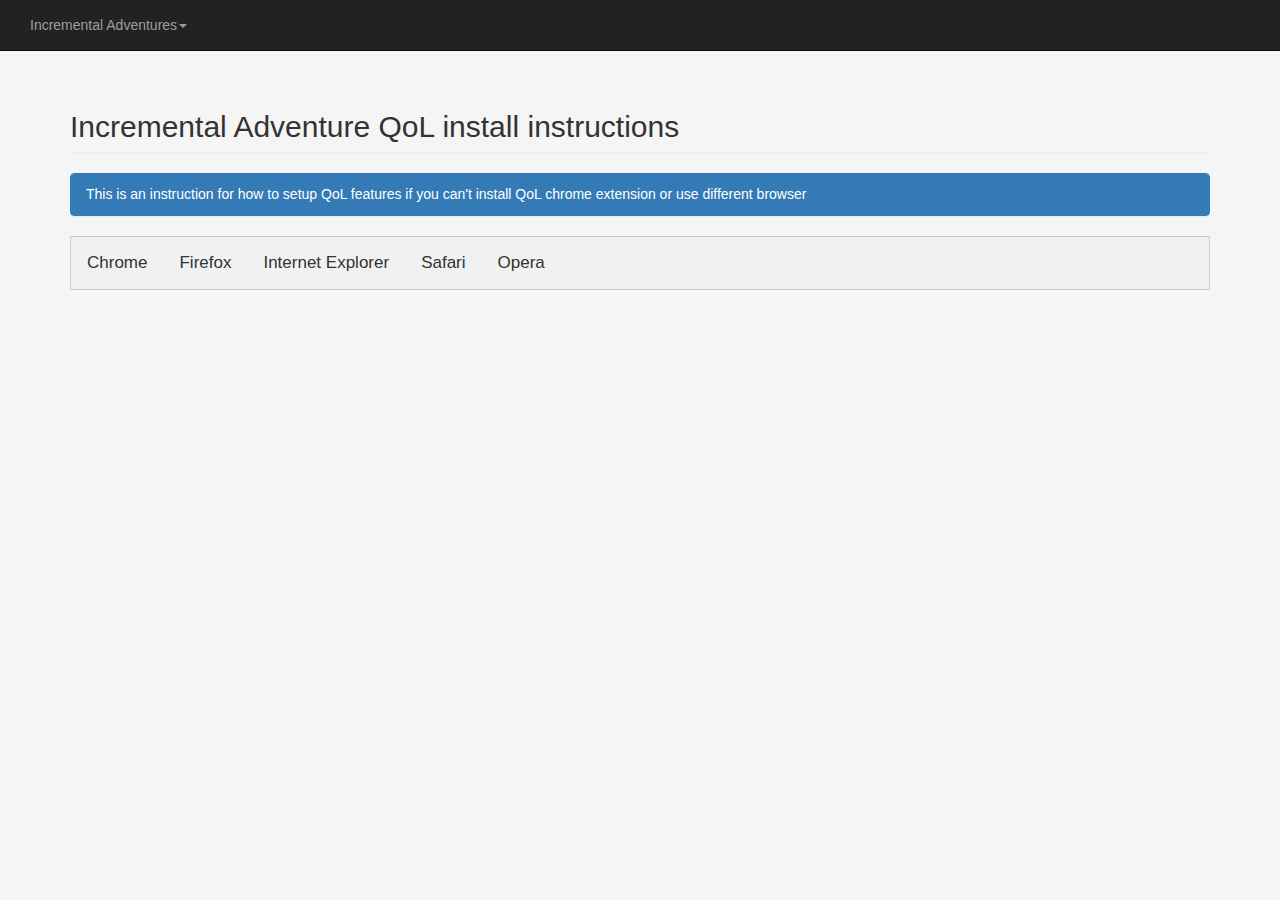
==== QoL/index.html @ 2bf4a438 "QoL isntallation instructions for other browsers source" ====
<!doctype html>
<html>
<head>
	<title>Incremental Adventure Layer Prestige Points calculation</title>
	<link rel="stylesheet" href="../lib/bootstrap.min.css">
	<link rel="stylesheet" href="index.css">
	
	<script src="../lib/jquery-3.4.1.min.js"></script>
	<script src="../lib/bootstrap.min.js"></script>
	<script src="index.js"></script>
</head>
<body>
	<nav class="navbar navbar-inverse navbar-fixed-top">
		<div class="container-fluid">
			<div class="collapse navbar-collapse" id="nav-collapsable-content">
				<ul class="nav navbar-nav">
					<li class="dropdown">
						<a href="#" class="dropdown-toggle" data-toggle="dropdown" role="button" aria-haspopup="true" aria-expanded="false">Incremental Adventures<span class="caret"></span></a>
						<ul class="dropdown-menu">
							<li><a href="https://www.kongregate.com/games/Gniller/incremental-adventures">Incremental Adventures</a></li>
							<li><a href="https://chrome.google.com/webstore/detail/incremental-adventures-qo/hibaleheefjghhphocdkdofgpcaihjdh">QoL Chrome Extension</a></li>
							<li><a href="https://equeline.github.io/QoL">QoL for other browsers</a></li>
							<li><a href="https://equeline.github.io/">Layer Prestige Points Calculation</a></li>
						</ul>
					</li>
				</ul>
			</div>
		</div>
	</nav>
	<div class="container">
		<h2 id="title" class="page-header">Incremental Adventure QoL install instructions</small></h2>
		<div class="panel panel-primary">
			<div class="panel-heading">This is an instruction for how to setup QoL features if you can't install QoL chrome extension or use different browser</div>
		</div>
		<div class="tab">
			<button class="tablinks" onclick="openTab(event, 'Chrome');">Chrome</button>
			<button class="tablinks" onclick="openTab(event, 'Firefox');">Firefox</button>
			<button class="tablinks" onclick="openTab(event, 'IE')">Internet Explorer</button>
			<button class="tablinks" onclick="openTab(event, 'Safari')">Safari</button>
			<button class="tablinks" onclick="openTab(event, 'Opera')">Opera</button>
		</div>
		<div id="Chrome" class="tabcontent">
			<span>
				To launch QoL code directly without extension you need:
				<h3>Step 1:</h3>
				<h4>Access to browser developer console and switch context to game's frame</h4><br>
				Press <i>Ctrl + Shift + J</i><br>
				In upper left corner find context dropdown menu, usually it says <b>top</b> by default. Select <b>gameiframe</b>
				<div class="card border-danger mb-3">
					<div class="card-header" id="chrome-context-spoiler">
						<h2 class="mb-0">
							<button class="btn btn-danger btn-smbtn-danger" data-toggle="collapse" data-target="#collapseChrome" aria-expanded="false" aria-controls="collapseChrome">
							Show Image
							</button>
						</h2>
					</div>
					<div id="collapseChrome" class="collapse" aria-labelledby="headingOne">
						<div class="card-body"><img src="chrome-context.png"  class="img-thumbnail"></img></div>
					</div>
				</div>
				<br><br><br>
				<h3>Step 2:</h3>
				<h4>Execute QoL javascript code</h4><br>
				Copy all code from following field, paste it into console and press Enter.
				<div class="card border-danger mb-3">
					<div class="card-header" id="chrome-context-spoiler">
						<h2 class="mb-0">
							<button class="btn btn-danger btn-smbtn-danger" data-toggle="collapse" data-target="#collapseChromeCode" aria-expanded="false" aria-controls="collapseChromeCode">
							Show Code
							</button>
							<button type="button" class="btn btn-default btn-copy js-tooltip js-copy" data-toggle="tooltip" data-placement="bottom" data-copy="#chromeCode" title="Copy to clipboard">
							<svg class="icon" xmlns="http://www.w3.org/2000/svg" xmlns:xlink="http://www.w3.org/1999/xlink" version="1.1" width="24" height="24" viewBox="0 0 24 24"><path d="M17,9H7V7H17M17,13H7V11H17M14,17H7V15H14M12,3A1,1 0 0,1 13,4A1,1 0 0,1 12,5A1,1 0 0,1 11,4A1,1 0 0,1 12,3M19,3H14.82C14.4,1.84 13.3,1 12,1C10.7,1 9.6,1.84 9.18,3H5A2,2 0 0,0 3,5V19A2,2 0 0,0 5,21H19A2,2 0 0,0 21,19V5A2,2 0 0,0 19,3Z" /></svg>
							</button><br>
						</h2>
					</div>
					<div id="collapseChromeCode" class="collapse" aria-labelledby="headingOne">
						<div class="card-body">
							<code id="chromeCode">
							var colors=["maroon","red","purple","fuchsia","green","lime","olive","navy","blue","teal","aqua"],colorselector=0;function checkHighlightPrestigeAndAutoBuyCustom(e=0){document.getElementById("top-menu-prestige-button").classList.contains("highlight")&&document.getElementById("top-menu-prestige-button").classList.remove("highlight");let t=colors[colorselector++%colors.length],n=!1;for(let i=e;i&gt;=0;i--){if(void 0!==game.prestige&&void 0!==game.prestige[i]){let e=getAvailablePrestigePoints(),o=e[i].plus(game.prestige[i][0]).dividedBy(new Decimal(5)).floor();o.cmp(new Decimal("1e10"))&gt;0&&(o=o.times(.99).floor());let a=!1;for(let l=1;l&lt;=5;l++){var r=getPrestigePointsFromStatUpgrades(game.prestige[i][l]);if(o.plus(r).cmp(r.plus(1))&gt;=0){let s=game.prestige[i][l],u=getStatUpgradesFromPrestigePoints(o.plus(r));if(u.cmp(getMultiBuyTarget(s,0))&lt;0)continue;if(e[i].plus(game.prestige[i][0]).minus(getPrestigePointsFromStatUpgrades(u).minus(getPrestigePointsFromStatUpgrades(s))).cmp(0)&lt;0)continue;if(0==getPrestigePointsFromStatUpgrades(u).minus(getPrestigePointsFromStatUpgrades(s)).cmp(0))continue;n||(autoPrestige(i),n=!0,addCombatLog(9,'&lt;span style="font-weight: 600; color:'+t+';"&gt;QoL&lt;/span&gt; &lt;span style="font-weight: 600;"&gt;Auto-Prestige Layer '+(i+1)+"&lt;/span&gt;")),e[i]=new Decimal(0),game.prestige[i][0]=game.prestige[i][0].minus(getPrestigePointsFromStatUpgrades(u).minus(getPrestigePointsFromStatUpgrades(s))),game.prestige[i][l]=u,a||(addCombatLog(9,'&lt;span style="font-weight: 600; color:'+t+';"&gt;QoL&lt;/span&gt; Auto-upgrade &lt;span style="font-weight: 600;"&gt;Prestige Layer '+(i+1)+"&lt;/span&gt;: ("+formatValue(s.plus(1).times(new Decimal(i&gt;0?i:1)))+'x &gt;&lt;span style="font-weight: 600;"&gt; '+formatValue(u.plus(1).times(new Decimal(i&gt;0?i:1)))+"x&lt;/span&gt;)"),a=!0)}}}availablePrestigePoints[i].cmp(0)&gt;0&&canBuyAnyUpgradeForLayer(i)&&addHighlightToPrestigeButton()}void 0!==game.prestige&&(document.getElementById("top-menu-prestige-button").style.display="inline-block"),openBattleFieldScreen()}window.addEventListener("keydown",function(e){if("text"===document.activeElement.type||"number"===document.activeElement.type)return!1;e.keyCode;e.keyCode&gt;=97&&e.keyCode&lt;=104&&checkHighlightPrestigeAndAutoBuyCustom(e.keyCode-97)},!1),null!=(div=document.getElementById("layer-helper"))&&div.remove();var div,style=document.createElement("style");document.head.appendChild(style),style.sheet.insertRule(".enemy-damage { font-size: 1vw; }"),style.sheet.insertRule(".enemy-health { font-size: 1vw; }"),style.sheet.insertRule(".hero-damage { font-size: 1vw; }"),style.sheet.insertRule(".hero-health { font-size: 1vw; }"),style.sheet.insertRule(".hero-armor { font-size: 1vw; }"),style.sheet.insertRule(".hero-healing { font-size: 1vw; }"),document.getElementById("combat-log").setAttribute("style","width: 55vw; font-size: 1.25vw;"),(div=document.createElement("div")).setAttribute("id","layer-helper"),div.setAttribute("style","overflow:auto; height: 23vw; bottom: 0vw; right: 0; position: fixed; text-align: right;"),document.getElementById("battlefield-screen").append(div);var div2=document.createElement("div");div2.setAttribute("id","layer-totals"),div2.setAttribute("style","overflow:auto; bottom: 23vw; right: 0; position: fixed; text-align: right;");var totals=document.createElement("p");totals.setAttribute("id","p-totals"),totals.setAttribute("class","combat-log-record"),totals.setAttribute("style","display: block;");var span=document.createElement("span");span.setAttribute("id","l-totals"),span.innerHTML="&lt;b&gt;Total stat multi&lt;/b&gt;: ",totals.append(span);var span2=document.createElement("span");function redraw(){var e=getAvailablePrestigePoints();if(e.length!=div.childElementCount-2){savePreferences(),div.innerHTML=null;var t=document.createElement("p");t.setAttribute("id","p-settingsFormat"),t.setAttribute("class","combat-log-record"),t.setAttribute("style","display: block; padding:4px;");var n=document.createElement("div");n.setAttribute("id","p-settings-format"),n.setAttribute("class","button prestige-menu-button"),n.setAttribute("style","padding-bottom: 1px;padding-top: 1px;padding-right: 10px;padding-left: 10px;margin-left: 5px;display: inline;"),n.innerText="Format: Default",n.setAttribute("onclick","toggleFormat();"),t.append(n);var r=document.createElement("div");r.setAttribute("id","p-settings-force-format"),r.setAttribute("class","button prestige-menu-button"),r.setAttribute("style","padding-bottom: 1px;padding-top: 1px;padding-right: 10px;padding-left: 10px;margin-left: 5px;display: inline;"),r.innerText="Force format OFF",r.setAttribute("title","Force selected format for all in-game numbers"),r.setAttribute("onclick","toggleForceFormat();"),t.append(r);var i=document.createElement("p");i.setAttribute("id","p-settingsCheat"),i.setAttribute("class","combat-log-record"),i.setAttribute("style","display: block; padding:4px;");var o=document.createElement("span");o.setAttribute("id","p-settings-constraint-button"),o.setAttribute("style","padding-bottom: 1px;padding-top: 1px;padding-right: 10px;padding-left: 10px;margin-left: 5px;display: none;"),o.setAttribute("title","Auto-prestige will not trigger if multi rate is growing at least "+formatValue(100*cosntraintValue-100)+"% per floor for layer 1, or per layer 1 prestige for other layers"),o.innerText="Prestige constraint: ",i.append(o);var a=document.createElement("input");a.setAttribute("id","p-settings-constraint-input"),a.setAttribute("type","text"),a.setAttribute("style","display: none; width: 3vw;"),a.setAttribute("title","Prestige constraint threshold"),a.value=formatValue(100*cosntraintValue-100)+"%",i.append(a);var l=document.createElement("div");l.setAttribute("id","p-settings-ap"),l.setAttribute("class","button prestige-menu-button"),l.setAttribute("style","padding-bottom: 1px;padding-top: 1px;padding-right: 10px;padding-left: 10px;margin-left: 5px;display: none;"),l.setAttribute("title","Auto-prestige if multi is higher than % of current stats or flat threshold. Percentage is applied to exponents for high numbers"),l.innerText="Auto inputs OFF",l.setAttribute("onclick","toggleAuto();"),i.append(l);var s=document.createElement("div");s.setAttribute("id","p-settings-cheat"),s.setAttribute("class","button prestige-menu-button"),s.setAttribute("style","padding-bottom: 1px;padding-top: 1px;padding-right: 10px;padding-left: 10px;margin-left: 5px;display: inline;"),s.setAttribute("title","These automating options include things not implemented in the game, so they are considered cheating. Use your conscience, you have been warned ;)"),s.innerText="Cheating OFF",s.setAttribute("onclick","toggleCheating();"),i.append(s),div.append(t),div.append(i);for(let t=0;t&lt;e.length;t++){var u=document.createElement("p");u.setAttribute("id","p-l"+(t+1)),u.setAttribute("class","combat-log-record"),u.setAttribute("style","display: block");var d=document.createElement("span");d.setAttribute("id","l-"+(t+1)),d.innerHTML="&lt;b&gt;Layer "+(t+1)+"&lt;/b&gt; stats: ",u.append(d);var m=document.createElement("span");m.setAttribute("id","l-"+(t+1)+"-stats"),m.style.display="inline-block",m.innerText=" ",u.append(m);var p=document.createElement("div");p.setAttribute("id","l"+(t+1)+"-button"),p.setAttribute("class","button prestige-menu-button"),p.setAttribute("style","text-align:center; padding-bottom: 1px;padding-top: 1px;padding-right: 2px;padding-left: 2px;margin: 0;margin-left: 5px;display: inline-block;"),p.setAttribute("onclick","checkHighlightPrestigeAndAutoBuyCustom("+t+");"),u.append(p);var c=document.createElement("input");c.setAttribute("type","checkbox"),c.setAttribute("id","cb-l"+t),c.setAttribute("value","AutoPrestige"),c.setAttribute("style","display:none; width: 1.5vw; height: 1em; vertical-align: middle;");var g=document.createElement("input");g.setAttribute("type","text"),g.setAttribute("id","ratio-l"+t),g.setAttribute("value","0"),g.setAttribute("style","display:none; width: 5vw;"),u.append(g),u.append(c),div.append(u)}var f=document.getElementById("ratio-l0");null!=f&&(f.value="6%");var h=document.getElementById("ratio-l1");null!=h&&(h.value="20%");var y=document.getElementById("ratio-l2");null!=y&&(y.value="60%");var b=document.getElementById("ratio-l3");null!=b&&(b.value="100%"),loadPreferences(),formatLines()}}span2.setAttribute("id","l-totals-stats"),span2.style.display="inline-block",span2.innerText=" ",totals.append(span2),div2.append(totals),document.getElementById("battlefield-screen").append(div2);var formats=["Default","Layered Exp","Logarithm","Force Exponential"],format=0,_renderNumber=renderNumber,formatValue=function(e){if(!(e instanceof Decimal))e=new Decimal(e);if(e&lt;1e3)return Number.isInteger(e.mag)?e.toFixed(0):e.toFixed(2);var t=e.mantissa.toFixed(3),n=e.e;if(n&gt;1e4)switch(formats[format]){case"Default":return _renderNumber(e);case"Layered Exp":return e.layer&gt;=2?"e"+formatValue(e.log10()):"e"+formatValue(new Decimal(e.e));case"Logarithm":return"e".repeat(e.layer+1)+Math.log10(e.mag).toFixed(4)}return t+"e"+n},bShowAuto=!1;function toggleAuto(){bShowAuto=!bShowAuto,document.getElementById("p-settings-ap").innerText="Auto inputs "+(bShowAuto?"ON":"OFF"),document.querySelectorAll("[id^=cb],[id^=ratio]").forEach(e=&gt;{e.style.display=bShowAuto?"inline":"none"})}var bConstraint=!0;function toggleConstraint(){bConstraint=!bConstraint,document.getElementById("p-settings-constraint-button").innerText="Prestige Constraint: ",document.getElementById("p-settings-constraint-input").style.display=bConstraint?"inline":"none"}function toggleFormat(){format=(format+1)%formats.length,document.getElementById("p-settings-format").innerText="Format: "+formats[format]}var forceFormat=!1;function toggleForceFormat(){forceFormat=!forceFormat,renderNumber=forceFormat?formatValue:_renderNumber,document.getElementById("p-settings-force-format").innerText="Force format: "+(forceFormat?"ON":"OFF")}var bCheating=!1;function toggleCheating(){bCheating=!bCheating,init=init||bCheating,bShowAuto=!bCheating,toggleAuto(),document.getElementById("p-settings-constraint-button").style.display=bCheating?"inline":"none",document.getElementById("p-settings-constraint-input").style.display=bCheating?"inline":"none",document.getElementById("p-settings-ap").style.display=bCheating?"inline":"none",document.querySelectorAll("[id^=cb]").forEach(e=&gt;{e.checked=!1}),document.getElementById("p-settings-cheat").innerText="Cheating "+(bCheating?"ON":"OFF")}var preferences=[];function savePreferences(){(preferences=[]).showAuto=bShowAuto,preferences.constraint=bConstraint,preferences.format=format,preferences.ratios=Array.from(document.querySelectorAll("[id^=ratio]")).map(e=&gt;e.value),preferences.checkboxes=Array.from(document.querySelectorAll("[id^=cb]")).map(e=&gt;e.checked)}function loadPreferences(){0!=preferences.length&&(bShowAuto=preference.showAuto,bConstraint=preferences.constraint,format=preferences.format,document.querySelectorAll("[id^=ratio]").forEach((e,t)=&gt;{e.value=preferences.ratios[t]}),document.querySelectorAll("[id^=cb]").forEach((e,t)=&gt;{e.checked=preferences.checkboxes[t]}))}function formatLines(){document.querySelectorAll("[id^=l-][id$=stats]").forEach(e=&gt;{e.style.width=""});var e=Math.max.apply(Math,Array.from(document.querySelectorAll("[id^=l-][id$=stats]")).map(e=&gt;e.clientWidth))+1;document.querySelectorAll("[id^=l-][id$=stats]").forEach(t=&gt;{t.style.width=e}),document.querySelectorAll("[id^=l][id$=button]").forEach(e=&gt;{e.style.width=""});e=Math.max.apply(Math,Array.from(document.querySelectorAll("[id^=l][id$=button]")).map(e=&gt;e.clientWidth))+1;document.querySelectorAll("[id^=l][id$=button]").forEach(t=&gt;{t.style.width=e});var t=document.getElementById("battlefield-screen"),n=document.getElementById("combat-log"),r=document.getElementById("layer-helper");n.style.width=t.clientWidth-r.clientWidth-20}var prevmult=[],prevfloor=game.floor.mag,_prevfloor=game.floor.mag;function isDead(){return 0==game.heroes.filter(e=&gt;e.currentHealth.cmp(0)&gt;0).length}function floorChanged(){return 0!=prevfloor&&(_prevfloor=prevfloor),isDead()?(prevfloor=0,_prevfloor=1):prevfloor=_prevfloor,0!=prevfloor&&game.floor.mag&gt;prevfloor}function checkAuto(e){var t=document.getElementById("cb-l"+e);return null!=t&&t.checked}var cosntraintValue=1.05;function checkConstraint(e,t,n){if(!bConstraint)return!0;if(prevmult[n].layer&lt;=2&&prevmult[n].e&lt;50)var r=prevmult[n].multiply(cosntraintValue);else r=prevmult[n].pow(cosntraintValue);return t.cmp(r)&lt;0&&prevmult[n].cmp(1)&gt;0&&t.cmp(1)&gt;0}function checkMultiThreshold(e,t,n){var r=!1;e.mag,t.mag;if(null!=document.getElementById("cb-l"+n)){var i=document.getElementById("ratio-l"+n);if(null!=i){var o=i.value;if("0"!=o)if(o.includes("%")){var a=Number.parseInt(o)/100;if(e.layer&lt;=2&&e.e&lt;50)var l=e.multiply(a);else l=e.pow(a);tooltip="Auto at "+formatValue(l),t.cmp(l)&gt;0&&(r=!0)}else{a=new Decimal(o);tooltip="Auto at "+formatValue(a),t.cmp(a)&gt;0&&(r=!0)}}}return setButtonTitle(n,tooltip),r}function checkEnemiesDifficulty(){var e,t;game.heroes.length&gt;0&&(e=game.heroes.map(e=&gt;getHeroDamage(e)).reduce((e,t)=&gt;e.cmp(t)&gt;0?e:t));return game.enemies.length&gt;0&&(t=game.enemies[0].maxHealth.multiply(2)),null!=e&&null!=t&&e.cmp(t)&lt;0}function setButtonText(e,t){document.getElementById("l"+(e+1)+"-button").innerText="Prestige for "+t+"x"}function setButtonTitle(e,t){document.getElementById("l"+(e+1)+"-button").setAttribute("title",tooltip)}function setStatsText(e,t){document.getElementById("l-"+(e+1)+"-stats").innerText=t+"x"}function setTotalsText(e){document.getElementById("l-totals-stats").innerText=e+"x"}function setConstraintText(){var e=document.getElementById("p-settings-constraint-input");if(null!=e){var t=e.value;cosntraintValue=Number.parseInt(t)/100+1,document.getElementById("p-settings-constraint-button").setAttribute("title","By default, auto-prestige checks multipliers every floor change. If this is Enabled, auto-prestige will not trigger if multi rate is growing at least "+formatValue(100*cosntraintValue-100)+"% per floor for layer 1, or per layer 1 prestige for other layers")}getAvailablePrestigePoints()}function clearPrevMults(e){for(let t=e;t&gt;=0;t--)prevmult[t]=new Decimal(1)}null!=sInterval&&clearInterval(sInterval);var init=!0,sInterval=setInterval(function(){setConstraintText(),redraw(),prestigePoints=getAvailablePrestigePoints();for(var e=[],t=[],n=0;n&lt;prestigePoints.length;n++){if(null!=game.prestige)if(null!=game.prestige[n]){var r=game.prestige[n][1].plus(1).multiply(n&gt;0?n:1),i=new Decimal(1),o=game.prestige[n][1];if(a=(a=getPrestigePointsFromStatUpgrades(o)).plus(prestigePoints[n].divideBy(5).floor()),getStatUpgradesFromPrestigePoints(a).cmp(getStatUpgradesFromPrestigePoints(o.add(1)))&gt;=0)i=getStatUpgradesFromPrestigePoints(a).plus(1).divideBy(o.plus(1))}else{var a;r=new Decimal(1),i=new Decimal(0==n?1:n);(a=(a=new Decimal(0)).plus(prestigePoints[n].divideBy(5).floor())).cmp(0)&gt;0&&(i=i.multiply(getStatUpgradesFromPrestigePoints(a).plus(1)))}else r=new Decimal(1);e[n]=r,setStatsText(n,formatValue(r)),t[n]=i,setButtonText(n,formatValue(i)),void 0!==game.prestige?setTotalsText(formatValue(game.prestige.reduce((e,t,n)=&gt;e.multiply(t[1].add(1).multiply(n&gt;0?n:1)),new Decimal(1)))):setTotalsText(1),init&&null==prevmult[n]&&(prevmult[n]=i)}init=!1;var l=floorChanged(),s=[];if(l){var u=checkEnemiesDifficulty();for(let n=0;n&lt;prestigePoints.length;n++)null==prevmult[n]&&(prevmult[n]=new Decimal(1)),checkAuto(n)&&checkMultiThreshold(e[n],t[n],n)&&checkConstraint(e[n],t[n],n)?s[n]=!0:s[n]=!1;for(let e=0;e&lt;prestigePoints.length;e++)if(0==e){if(!checkAuto(0)){s[0]=!1,prevmult[0]=t[0];continue}s[0]||u?(prevfloor=0,s[0]=!0,checkHighlightPrestigeAndAutoBuyCustom(0),clearPrevMults(0)):prevmult[0]=t[0]}else s[e]&&s[e-1]?(prevfloor=0,checkHighlightPrestigeAndAutoBuyCustom(e),clearPrevMults(e)):prevmult[e]=t[e]}l&&(prevfloor=game.floor.mag),formatLines()},200);
							</code>
						</div>
					</div>
				</div>
			</span>
		</div>
		<div id="Firefox" class="tabcontent">
			<span>
				To launch QoL code directly without extension you need:
				<h3>Step 1:</h3>
				<h4>Access to browser developer console and switch context to game's frame</h4><br>
				Press <i>Ctrl + Shift + K</i><br>
				Write <i>cd(gameiframe)</i> in console and press Enter
				<br><br><br>
				<h3>Step 2:</h3>
				<h4>Execute QoL javascript code</h4><br>
				Copy all code from following field, paste it into console and press Enter.
				<div class="card border-danger mb-3">
					<div class="card-header" id="chrome-context-spoiler">
						<h2 class="mb-0">
							<button class="btn btn-danger btn-smbtn-danger" data-toggle="collapse" data-target="#collapseFirefoxCode" aria-expanded="false" aria-controls="collapseFirefoxCode">
							Show Code
							</button>
							<button type="button" class="btn btn-default btn-copy js-tooltip js-copy" data-toggle="tooltip" data-placement="bottom" data-copy="#FirefoxCode" title="Copy to clipboard">
							<svg class="icon" xmlns="http://www.w3.org/2000/svg" xmlns:xlink="http://www.w3.org/1999/xlink" version="1.1" width="24" height="24" viewBox="0 0 24 24"><path d="M17,9H7V7H17M17,13H7V11H17M14,17H7V15H14M12,3A1,1 0 0,1 13,4A1,1 0 0,1 12,5A1,1 0 0,1 11,4A1,1 0 0,1 12,3M19,3H14.82C14.4,1.84 13.3,1 12,1C10.7,1 9.6,1.84 9.18,3H5A2,2 0 0,0 3,5V19A2,2 0 0,0 5,21H19A2,2 0 0,0 21,19V5A2,2 0 0,0 19,3Z" /></svg>
							</button><br>
						</h2>
					</div>
					<div id="collapseFirefoxCode" class="collapse" aria-labelledby="headingOne">
						<div class="card-body">
							<code id="FirefoxCode">
							var colors=["maroon","red","purple","fuchsia","green","lime","olive","navy","blue","teal","aqua"],colorselector=0;function checkHighlightPrestigeAndAutoBuyCustom(e=0){document.getElementById("top-menu-prestige-button").classList.contains("highlight")&&document.getElementById("top-menu-prestige-button").classList.remove("highlight");let t=colors[colorselector++%colors.length],n=!1;for(let i=e;i&gt;=0;i--){if(void 0!==game.prestige&&void 0!==game.prestige[i]){let e=getAvailablePrestigePoints(),o=e[i].plus(game.prestige[i][0]).dividedBy(new Decimal(5)).floor();o.cmp(new Decimal("1e10"))&gt;0&&(o=o.times(.99).floor());let a=!1;for(let l=1;l&lt;=5;l++){var r=getPrestigePointsFromStatUpgrades(game.prestige[i][l]);if(o.plus(r).cmp(r.plus(1))&gt;=0){let s=game.prestige[i][l],u=getStatUpgradesFromPrestigePoints(o.plus(r));if(u.cmp(getMultiBuyTarget(s,0))&lt;0)continue;if(e[i].plus(game.prestige[i][0]).minus(getPrestigePointsFromStatUpgrades(u).minus(getPrestigePointsFromStatUpgrades(s))).cmp(0)&lt;0)continue;if(0==getPrestigePointsFromStatUpgrades(u).minus(getPrestigePointsFromStatUpgrades(s)).cmp(0))continue;n||(autoPrestige(i),n=!0,addCombatLog(9,'&lt;span style="font-weight: 600; color:'+t+';"&gt;QoL&lt;/span&gt; &lt;span style="font-weight: 600;"&gt;Auto-Prestige Layer '+(i+1)+"&lt;/span&gt;")),e[i]=new Decimal(0),game.prestige[i][0]=game.prestige[i][0].minus(getPrestigePointsFromStatUpgrades(u).minus(getPrestigePointsFromStatUpgrades(s))),game.prestige[i][l]=u,a||(addCombatLog(9,'&lt;span style="font-weight: 600; color:'+t+';"&gt;QoL&lt;/span&gt; Auto-upgrade &lt;span style="font-weight: 600;"&gt;Prestige Layer '+(i+1)+"&lt;/span&gt;: ("+formatValue(s.plus(1).times(new Decimal(i&gt;0?i:1)))+'x &gt;&lt;span style="font-weight: 600;"&gt; '+formatValue(u.plus(1).times(new Decimal(i&gt;0?i:1)))+"x&lt;/span&gt;)"),a=!0)}}}availablePrestigePoints[i].cmp(0)&gt;0&&canBuyAnyUpgradeForLayer(i)&&addHighlightToPrestigeButton()}void 0!==game.prestige&&(document.getElementById("top-menu-prestige-button").style.display="inline-block"),openBattleFieldScreen()}window.addEventListener("keydown",function(e){if("text"===document.activeElement.type||"number"===document.activeElement.type)return!1;e.keyCode;e.keyCode&gt;=97&&e.keyCode&lt;=104&&checkHighlightPrestigeAndAutoBuyCustom(e.keyCode-97)},!1),null!=(div=document.getElementById("layer-helper"))&&div.remove();var div,style=document.createElement("style");document.head.appendChild(style),style.sheet.insertRule(".enemy-damage { font-size: 1vw; }"),style.sheet.insertRule(".enemy-health { font-size: 1vw; }"),style.sheet.insertRule(".hero-damage { font-size: 1vw; }"),style.sheet.insertRule(".hero-health { font-size: 1vw; }"),style.sheet.insertRule(".hero-armor { font-size: 1vw; }"),style.sheet.insertRule(".hero-healing { font-size: 1vw; }"),document.getElementById("combat-log").setAttribute("style","width: 55vw; font-size: 1.25vw;"),(div=document.createElement("div")).setAttribute("id","layer-helper"),div.setAttribute("style","overflow:auto; height: 23vw; bottom: 0vw; right: 0; position: fixed; text-align: right;"),document.getElementById("battlefield-screen").append(div);var div2=document.createElement("div");div2.setAttribute("id","layer-totals"),div2.setAttribute("style","overflow:auto; bottom: 23vw; right: 0; position: fixed; text-align: right;");var totals=document.createElement("p");totals.setAttribute("id","p-totals"),totals.setAttribute("class","combat-log-record"),totals.setAttribute("style","display: block;");var span=document.createElement("span");span.setAttribute("id","l-totals"),span.innerHTML="&lt;b&gt;Total stat multi&lt;/b&gt;: ",totals.append(span);var span2=document.createElement("span");function redraw(){var e=getAvailablePrestigePoints();if(e.length!=div.childElementCount-2){savePreferences(),div.innerHTML=null;var t=document.createElement("p");t.setAttribute("id","p-settingsFormat"),t.setAttribute("class","combat-log-record"),t.setAttribute("style","display: block; padding:4px;");var n=document.createElement("div");n.setAttribute("id","p-settings-format"),n.setAttribute("class","button prestige-menu-button"),n.setAttribute("style","padding-bottom: 1px;padding-top: 1px;padding-right: 10px;padding-left: 10px;margin-left: 5px;display: inline;"),n.innerText="Format: Default",n.setAttribute("onclick","toggleFormat();"),t.append(n);var r=document.createElement("div");r.setAttribute("id","p-settings-force-format"),r.setAttribute("class","button prestige-menu-button"),r.setAttribute("style","padding-bottom: 1px;padding-top: 1px;padding-right: 10px;padding-left: 10px;margin-left: 5px;display: inline;"),r.innerText="Force format OFF",r.setAttribute("title","Force selected format for all in-game numbers"),r.setAttribute("onclick","toggleForceFormat();"),t.append(r);var i=document.createElement("p");i.setAttribute("id","p-settingsCheat"),i.setAttribute("class","combat-log-record"),i.setAttribute("style","display: block; padding:4px;");var o=document.createElement("span");o.setAttribute("id","p-settings-constraint-button"),o.setAttribute("style","padding-bottom: 1px;padding-top: 1px;padding-right: 10px;padding-left: 10px;margin-left: 5px;display: none;"),o.setAttribute("title","Auto-prestige will not trigger if multi rate is growing at least "+formatValue(100*cosntraintValue-100)+"% per floor for layer 1, or per layer 1 prestige for other layers"),o.innerText="Prestige constraint: ",i.append(o);var a=document.createElement("input");a.setAttribute("id","p-settings-constraint-input"),a.setAttribute("type","text"),a.setAttribute("style","display: none; width: 3vw;"),a.setAttribute("title","Prestige constraint threshold"),a.value=formatValue(100*cosntraintValue-100)+"%",i.append(a);var l=document.createElement("div");l.setAttribute("id","p-settings-ap"),l.setAttribute("class","button prestige-menu-button"),l.setAttribute("style","padding-bottom: 1px;padding-top: 1px;padding-right: 10px;padding-left: 10px;margin-left: 5px;display: none;"),l.setAttribute("title","Auto-prestige if multi is higher than % of current stats or flat threshold. Percentage is applied to exponents for high numbers"),l.innerText="Auto inputs OFF",l.setAttribute("onclick","toggleAuto();"),i.append(l);var s=document.createElement("div");s.setAttribute("id","p-settings-cheat"),s.setAttribute("class","button prestige-menu-button"),s.setAttribute("style","padding-bottom: 1px;padding-top: 1px;padding-right: 10px;padding-left: 10px;margin-left: 5px;display: inline;"),s.setAttribute("title","These automating options include things not implemented in the game, so they are considered cheating. Use your conscience, you have been warned ;)"),s.innerText="Cheating OFF",s.setAttribute("onclick","toggleCheating();"),i.append(s),div.append(t),div.append(i);for(let t=0;t&lt;e.length;t++){var u=document.createElement("p");u.setAttribute("id","p-l"+(t+1)),u.setAttribute("class","combat-log-record"),u.setAttribute("style","display: block");var d=document.createElement("span");d.setAttribute("id","l-"+(t+1)),d.innerHTML="&lt;b&gt;Layer "+(t+1)+"&lt;/b&gt; stats: ",u.append(d);var m=document.createElement("span");m.setAttribute("id","l-"+(t+1)+"-stats"),m.style.display="inline-block",m.innerText=" ",u.append(m);var p=document.createElement("div");p.setAttribute("id","l"+(t+1)+"-button"),p.setAttribute("class","button prestige-menu-button"),p.setAttribute("style","text-align:center; padding-bottom: 1px;padding-top: 1px;padding-right: 2px;padding-left: 2px;margin: 0;margin-left: 5px;display: inline-block;"),p.setAttribute("onclick","checkHighlightPrestigeAndAutoBuyCustom("+t+");"),u.append(p);var c=document.createElement("input");c.setAttribute("type","checkbox"),c.setAttribute("id","cb-l"+t),c.setAttribute("value","AutoPrestige"),c.setAttribute("style","display:none; width: 1.5vw; height: 1em; vertical-align: middle;");var g=document.createElement("input");g.setAttribute("type","text"),g.setAttribute("id","ratio-l"+t),g.setAttribute("value","0"),g.setAttribute("style","display:none; width: 5vw;"),u.append(g),u.append(c),div.append(u)}var f=document.getElementById("ratio-l0");null!=f&&(f.value="6%");var h=document.getElementById("ratio-l1");null!=h&&(h.value="20%");var y=document.getElementById("ratio-l2");null!=y&&(y.value="60%");var b=document.getElementById("ratio-l3");null!=b&&(b.value="100%"),loadPreferences(),formatLines()}}span2.setAttribute("id","l-totals-stats"),span2.style.display="inline-block",span2.innerText=" ",totals.append(span2),div2.append(totals),document.getElementById("battlefield-screen").append(div2);var formats=["Default","Layered Exp","Logarithm","Force Exponential"],format=0,_renderNumber=renderNumber,formatValue=function(e){if(!(e instanceof Decimal))e=new Decimal(e);if(e&lt;1e3)return Number.isInteger(e.mag)?e.toFixed(0):e.toFixed(2);var t=e.mantissa.toFixed(3),n=e.e;if(n&gt;1e4)switch(formats[format]){case"Default":return _renderNumber(e);case"Layered Exp":return e.layer&gt;=2?"e"+formatValue(e.log10()):"e"+formatValue(new Decimal(e.e));case"Logarithm":return"e".repeat(e.layer+1)+Math.log10(e.mag).toFixed(4)}return t+"e"+n},bShowAuto=!1;function toggleAuto(){bShowAuto=!bShowAuto,document.getElementById("p-settings-ap").innerText="Auto inputs "+(bShowAuto?"ON":"OFF"),document.querySelectorAll("[id^=cb],[id^=ratio]").forEach(e=&gt;{e.style.display=bShowAuto?"inline":"none"})}var bConstraint=!0;function toggleConstraint(){bConstraint=!bConstraint,document.getElementById("p-settings-constraint-button").innerText="Prestige Constraint: ",document.getElementById("p-settings-constraint-input").style.display=bConstraint?"inline":"none"}function toggleFormat(){format=(format+1)%formats.length,document.getElementById("p-settings-format").innerText="Format: "+formats[format]}var forceFormat=!1;function toggleForceFormat(){forceFormat=!forceFormat,renderNumber=forceFormat?formatValue:_renderNumber,document.getElementById("p-settings-force-format").innerText="Force format: "+(forceFormat?"ON":"OFF")}var bCheating=!1;function toggleCheating(){bCheating=!bCheating,init=init||bCheating,bShowAuto=!bCheating,toggleAuto(),document.getElementById("p-settings-constraint-button").style.display=bCheating?"inline":"none",document.getElementById("p-settings-constraint-input").style.display=bCheating?"inline":"none",document.getElementById("p-settings-ap").style.display=bCheating?"inline":"none",document.querySelectorAll("[id^=cb]").forEach(e=&gt;{e.checked=!1}),document.getElementById("p-settings-cheat").innerText="Cheating "+(bCheating?"ON":"OFF")}var preferences=[];function savePreferences(){(preferences=[]).showAuto=bShowAuto,preferences.constraint=bConstraint,preferences.format=format,preferences.ratios=Array.from(document.querySelectorAll("[id^=ratio]")).map(e=&gt;e.value),preferences.checkboxes=Array.from(document.querySelectorAll("[id^=cb]")).map(e=&gt;e.checked)}function loadPreferences(){0!=preferences.length&&(bShowAuto=preference.showAuto,bConstraint=preferences.constraint,format=preferences.format,document.querySelectorAll("[id^=ratio]").forEach((e,t)=&gt;{e.value=preferences.ratios[t]}),document.querySelectorAll("[id^=cb]").forEach((e,t)=&gt;{e.checked=preferences.checkboxes[t]}))}function formatLines(){document.querySelectorAll("[id^=l-][id$=stats]").forEach(e=&gt;{e.style.width=""});var e=Math.max.apply(Math,Array.from(document.querySelectorAll("[id^=l-][id$=stats]")).map(e=&gt;e.clientWidth))+1;document.querySelectorAll("[id^=l-][id$=stats]").forEach(t=&gt;{t.style.width=e}),document.querySelectorAll("[id^=l][id$=button]").forEach(e=&gt;{e.style.width=""});e=Math.max.apply(Math,Array.from(document.querySelectorAll("[id^=l][id$=button]")).map(e=&gt;e.clientWidth))+1;document.querySelectorAll("[id^=l][id$=button]").forEach(t=&gt;{t.style.width=e});var t=document.getElementById("battlefield-screen"),n=document.getElementById("combat-log"),r=document.getElementById("layer-helper");n.style.width=t.clientWidth-r.clientWidth-20}var prevmult=[],prevfloor=game.floor.mag,_prevfloor=game.floor.mag;function isDead(){return 0==game.heroes.filter(e=&gt;e.currentHealth.cmp(0)&gt;0).length}function floorChanged(){return 0!=prevfloor&&(_prevfloor=prevfloor),isDead()?(prevfloor=0,_prevfloor=1):prevfloor=_prevfloor,0!=prevfloor&&game.floor.mag&gt;prevfloor}function checkAuto(e){var t=document.getElementById("cb-l"+e);return null!=t&&t.checked}var cosntraintValue=1.05;function checkConstraint(e,t,n){if(!bConstraint)return!0;if(prevmult[n].layer&lt;=2&&prevmult[n].e&lt;50)var r=prevmult[n].multiply(cosntraintValue);else r=prevmult[n].pow(cosntraintValue);return t.cmp(r)&lt;0&&prevmult[n].cmp(1)&gt;0&&t.cmp(1)&gt;0}function checkMultiThreshold(e,t,n){var r=!1;e.mag,t.mag;if(null!=document.getElementById("cb-l"+n)){var i=document.getElementById("ratio-l"+n);if(null!=i){var o=i.value;if("0"!=o)if(o.includes("%")){var a=Number.parseInt(o)/100;if(e.layer&lt;=2&&e.e&lt;50)var l=e.multiply(a);else l=e.pow(a);tooltip="Auto at "+formatValue(l),t.cmp(l)&gt;0&&(r=!0)}else{a=new Decimal(o);tooltip="Auto at "+formatValue(a),t.cmp(a)&gt;0&&(r=!0)}}}return setButtonTitle(n,tooltip),r}function checkEnemiesDifficulty(){var e,t;game.heroes.length&gt;0&&(e=game.heroes.map(e=&gt;getHeroDamage(e)).reduce((e,t)=&gt;e.cmp(t)&gt;0?e:t));return game.enemies.length&gt;0&&(t=game.enemies[0].maxHealth.multiply(2)),null!=e&&null!=t&&e.cmp(t)&lt;0}function setButtonText(e,t){document.getElementById("l"+(e+1)+"-button").innerText="Prestige for "+t+"x"}function setButtonTitle(e,t){document.getElementById("l"+(e+1)+"-button").setAttribute("title",tooltip)}function setStatsText(e,t){document.getElementById("l-"+(e+1)+"-stats").innerText=t+"x"}function setTotalsText(e){document.getElementById("l-totals-stats").innerText=e+"x"}function setConstraintText(){var e=document.getElementById("p-settings-constraint-input");if(null!=e){var t=e.value;cosntraintValue=Number.parseInt(t)/100+1,document.getElementById("p-settings-constraint-button").setAttribute("title","By default, auto-prestige checks multipliers every floor change. If this is Enabled, auto-prestige will not trigger if multi rate is growing at least "+formatValue(100*cosntraintValue-100)+"% per floor for layer 1, or per layer 1 prestige for other layers")}getAvailablePrestigePoints()}function clearPrevMults(e){for(let t=e;t&gt;=0;t--)prevmult[t]=new Decimal(1)}null!=sInterval&&clearInterval(sInterval);var init=!0,sInterval=setInterval(function(){setConstraintText(),redraw(),prestigePoints=getAvailablePrestigePoints();for(var e=[],t=[],n=0;n&lt;prestigePoints.length;n++){if(null!=game.prestige)if(null!=game.prestige[n]){var r=game.prestige[n][1].plus(1).multiply(n&gt;0?n:1),i=new Decimal(1),o=game.prestige[n][1];if(a=(a=getPrestigePointsFromStatUpgrades(o)).plus(prestigePoints[n].divideBy(5).floor()),getStatUpgradesFromPrestigePoints(a).cmp(getStatUpgradesFromPrestigePoints(o.add(1)))&gt;=0)i=getStatUpgradesFromPrestigePoints(a).plus(1).divideBy(o.plus(1))}else{var a;r=new Decimal(1),i=new Decimal(0==n?1:n);(a=(a=new Decimal(0)).plus(prestigePoints[n].divideBy(5).floor())).cmp(0)&gt;0&&(i=i.multiply(getStatUpgradesFromPrestigePoints(a).plus(1)))}else r=new Decimal(1);e[n]=r,setStatsText(n,formatValue(r)),t[n]=i,setButtonText(n,formatValue(i)),void 0!==game.prestige?setTotalsText(formatValue(game.prestige.reduce((e,t,n)=&gt;e.multiply(t[1].add(1).multiply(n&gt;0?n:1)),new Decimal(1)))):setTotalsText(1),init&&null==prevmult[n]&&(prevmult[n]=i)}init=!1;var l=floorChanged(),s=[];if(l){var u=checkEnemiesDifficulty();for(let n=0;n&lt;prestigePoints.length;n++)null==prevmult[n]&&(prevmult[n]=new Decimal(1)),checkAuto(n)&&checkMultiThreshold(e[n],t[n],n)&&checkConstraint(e[n],t[n],n)?s[n]=!0:s[n]=!1;for(let e=0;e&lt;prestigePoints.length;e++)if(0==e){if(!checkAuto(0)){s[0]=!1,prevmult[0]=t[0];continue}s[0]||u?(prevfloor=0,s[0]=!0,checkHighlightPrestigeAndAutoBuyCustom(0),clearPrevMults(0)):prevmult[0]=t[0]}else s[e]&&s[e-1]?(prevfloor=0,checkHighlightPrestigeAndAutoBuyCustom(e),clearPrevMults(e)):prevmult[e]=t[e]}l&&(prevfloor=game.floor.mag),formatLines()},200);
							</code>
						</div>
					</div>
				</div>
			 </span>
		 </div>
		 <div id="IE" class="tabcontent">
			<span>
				To launch QoL code directly without extension you need:
				<h3>Step 1:</h3>
				<h4>Access to browser developer console and switch context to game's frame</h4><br>
				Press <i>F12</i> to open developer tools, then choose console<br>
				In some versions Internet Explorer will toggle debugger on exceptions and it may fire on Kongregate page and pause the whole page.<br>
				To disable it go to debugger tab, press <i>Ctrl + Shift + E</i>, select <b>Never break on exceptions</b> and press F5 or play button on the top panel o resume the page.
				Then proceed to co console and write that <i>cd(gameiframe)</i> to finally switch context.
				I don't personally use IE and the whole game won't even work in my Internet Explorer, so I can't test if QoL code will actually work. Theoretically it should (:
				<br><br><br>
				<h3>Step 2:</h3>
				<h4>Execute QoL javascript code</h4><br>
				Copy all code from following field, paste it into console and press Enter.
				<div class="card border-danger mb-3">
					<div class="card-header" id="chrome-context-spoiler">
						<h2 class="mb-0">
							<button class="btn btn-danger btn-smbtn-danger" data-toggle="collapse" data-target="#collapseIECode" aria-expanded="false" aria-controls="collapseIECode">
							Show Code
							</button>
							<button type="button" class="btn btn-default btn-copy js-tooltip js-copy" data-toggle="tooltip" data-placement="bottom" data-copy="#IECode" title="Copy to clipboard">
							<svg class="icon" xmlns="http://www.w3.org/2000/svg" xmlns:xlink="http://www.w3.org/1999/xlink" version="1.1" width="24" height="24" viewBox="0 0 24 24"><path d="M17,9H7V7H17M17,13H7V11H17M14,17H7V15H14M12,3A1,1 0 0,1 13,4A1,1 0 0,1 12,5A1,1 0 0,1 11,4A1,1 0 0,1 12,3M19,3H14.82C14.4,1.84 13.3,1 12,1C10.7,1 9.6,1.84 9.18,3H5A2,2 0 0,0 3,5V19A2,2 0 0,0 5,21H19A2,2 0 0,0 21,19V5A2,2 0 0,0 19,3Z" /></svg>
							</button><br>
						</h2>
					</div>
					<div id="collapseIECode" class="collapse" aria-labelledby="headingOne">
						<div class="card-body">
							<code id="IECode">
							var colors=["maroon","red","purple","fuchsia","green","lime","olive","navy","blue","teal","aqua"],colorselector=0;function checkHighlightPrestigeAndAutoBuyCustom(e=0){document.getElementById("top-menu-prestige-button").classList.contains("highlight")&&document.getElementById("top-menu-prestige-button").classList.remove("highlight");let t=colors[colorselector++%colors.length],n=!1;for(let i=e;i&gt;=0;i--){if(void 0!==game.prestige&&void 0!==game.prestige[i]){let e=getAvailablePrestigePoints(),o=e[i].plus(game.prestige[i][0]).dividedBy(new Decimal(5)).floor();o.cmp(new Decimal("1e10"))&gt;0&&(o=o.times(.99).floor());let a=!1;for(let l=1;l&lt;=5;l++){var r=getPrestigePointsFromStatUpgrades(game.prestige[i][l]);if(o.plus(r).cmp(r.plus(1))&gt;=0){let s=game.prestige[i][l],u=getStatUpgradesFromPrestigePoints(o.plus(r));if(u.cmp(getMultiBuyTarget(s,0))&lt;0)continue;if(e[i].plus(game.prestige[i][0]).minus(getPrestigePointsFromStatUpgrades(u).minus(getPrestigePointsFromStatUpgrades(s))).cmp(0)&lt;0)continue;if(0==getPrestigePointsFromStatUpgrades(u).minus(getPrestigePointsFromStatUpgrades(s)).cmp(0))continue;n||(autoPrestige(i),n=!0,addCombatLog(9,'&lt;span style="font-weight: 600; color:'+t+';"&gt;QoL&lt;/span&gt; &lt;span style="font-weight: 600;"&gt;Auto-Prestige Layer '+(i+1)+"&lt;/span&gt;")),e[i]=new Decimal(0),game.prestige[i][0]=game.prestige[i][0].minus(getPrestigePointsFromStatUpgrades(u).minus(getPrestigePointsFromStatUpgrades(s))),game.prestige[i][l]=u,a||(addCombatLog(9,'&lt;span style="font-weight: 600; color:'+t+';"&gt;QoL&lt;/span&gt; Auto-upgrade &lt;span style="font-weight: 600;"&gt;Prestige Layer '+(i+1)+"&lt;/span&gt;: ("+formatValue(s.plus(1).times(new Decimal(i&gt;0?i:1)))+'x &gt;&lt;span style="font-weight: 600;"&gt; '+formatValue(u.plus(1).times(new Decimal(i&gt;0?i:1)))+"x&lt;/span&gt;)"),a=!0)}}}availablePrestigePoints[i].cmp(0)&gt;0&&canBuyAnyUpgradeForLayer(i)&&addHighlightToPrestigeButton()}void 0!==game.prestige&&(document.getElementById("top-menu-prestige-button").style.display="inline-block"),openBattleFieldScreen()}window.addEventListener("keydown",function(e){if("text"===document.activeElement.type||"number"===document.activeElement.type)return!1;e.keyCode;e.keyCode&gt;=97&&e.keyCode&lt;=104&&checkHighlightPrestigeAndAutoBuyCustom(e.keyCode-97)},!1),null!=(div=document.getElementById("layer-helper"))&&div.remove();var div,style=document.createElement("style");document.head.appendChild(style),style.sheet.insertRule(".enemy-damage { font-size: 1vw; }"),style.sheet.insertRule(".enemy-health { font-size: 1vw; }"),style.sheet.insertRule(".hero-damage { font-size: 1vw; }"),style.sheet.insertRule(".hero-health { font-size: 1vw; }"),style.sheet.insertRule(".hero-armor { font-size: 1vw; }"),style.sheet.insertRule(".hero-healing { font-size: 1vw; }"),document.getElementById("combat-log").setAttribute("style","width: 55vw; font-size: 1.25vw;"),(div=document.createElement("div")).setAttribute("id","layer-helper"),div.setAttribute("style","overflow:auto; height: 23vw; bottom: 0vw; right: 0; position: fixed; text-align: right;"),document.getElementById("battlefield-screen").append(div);var div2=document.createElement("div");div2.setAttribute("id","layer-totals"),div2.setAttribute("style","overflow:auto; bottom: 23vw; right: 0; position: fixed; text-align: right;");var totals=document.createElement("p");totals.setAttribute("id","p-totals"),totals.setAttribute("class","combat-log-record"),totals.setAttribute("style","display: block;");var span=document.createElement("span");span.setAttribute("id","l-totals"),span.innerHTML="&lt;b&gt;Total stat multi&lt;/b&gt;: ",totals.append(span);var span2=document.createElement("span");function redraw(){var e=getAvailablePrestigePoints();if(e.length!=div.childElementCount-2){savePreferences(),div.innerHTML=null;var t=document.createElement("p");t.setAttribute("id","p-settingsFormat"),t.setAttribute("class","combat-log-record"),t.setAttribute("style","display: block; padding:4px;");var n=document.createElement("div");n.setAttribute("id","p-settings-format"),n.setAttribute("class","button prestige-menu-button"),n.setAttribute("style","padding-bottom: 1px;padding-top: 1px;padding-right: 10px;padding-left: 10px;margin-left: 5px;display: inline;"),n.innerText="Format: Default",n.setAttribute("onclick","toggleFormat();"),t.append(n);var r=document.createElement("div");r.setAttribute("id","p-settings-force-format"),r.setAttribute("class","button prestige-menu-button"),r.setAttribute("style","padding-bottom: 1px;padding-top: 1px;padding-right: 10px;padding-left: 10px;margin-left: 5px;display: inline;"),r.innerText="Force format OFF",r.setAttribute("title","Force selected format for all in-game numbers"),r.setAttribute("onclick","toggleForceFormat();"),t.append(r);var i=document.createElement("p");i.setAttribute("id","p-settingsCheat"),i.setAttribute("class","combat-log-record"),i.setAttribute("style","display: block; padding:4px;");var o=document.createElement("span");o.setAttribute("id","p-settings-constraint-button"),o.setAttribute("style","padding-bottom: 1px;padding-top: 1px;padding-right: 10px;padding-left: 10px;margin-left: 5px;display: none;"),o.setAttribute("title","Auto-prestige will not trigger if multi rate is growing at least "+formatValue(100*cosntraintValue-100)+"% per floor for layer 1, or per layer 1 prestige for other layers"),o.innerText="Prestige constraint: ",i.append(o);var a=document.createElement("input");a.setAttribute("id","p-settings-constraint-input"),a.setAttribute("type","text"),a.setAttribute("style","display: none; width: 3vw;"),a.setAttribute("title","Prestige constraint threshold"),a.value=formatValue(100*cosntraintValue-100)+"%",i.append(a);var l=document.createElement("div");l.setAttribute("id","p-settings-ap"),l.setAttribute("class","button prestige-menu-button"),l.setAttribute("style","padding-bottom: 1px;padding-top: 1px;padding-right: 10px;padding-left: 10px;margin-left: 5px;display: none;"),l.setAttribute("title","Auto-prestige if multi is higher than % of current stats or flat threshold. Percentage is applied to exponents for high numbers"),l.innerText="Auto inputs OFF",l.setAttribute("onclick","toggleAuto();"),i.append(l);var s=document.createElement("div");s.setAttribute("id","p-settings-cheat"),s.setAttribute("class","button prestige-menu-button"),s.setAttribute("style","padding-bottom: 1px;padding-top: 1px;padding-right: 10px;padding-left: 10px;margin-left: 5px;display: inline;"),s.setAttribute("title","These automating options include things not implemented in the game, so they are considered cheating. Use your conscience, you have been warned ;)"),s.innerText="Cheating OFF",s.setAttribute("onclick","toggleCheating();"),i.append(s),div.append(t),div.append(i);for(let t=0;t&lt;e.length;t++){var u=document.createElement("p");u.setAttribute("id","p-l"+(t+1)),u.setAttribute("class","combat-log-record"),u.setAttribute("style","display: block");var d=document.createElement("span");d.setAttribute("id","l-"+(t+1)),d.innerHTML="&lt;b&gt;Layer "+(t+1)+"&lt;/b&gt; stats: ",u.append(d);var m=document.createElement("span");m.setAttribute("id","l-"+(t+1)+"-stats"),m.style.display="inline-block",m.innerText=" ",u.append(m);var p=document.createElement("div");p.setAttribute("id","l"+(t+1)+"-button"),p.setAttribute("class","button prestige-menu-button"),p.setAttribute("style","text-align:center; padding-bottom: 1px;padding-top: 1px;padding-right: 2px;padding-left: 2px;margin: 0;margin-left: 5px;display: inline-block;"),p.setAttribute("onclick","checkHighlightPrestigeAndAutoBuyCustom("+t+");"),u.append(p);var c=document.createElement("input");c.setAttribute("type","checkbox"),c.setAttribute("id","cb-l"+t),c.setAttribute("value","AutoPrestige"),c.setAttribute("style","display:none; width: 1.5vw; height: 1em; vertical-align: middle;");var g=document.createElement("input");g.setAttribute("type","text"),g.setAttribute("id","ratio-l"+t),g.setAttribute("value","0"),g.setAttribute("style","display:none; width: 5vw;"),u.append(g),u.append(c),div.append(u)}var f=document.getElementById("ratio-l0");null!=f&&(f.value="6%");var h=document.getElementById("ratio-l1");null!=h&&(h.value="20%");var y=document.getElementById("ratio-l2");null!=y&&(y.value="60%");var b=document.getElementById("ratio-l3");null!=b&&(b.value="100%"),loadPreferences(),formatLines()}}span2.setAttribute("id","l-totals-stats"),span2.style.display="inline-block",span2.innerText=" ",totals.append(span2),div2.append(totals),document.getElementById("battlefield-screen").append(div2);var formats=["Default","Layered Exp","Logarithm","Force Exponential"],format=0,_renderNumber=renderNumber,formatValue=function(e){if(!(e instanceof Decimal))e=new Decimal(e);if(e&lt;1e3)return Number.isInteger(e.mag)?e.toFixed(0):e.toFixed(2);var t=e.mantissa.toFixed(3),n=e.e;if(n&gt;1e4)switch(formats[format]){case"Default":return _renderNumber(e);case"Layered Exp":return e.layer&gt;=2?"e"+formatValue(e.log10()):"e"+formatValue(new Decimal(e.e));case"Logarithm":return"e".repeat(e.layer+1)+Math.log10(e.mag).toFixed(4)}return t+"e"+n},bShowAuto=!1;function toggleAuto(){bShowAuto=!bShowAuto,document.getElementById("p-settings-ap").innerText="Auto inputs "+(bShowAuto?"ON":"OFF"),document.querySelectorAll("[id^=cb],[id^=ratio]").forEach(e=&gt;{e.style.display=bShowAuto?"inline":"none"})}var bConstraint=!0;function toggleConstraint(){bConstraint=!bConstraint,document.getElementById("p-settings-constraint-button").innerText="Prestige Constraint: ",document.getElementById("p-settings-constraint-input").style.display=bConstraint?"inline":"none"}function toggleFormat(){format=(format+1)%formats.length,document.getElementById("p-settings-format").innerText="Format: "+formats[format]}var forceFormat=!1;function toggleForceFormat(){forceFormat=!forceFormat,renderNumber=forceFormat?formatValue:_renderNumber,document.getElementById("p-settings-force-format").innerText="Force format: "+(forceFormat?"ON":"OFF")}var bCheating=!1;function toggleCheating(){bCheating=!bCheating,init=init||bCheating,bShowAuto=!bCheating,toggleAuto(),document.getElementById("p-settings-constraint-button").style.display=bCheating?"inline":"none",document.getElementById("p-settings-constraint-input").style.display=bCheating?"inline":"none",document.getElementById("p-settings-ap").style.display=bCheating?"inline":"none",document.querySelectorAll("[id^=cb]").forEach(e=&gt;{e.checked=!1}),document.getElementById("p-settings-cheat").innerText="Cheating "+(bCheating?"ON":"OFF")}var preferences=[];function savePreferences(){(preferences=[]).showAuto=bShowAuto,preferences.constraint=bConstraint,preferences.format=format,preferences.ratios=Array.from(document.querySelectorAll("[id^=ratio]")).map(e=&gt;e.value),preferences.checkboxes=Array.from(document.querySelectorAll("[id^=cb]")).map(e=&gt;e.checked)}function loadPreferences(){0!=preferences.length&&(bShowAuto=preference.showAuto,bConstraint=preferences.constraint,format=preferences.format,document.querySelectorAll("[id^=ratio]").forEach((e,t)=&gt;{e.value=preferences.ratios[t]}),document.querySelectorAll("[id^=cb]").forEach((e,t)=&gt;{e.checked=preferences.checkboxes[t]}))}function formatLines(){document.querySelectorAll("[id^=l-][id$=stats]").forEach(e=&gt;{e.style.width=""});var e=Math.max.apply(Math,Array.from(document.querySelectorAll("[id^=l-][id$=stats]")).map(e=&gt;e.clientWidth))+1;document.querySelectorAll("[id^=l-][id$=stats]").forEach(t=&gt;{t.style.width=e}),document.querySelectorAll("[id^=l][id$=button]").forEach(e=&gt;{e.style.width=""});e=Math.max.apply(Math,Array.from(document.querySelectorAll("[id^=l][id$=button]")).map(e=&gt;e.clientWidth))+1;document.querySelectorAll("[id^=l][id$=button]").forEach(t=&gt;{t.style.width=e});var t=document.getElementById("battlefield-screen"),n=document.getElementById("combat-log"),r=document.getElementById("layer-helper");n.style.width=t.clientWidth-r.clientWidth-20}var prevmult=[],prevfloor=game.floor.mag,_prevfloor=game.floor.mag;function isDead(){return 0==game.heroes.filter(e=&gt;e.currentHealth.cmp(0)&gt;0).length}function floorChanged(){return 0!=prevfloor&&(_prevfloor=prevfloor),isDead()?(prevfloor=0,_prevfloor=1):prevfloor=_prevfloor,0!=prevfloor&&game.floor.mag&gt;prevfloor}function checkAuto(e){var t=document.getElementById("cb-l"+e);return null!=t&&t.checked}var cosntraintValue=1.05;function checkConstraint(e,t,n){if(!bConstraint)return!0;if(prevmult[n].layer&lt;=2&&prevmult[n].e&lt;50)var r=prevmult[n].multiply(cosntraintValue);else r=prevmult[n].pow(cosntraintValue);return t.cmp(r)&lt;0&&prevmult[n].cmp(1)&gt;0&&t.cmp(1)&gt;0}function checkMultiThreshold(e,t,n){var r=!1;e.mag,t.mag;if(null!=document.getElementById("cb-l"+n)){var i=document.getElementById("ratio-l"+n);if(null!=i){var o=i.value;if("0"!=o)if(o.includes("%")){var a=Number.parseInt(o)/100;if(e.layer&lt;=2&&e.e&lt;50)var l=e.multiply(a);else l=e.pow(a);tooltip="Auto at "+formatValue(l),t.cmp(l)&gt;0&&(r=!0)}else{a=new Decimal(o);tooltip="Auto at "+formatValue(a),t.cmp(a)&gt;0&&(r=!0)}}}return setButtonTitle(n,tooltip),r}function checkEnemiesDifficulty(){var e,t;game.heroes.length&gt;0&&(e=game.heroes.map(e=&gt;getHeroDamage(e)).reduce((e,t)=&gt;e.cmp(t)&gt;0?e:t));return game.enemies.length&gt;0&&(t=game.enemies[0].maxHealth.multiply(2)),null!=e&&null!=t&&e.cmp(t)&lt;0}function setButtonText(e,t){document.getElementById("l"+(e+1)+"-button").innerText="Prestige for "+t+"x"}function setButtonTitle(e,t){document.getElementById("l"+(e+1)+"-button").setAttribute("title",tooltip)}function setStatsText(e,t){document.getElementById("l-"+(e+1)+"-stats").innerText=t+"x"}function setTotalsText(e){document.getElementById("l-totals-stats").innerText=e+"x"}function setConstraintText(){var e=document.getElementById("p-settings-constraint-input");if(null!=e){var t=e.value;cosntraintValue=Number.parseInt(t)/100+1,document.getElementById("p-settings-constraint-button").setAttribute("title","By default, auto-prestige checks multipliers every floor change. If this is Enabled, auto-prestige will not trigger if multi rate is growing at least "+formatValue(100*cosntraintValue-100)+"% per floor for layer 1, or per layer 1 prestige for other layers")}getAvailablePrestigePoints()}function clearPrevMults(e){for(let t=e;t&gt;=0;t--)prevmult[t]=new Decimal(1)}null!=sInterval&&clearInterval(sInterval);var init=!0,sInterval=setInterval(function(){setConstraintText(),redraw(),prestigePoints=getAvailablePrestigePoints();for(var e=[],t=[],n=0;n&lt;prestigePoints.length;n++){if(null!=game.prestige)if(null!=game.prestige[n]){var r=game.prestige[n][1].plus(1).multiply(n&gt;0?n:1),i=new Decimal(1),o=game.prestige[n][1];if(a=(a=getPrestigePointsFromStatUpgrades(o)).plus(prestigePoints[n].divideBy(5).floor()),getStatUpgradesFromPrestigePoints(a).cmp(getStatUpgradesFromPrestigePoints(o.add(1)))&gt;=0)i=getStatUpgradesFromPrestigePoints(a).plus(1).divideBy(o.plus(1))}else{var a;r=new Decimal(1),i=new Decimal(0==n?1:n);(a=(a=new Decimal(0)).plus(prestigePoints[n].divideBy(5).floor())).cmp(0)&gt;0&&(i=i.multiply(getStatUpgradesFromPrestigePoints(a).plus(1)))}else r=new Decimal(1);e[n]=r,setStatsText(n,formatValue(r)),t[n]=i,setButtonText(n,formatValue(i)),void 0!==game.prestige?setTotalsText(formatValue(game.prestige.reduce((e,t,n)=&gt;e.multiply(t[1].add(1).multiply(n&gt;0?n:1)),new Decimal(1)))):setTotalsText(1),init&&null==prevmult[n]&&(prevmult[n]=i)}init=!1;var l=floorChanged(),s=[];if(l){var u=checkEnemiesDifficulty();for(let n=0;n&lt;prestigePoints.length;n++)null==prevmult[n]&&(prevmult[n]=new Decimal(1)),checkAuto(n)&&checkMultiThreshold(e[n],t[n],n)&&checkConstraint(e[n],t[n],n)?s[n]=!0:s[n]=!1;for(let e=0;e&lt;prestigePoints.length;e++)if(0==e){if(!checkAuto(0)){s[0]=!1,prevmult[0]=t[0];continue}s[0]||u?(prevfloor=0,s[0]=!0,checkHighlightPrestigeAndAutoBuyCustom(0),clearPrevMults(0)):prevmult[0]=t[0]}else s[e]&&s[e-1]?(prevfloor=0,checkHighlightPrestigeAndAutoBuyCustom(e),clearPrevMults(e)):prevmult[e]=t[e]}l&&(prevfloor=game.floor.mag),formatLines()},200);
							</code>
						</div>
					</div>
				</div>
			 </span>
		 </div>
		 <div id="Safari" class="tabcontent">
			<span>
				To launch QoL code directly without extension you need:
				<h3>Step 1:</h3>
				<h4>Access to browser developer console and switch context to game's frame</h4><br>
				Quick search says you can't use console to swith context directly. Possible solution would be to right click on game area, select <b>Show Web Inspector</b> and then switch to console tab in developer menu. <br>
				If there is no web inspector in right click menu, try this:<br>
				In Safari menu bar click Safari > Preferences, then select the Advanced tab. Enable <b>Show Develop menu in menu bar</b><br>
				Now we have opened console in right frame context.
				<br><br><br>
				<h3>Step 2:</h3>
				<h4>Execute QoL javascript code</h4><br>
				Copy all code from following field, paste it into console and press Enter.
				<div class="card border-danger mb-3">
					<div class="card-header" id="chrome-context-spoiler">
						<h2 class="mb-0">
							<button class="btn btn-danger btn-smbtn-danger" data-toggle="collapse" data-target="#collapseSafariCode" aria-expanded="false" aria-controls="collapseSafariCode">
							Show Code
							</button>
							<button type="button" class="btn btn-default btn-copy js-tooltip js-copy" data-toggle="tooltip" data-placement="bottom" data-copy="#SafariCode" title="Copy to clipboard">
							<svg class="icon" xmlns="http://www.w3.org/2000/svg" xmlns:xlink="http://www.w3.org/1999/xlink" version="1.1" width="24" height="24" viewBox="0 0 24 24"><path d="M17,9H7V7H17M17,13H7V11H17M14,17H7V15H14M12,3A1,1 0 0,1 13,4A1,1 0 0,1 12,5A1,1 0 0,1 11,4A1,1 0 0,1 12,3M19,3H14.82C14.4,1.84 13.3,1 12,1C10.7,1 9.6,1.84 9.18,3H5A2,2 0 0,0 3,5V19A2,2 0 0,0 5,21H19A2,2 0 0,0 21,19V5A2,2 0 0,0 19,3Z" /></svg>
							</button><br>
						</h2>
					</div>
					<div id="collapseSafariCode" class="collapse" aria-labelledby="headingOne">
						<div class="card-body">
							<code id="SafariCode">
							var colors=["maroon","red","purple","fuchsia","green","lime","olive","navy","blue","teal","aqua"],colorselector=0;function checkHighlightPrestigeAndAutoBuyCustom(e=0){document.getElementById("top-menu-prestige-button").classList.contains("highlight")&&document.getElementById("top-menu-prestige-button").classList.remove("highlight");let t=colors[colorselector++%colors.length],n=!1;for(let i=e;i&gt;=0;i--){if(void 0!==game.prestige&&void 0!==game.prestige[i]){let e=getAvailablePrestigePoints(),o=e[i].plus(game.prestige[i][0]).dividedBy(new Decimal(5)).floor();o.cmp(new Decimal("1e10"))&gt;0&&(o=o.times(.99).floor());let a=!1;for(let l=1;l&lt;=5;l++){var r=getPrestigePointsFromStatUpgrades(game.prestige[i][l]);if(o.plus(r).cmp(r.plus(1))&gt;=0){let s=game.prestige[i][l],u=getStatUpgradesFromPrestigePoints(o.plus(r));if(u.cmp(getMultiBuyTarget(s,0))&lt;0)continue;if(e[i].plus(game.prestige[i][0]).minus(getPrestigePointsFromStatUpgrades(u).minus(getPrestigePointsFromStatUpgrades(s))).cmp(0)&lt;0)continue;if(0==getPrestigePointsFromStatUpgrades(u).minus(getPrestigePointsFromStatUpgrades(s)).cmp(0))continue;n||(autoPrestige(i),n=!0,addCombatLog(9,'&lt;span style="font-weight: 600; color:'+t+';"&gt;QoL&lt;/span&gt; &lt;span style="font-weight: 600;"&gt;Auto-Prestige Layer '+(i+1)+"&lt;/span&gt;")),e[i]=new Decimal(0),game.prestige[i][0]=game.prestige[i][0].minus(getPrestigePointsFromStatUpgrades(u).minus(getPrestigePointsFromStatUpgrades(s))),game.prestige[i][l]=u,a||(addCombatLog(9,'&lt;span style="font-weight: 600; color:'+t+';"&gt;QoL&lt;/span&gt; Auto-upgrade &lt;span style="font-weight: 600;"&gt;Prestige Layer '+(i+1)+"&lt;/span&gt;: ("+formatValue(s.plus(1).times(new Decimal(i&gt;0?i:1)))+'x &gt;&lt;span style="font-weight: 600;"&gt; '+formatValue(u.plus(1).times(new Decimal(i&gt;0?i:1)))+"x&lt;/span&gt;)"),a=!0)}}}availablePrestigePoints[i].cmp(0)&gt;0&&canBuyAnyUpgradeForLayer(i)&&addHighlightToPrestigeButton()}void 0!==game.prestige&&(document.getElementById("top-menu-prestige-button").style.display="inline-block"),openBattleFieldScreen()}window.addEventListener("keydown",function(e){if("text"===document.activeElement.type||"number"===document.activeElement.type)return!1;e.keyCode;e.keyCode&gt;=97&&e.keyCode&lt;=104&&checkHighlightPrestigeAndAutoBuyCustom(e.keyCode-97)},!1),null!=(div=document.getElementById("layer-helper"))&&div.remove();var div,style=document.createElement("style");document.head.appendChild(style),style.sheet.insertRule(".enemy-damage { font-size: 1vw; }"),style.sheet.insertRule(".enemy-health { font-size: 1vw; }"),style.sheet.insertRule(".hero-damage { font-size: 1vw; }"),style.sheet.insertRule(".hero-health { font-size: 1vw; }"),style.sheet.insertRule(".hero-armor { font-size: 1vw; }"),style.sheet.insertRule(".hero-healing { font-size: 1vw; }"),document.getElementById("combat-log").setAttribute("style","width: 55vw; font-size: 1.25vw;"),(div=document.createElement("div")).setAttribute("id","layer-helper"),div.setAttribute("style","overflow:auto; height: 23vw; bottom: 0vw; right: 0; position: fixed; text-align: right;"),document.getElementById("battlefield-screen").append(div);var div2=document.createElement("div");div2.setAttribute("id","layer-totals"),div2.setAttribute("style","overflow:auto; bottom: 23vw; right: 0; position: fixed; text-align: right;");var totals=document.createElement("p");totals.setAttribute("id","p-totals"),totals.setAttribute("class","combat-log-record"),totals.setAttribute("style","display: block;");var span=document.createElement("span");span.setAttribute("id","l-totals"),span.innerHTML="&lt;b&gt;Total stat multi&lt;/b&gt;: ",totals.append(span);var span2=document.createElement("span");function redraw(){var e=getAvailablePrestigePoints();if(e.length!=div.childElementCount-2){savePreferences(),div.innerHTML=null;var t=document.createElement("p");t.setAttribute("id","p-settingsFormat"),t.setAttribute("class","combat-log-record"),t.setAttribute("style","display: block; padding:4px;");var n=document.createElement("div");n.setAttribute("id","p-settings-format"),n.setAttribute("class","button prestige-menu-button"),n.setAttribute("style","padding-bottom: 1px;padding-top: 1px;padding-right: 10px;padding-left: 10px;margin-left: 5px;display: inline;"),n.innerText="Format: Default",n.setAttribute("onclick","toggleFormat();"),t.append(n);var r=document.createElement("div");r.setAttribute("id","p-settings-force-format"),r.setAttribute("class","button prestige-menu-button"),r.setAttribute("style","padding-bottom: 1px;padding-top: 1px;padding-right: 10px;padding-left: 10px;margin-left: 5px;display: inline;"),r.innerText="Force format OFF",r.setAttribute("title","Force selected format for all in-game numbers"),r.setAttribute("onclick","toggleForceFormat();"),t.append(r);var i=document.createElement("p");i.setAttribute("id","p-settingsCheat"),i.setAttribute("class","combat-log-record"),i.setAttribute("style","display: block; padding:4px;");var o=document.createElement("span");o.setAttribute("id","p-settings-constraint-button"),o.setAttribute("style","padding-bottom: 1px;padding-top: 1px;padding-right: 10px;padding-left: 10px;margin-left: 5px;display: none;"),o.setAttribute("title","Auto-prestige will not trigger if multi rate is growing at least "+formatValue(100*cosntraintValue-100)+"% per floor for layer 1, or per layer 1 prestige for other layers"),o.innerText="Prestige constraint: ",i.append(o);var a=document.createElement("input");a.setAttribute("id","p-settings-constraint-input"),a.setAttribute("type","text"),a.setAttribute("style","display: none; width: 3vw;"),a.setAttribute("title","Prestige constraint threshold"),a.value=formatValue(100*cosntraintValue-100)+"%",i.append(a);var l=document.createElement("div");l.setAttribute("id","p-settings-ap"),l.setAttribute("class","button prestige-menu-button"),l.setAttribute("style","padding-bottom: 1px;padding-top: 1px;padding-right: 10px;padding-left: 10px;margin-left: 5px;display: none;"),l.setAttribute("title","Auto-prestige if multi is higher than % of current stats or flat threshold. Percentage is applied to exponents for high numbers"),l.innerText="Auto inputs OFF",l.setAttribute("onclick","toggleAuto();"),i.append(l);var s=document.createElement("div");s.setAttribute("id","p-settings-cheat"),s.setAttribute("class","button prestige-menu-button"),s.setAttribute("style","padding-bottom: 1px;padding-top: 1px;padding-right: 10px;padding-left: 10px;margin-left: 5px;display: inline;"),s.setAttribute("title","These automating options include things not implemented in the game, so they are considered cheating. Use your conscience, you have been warned ;)"),s.innerText="Cheating OFF",s.setAttribute("onclick","toggleCheating();"),i.append(s),div.append(t),div.append(i);for(let t=0;t&lt;e.length;t++){var u=document.createElement("p");u.setAttribute("id","p-l"+(t+1)),u.setAttribute("class","combat-log-record"),u.setAttribute("style","display: block");var d=document.createElement("span");d.setAttribute("id","l-"+(t+1)),d.innerHTML="&lt;b&gt;Layer "+(t+1)+"&lt;/b&gt; stats: ",u.append(d);var m=document.createElement("span");m.setAttribute("id","l-"+(t+1)+"-stats"),m.style.display="inline-block",m.innerText=" ",u.append(m);var p=document.createElement("div");p.setAttribute("id","l"+(t+1)+"-button"),p.setAttribute("class","button prestige-menu-button"),p.setAttribute("style","text-align:center; padding-bottom: 1px;padding-top: 1px;padding-right: 2px;padding-left: 2px;margin: 0;margin-left: 5px;display: inline-block;"),p.setAttribute("onclick","checkHighlightPrestigeAndAutoBuyCustom("+t+");"),u.append(p);var c=document.createElement("input");c.setAttribute("type","checkbox"),c.setAttribute("id","cb-l"+t),c.setAttribute("value","AutoPrestige"),c.setAttribute("style","display:none; width: 1.5vw; height: 1em; vertical-align: middle;");var g=document.createElement("input");g.setAttribute("type","text"),g.setAttribute("id","ratio-l"+t),g.setAttribute("value","0"),g.setAttribute("style","display:none; width: 5vw;"),u.append(g),u.append(c),div.append(u)}var f=document.getElementById("ratio-l0");null!=f&&(f.value="6%");var h=document.getElementById("ratio-l1");null!=h&&(h.value="20%");var y=document.getElementById("ratio-l2");null!=y&&(y.value="60%");var b=document.getElementById("ratio-l3");null!=b&&(b.value="100%"),loadPreferences(),formatLines()}}span2.setAttribute("id","l-totals-stats"),span2.style.display="inline-block",span2.innerText=" ",totals.append(span2),div2.append(totals),document.getElementById("battlefield-screen").append(div2);var formats=["Default","Layered Exp","Logarithm","Force Exponential"],format=0,_renderNumber=renderNumber,formatValue=function(e){if(!(e instanceof Decimal))e=new Decimal(e);if(e&lt;1e3)return Number.isInteger(e.mag)?e.toFixed(0):e.toFixed(2);var t=e.mantissa.toFixed(3),n=e.e;if(n&gt;1e4)switch(formats[format]){case"Default":return _renderNumber(e);case"Layered Exp":return e.layer&gt;=2?"e"+formatValue(e.log10()):"e"+formatValue(new Decimal(e.e));case"Logarithm":return"e".repeat(e.layer+1)+Math.log10(e.mag).toFixed(4)}return t+"e"+n},bShowAuto=!1;function toggleAuto(){bShowAuto=!bShowAuto,document.getElementById("p-settings-ap").innerText="Auto inputs "+(bShowAuto?"ON":"OFF"),document.querySelectorAll("[id^=cb],[id^=ratio]").forEach(e=&gt;{e.style.display=bShowAuto?"inline":"none"})}var bConstraint=!0;function toggleConstraint(){bConstraint=!bConstraint,document.getElementById("p-settings-constraint-button").innerText="Prestige Constraint: ",document.getElementById("p-settings-constraint-input").style.display=bConstraint?"inline":"none"}function toggleFormat(){format=(format+1)%formats.length,document.getElementById("p-settings-format").innerText="Format: "+formats[format]}var forceFormat=!1;function toggleForceFormat(){forceFormat=!forceFormat,renderNumber=forceFormat?formatValue:_renderNumber,document.getElementById("p-settings-force-format").innerText="Force format: "+(forceFormat?"ON":"OFF")}var bCheating=!1;function toggleCheating(){bCheating=!bCheating,init=init||bCheating,bShowAuto=!bCheating,toggleAuto(),document.getElementById("p-settings-constraint-button").style.display=bCheating?"inline":"none",document.getElementById("p-settings-constraint-input").style.display=bCheating?"inline":"none",document.getElementById("p-settings-ap").style.display=bCheating?"inline":"none",document.querySelectorAll("[id^=cb]").forEach(e=&gt;{e.checked=!1}),document.getElementById("p-settings-cheat").innerText="Cheating "+(bCheating?"ON":"OFF")}var preferences=[];function savePreferences(){(preferences=[]).showAuto=bShowAuto,preferences.constraint=bConstraint,preferences.format=format,preferences.ratios=Array.from(document.querySelectorAll("[id^=ratio]")).map(e=&gt;e.value),preferences.checkboxes=Array.from(document.querySelectorAll("[id^=cb]")).map(e=&gt;e.checked)}function loadPreferences(){0!=preferences.length&&(bShowAuto=preference.showAuto,bConstraint=preferences.constraint,format=preferences.format,document.querySelectorAll("[id^=ratio]").forEach((e,t)=&gt;{e.value=preferences.ratios[t]}),document.querySelectorAll("[id^=cb]").forEach((e,t)=&gt;{e.checked=preferences.checkboxes[t]}))}function formatLines(){document.querySelectorAll("[id^=l-][id$=stats]").forEach(e=&gt;{e.style.width=""});var e=Math.max.apply(Math,Array.from(document.querySelectorAll("[id^=l-][id$=stats]")).map(e=&gt;e.clientWidth))+1;document.querySelectorAll("[id^=l-][id$=stats]").forEach(t=&gt;{t.style.width=e}),document.querySelectorAll("[id^=l][id$=button]").forEach(e=&gt;{e.style.width=""});e=Math.max.apply(Math,Array.from(document.querySelectorAll("[id^=l][id$=button]")).map(e=&gt;e.clientWidth))+1;document.querySelectorAll("[id^=l][id$=button]").forEach(t=&gt;{t.style.width=e});var t=document.getElementById("battlefield-screen"),n=document.getElementById("combat-log"),r=document.getElementById("layer-helper");n.style.width=t.clientWidth-r.clientWidth-20}var prevmult=[],prevfloor=game.floor.mag,_prevfloor=game.floor.mag;function isDead(){return 0==game.heroes.filter(e=&gt;e.currentHealth.cmp(0)&gt;0).length}function floorChanged(){return 0!=prevfloor&&(_prevfloor=prevfloor),isDead()?(prevfloor=0,_prevfloor=1):prevfloor=_prevfloor,0!=prevfloor&&game.floor.mag&gt;prevfloor}function checkAuto(e){var t=document.getElementById("cb-l"+e);return null!=t&&t.checked}var cosntraintValue=1.05;function checkConstraint(e,t,n){if(!bConstraint)return!0;if(prevmult[n].layer&lt;=2&&prevmult[n].e&lt;50)var r=prevmult[n].multiply(cosntraintValue);else r=prevmult[n].pow(cosntraintValue);return t.cmp(r)&lt;0&&prevmult[n].cmp(1)&gt;0&&t.cmp(1)&gt;0}function checkMultiThreshold(e,t,n){var r=!1;e.mag,t.mag;if(null!=document.getElementById("cb-l"+n)){var i=document.getElementById("ratio-l"+n);if(null!=i){var o=i.value;if("0"!=o)if(o.includes("%")){var a=Number.parseInt(o)/100;if(e.layer&lt;=2&&e.e&lt;50)var l=e.multiply(a);else l=e.pow(a);tooltip="Auto at "+formatValue(l),t.cmp(l)&gt;0&&(r=!0)}else{a=new Decimal(o);tooltip="Auto at "+formatValue(a),t.cmp(a)&gt;0&&(r=!0)}}}return setButtonTitle(n,tooltip),r}function checkEnemiesDifficulty(){var e,t;game.heroes.length&gt;0&&(e=game.heroes.map(e=&gt;getHeroDamage(e)).reduce((e,t)=&gt;e.cmp(t)&gt;0?e:t));return game.enemies.length&gt;0&&(t=game.enemies[0].maxHealth.multiply(2)),null!=e&&null!=t&&e.cmp(t)&lt;0}function setButtonText(e,t){document.getElementById("l"+(e+1)+"-button").innerText="Prestige for "+t+"x"}function setButtonTitle(e,t){document.getElementById("l"+(e+1)+"-button").setAttribute("title",tooltip)}function setStatsText(e,t){document.getElementById("l-"+(e+1)+"-stats").innerText=t+"x"}function setTotalsText(e){document.getElementById("l-totals-stats").innerText=e+"x"}function setConstraintText(){var e=document.getElementById("p-settings-constraint-input");if(null!=e){var t=e.value;cosntraintValue=Number.parseInt(t)/100+1,document.getElementById("p-settings-constraint-button").setAttribute("title","By default, auto-prestige checks multipliers every floor change. If this is Enabled, auto-prestige will not trigger if multi rate is growing at least "+formatValue(100*cosntraintValue-100)+"% per floor for layer 1, or per layer 1 prestige for other layers")}getAvailablePrestigePoints()}function clearPrevMults(e){for(let t=e;t&gt;=0;t--)prevmult[t]=new Decimal(1)}null!=sInterval&&clearInterval(sInterval);var init=!0,sInterval=setInterval(function(){setConstraintText(),redraw(),prestigePoints=getAvailablePrestigePoints();for(var e=[],t=[],n=0;n&lt;prestigePoints.length;n++){if(null!=game.prestige)if(null!=game.prestige[n]){var r=game.prestige[n][1].plus(1).multiply(n&gt;0?n:1),i=new Decimal(1),o=game.prestige[n][1];if(a=(a=getPrestigePointsFromStatUpgrades(o)).plus(prestigePoints[n].divideBy(5).floor()),getStatUpgradesFromPrestigePoints(a).cmp(getStatUpgradesFromPrestigePoints(o.add(1)))&gt;=0)i=getStatUpgradesFromPrestigePoints(a).plus(1).divideBy(o.plus(1))}else{var a;r=new Decimal(1),i=new Decimal(0==n?1:n);(a=(a=new Decimal(0)).plus(prestigePoints[n].divideBy(5).floor())).cmp(0)&gt;0&&(i=i.multiply(getStatUpgradesFromPrestigePoints(a).plus(1)))}else r=new Decimal(1);e[n]=r,setStatsText(n,formatValue(r)),t[n]=i,setButtonText(n,formatValue(i)),void 0!==game.prestige?setTotalsText(formatValue(game.prestige.reduce((e,t,n)=&gt;e.multiply(t[1].add(1).multiply(n&gt;0?n:1)),new Decimal(1)))):setTotalsText(1),init&&null==prevmult[n]&&(prevmult[n]=i)}init=!1;var l=floorChanged(),s=[];if(l){var u=checkEnemiesDifficulty();for(let n=0;n&lt;prestigePoints.length;n++)null==prevmult[n]&&(prevmult[n]=new Decimal(1)),checkAuto(n)&&checkMultiThreshold(e[n],t[n],n)&&checkConstraint(e[n],t[n],n)?s[n]=!0:s[n]=!1;for(let e=0;e&lt;prestigePoints.length;e++)if(0==e){if(!checkAuto(0)){s[0]=!1,prevmult[0]=t[0];continue}s[0]||u?(prevfloor=0,s[0]=!0,checkHighlightPrestigeAndAutoBuyCustom(0),clearPrevMults(0)):prevmult[0]=t[0]}else s[e]&&s[e-1]?(prevfloor=0,checkHighlightPrestigeAndAutoBuyCustom(e),clearPrevMults(e)):prevmult[e]=t[e]}l&&(prevfloor=game.floor.mag),formatLines()},200);
							</code>
						</div>
					</div>
				</div>
			 </span>
		 </div>
		 <div id="Opera" class="tabcontent">
			<span>
				To launch QoL code directly without extension you need:
				<h3>Step 1:</h3>
				<h4>Access to browser developer console and switch context to game's frame</h4><br>
				Press <i>Ctrl + Shift + I</i> (for Mac <i>⌘ + ⌥ + I</i>)
				Find context dropdown menu in top panel and select <b>gameiframe</b>
				<div class="card border-danger mb-3">
					<div class="card-header" id="opera-context-spoiler">
						<h2 class="mb-0">
							<button class="btn btn-danger btn-smbtn-danger" data-toggle="collapse" data-target="#collapseOpera" aria-expanded="false" aria-controls="collapseOpera">
							Show Image
							</button>
						</h2>
					</div>
					<div id="collapseOpera" class="collapse" aria-labelledby="headingOne">
						<div class="card-body"><img src="opera-context.png"  class="img-thumbnail"></img></div>
					</div>
				</div>
				<br><br><br>
				<h3>Step 2:</h3>
				<h4>Execute QoL javascript code</h4><br>
				Copy all code from following field, paste it into console and press Enter.
				<div class="card border-danger mb-3">
					<div class="card-header" id="chrome-context-spoiler">
						<h2 class="mb-0">
							<button class="btn btn-danger btn-smbtn-danger" data-toggle="collapse" data-target="#collapseOperaCode" aria-expanded="false" aria-controls="collapseOperaCode">
							Show Code
							</button>
							<button type="button" class="btn btn-default btn-copy js-tooltip js-copy" data-toggle="tooltip" data-placement="bottom" data-copy="#OperaCode" title="Copy to clipboard">
							<svg class="icon" xmlns="http://www.w3.org/2000/svg" xmlns:xlink="http://www.w3.org/1999/xlink" version="1.1" width="24" height="24" viewBox="0 0 24 24"><path d="M17,9H7V7H17M17,13H7V11H17M14,17H7V15H14M12,3A1,1 0 0,1 13,4A1,1 0 0,1 12,5A1,1 0 0,1 11,4A1,1 0 0,1 12,3M19,3H14.82C14.4,1.84 13.3,1 12,1C10.7,1 9.6,1.84 9.18,3H5A2,2 0 0,0 3,5V19A2,2 0 0,0 5,21H19A2,2 0 0,0 21,19V5A2,2 0 0,0 19,3Z" /></svg>
							</button><br>
						</h2>
					</div>
					<div id="collapseOperaCode" class="collapse" aria-labelledby="headingOne">
						<div class="card-body">
							<code id="OperaCode">
							var colors=["maroon","red","purple","fuchsia","green","lime","olive","navy","blue","teal","aqua"],colorselector=0;function checkHighlightPrestigeAndAutoBuyCustom(e=0){document.getElementById("top-menu-prestige-button").classList.contains("highlight")&&document.getElementById("top-menu-prestige-button").classList.remove("highlight");let t=colors[colorselector++%colors.length],n=!1;for(let i=e;i&gt;=0;i--){if(void 0!==game.prestige&&void 0!==game.prestige[i]){let e=getAvailablePrestigePoints(),o=e[i].plus(game.prestige[i][0]).dividedBy(new Decimal(5)).floor();o.cmp(new Decimal("1e10"))&gt;0&&(o=o.times(.99).floor());let a=!1;for(let l=1;l&lt;=5;l++){var r=getPrestigePointsFromStatUpgrades(game.prestige[i][l]);if(o.plus(r).cmp(r.plus(1))&gt;=0){let s=game.prestige[i][l],u=getStatUpgradesFromPrestigePoints(o.plus(r));if(u.cmp(getMultiBuyTarget(s,0))&lt;0)continue;if(e[i].plus(game.prestige[i][0]).minus(getPrestigePointsFromStatUpgrades(u).minus(getPrestigePointsFromStatUpgrades(s))).cmp(0)&lt;0)continue;if(0==getPrestigePointsFromStatUpgrades(u).minus(getPrestigePointsFromStatUpgrades(s)).cmp(0))continue;n||(autoPrestige(i),n=!0,addCombatLog(9,'&lt;span style="font-weight: 600; color:'+t+';"&gt;QoL&lt;/span&gt; &lt;span style="font-weight: 600;"&gt;Auto-Prestige Layer '+(i+1)+"&lt;/span&gt;")),e[i]=new Decimal(0),game.prestige[i][0]=game.prestige[i][0].minus(getPrestigePointsFromStatUpgrades(u).minus(getPrestigePointsFromStatUpgrades(s))),game.prestige[i][l]=u,a||(addCombatLog(9,'&lt;span style="font-weight: 600; color:'+t+';"&gt;QoL&lt;/span&gt; Auto-upgrade &lt;span style="font-weight: 600;"&gt;Prestige Layer '+(i+1)+"&lt;/span&gt;: ("+formatValue(s.plus(1).times(new Decimal(i&gt;0?i:1)))+'x &gt;&lt;span style="font-weight: 600;"&gt; '+formatValue(u.plus(1).times(new Decimal(i&gt;0?i:1)))+"x&lt;/span&gt;)"),a=!0)}}}availablePrestigePoints[i].cmp(0)&gt;0&&canBuyAnyUpgradeForLayer(i)&&addHighlightToPrestigeButton()}void 0!==game.prestige&&(document.getElementById("top-menu-prestige-button").style.display="inline-block"),openBattleFieldScreen()}window.addEventListener("keydown",function(e){if("text"===document.activeElement.type||"number"===document.activeElement.type)return!1;e.keyCode;e.keyCode&gt;=97&&e.keyCode&lt;=104&&checkHighlightPrestigeAndAutoBuyCustom(e.keyCode-97)},!1),null!=(div=document.getElementById("layer-helper"))&&div.remove();var div,style=document.createElement("style");document.head.appendChild(style),style.sheet.insertRule(".enemy-damage { font-size: 1vw; }"),style.sheet.insertRule(".enemy-health { font-size: 1vw; }"),style.sheet.insertRule(".hero-damage { font-size: 1vw; }"),style.sheet.insertRule(".hero-health { font-size: 1vw; }"),style.sheet.insertRule(".hero-armor { font-size: 1vw; }"),style.sheet.insertRule(".hero-healing { font-size: 1vw; }"),document.getElementById("combat-log").setAttribute("style","width: 55vw; font-size: 1.25vw;"),(div=document.createElement("div")).setAttribute("id","layer-helper"),div.setAttribute("style","overflow:auto; height: 23vw; bottom: 0vw; right: 0; position: fixed; text-align: right;"),document.getElementById("battlefield-screen").append(div);var div2=document.createElement("div");div2.setAttribute("id","layer-totals"),div2.setAttribute("style","overflow:auto; bottom: 23vw; right: 0; position: fixed; text-align: right;");var totals=document.createElement("p");totals.setAttribute("id","p-totals"),totals.setAttribute("class","combat-log-record"),totals.setAttribute("style","display: block;");var span=document.createElement("span");span.setAttribute("id","l-totals"),span.innerHTML="&lt;b&gt;Total stat multi&lt;/b&gt;: ",totals.append(span);var span2=document.createElement("span");function redraw(){var e=getAvailablePrestigePoints();if(e.length!=div.childElementCount-2){savePreferences(),div.innerHTML=null;var t=document.createElement("p");t.setAttribute("id","p-settingsFormat"),t.setAttribute("class","combat-log-record"),t.setAttribute("style","display: block; padding:4px;");var n=document.createElement("div");n.setAttribute("id","p-settings-format"),n.setAttribute("class","button prestige-menu-button"),n.setAttribute("style","padding-bottom: 1px;padding-top: 1px;padding-right: 10px;padding-left: 10px;margin-left: 5px;display: inline;"),n.innerText="Format: Default",n.setAttribute("onclick","toggleFormat();"),t.append(n);var r=document.createElement("div");r.setAttribute("id","p-settings-force-format"),r.setAttribute("class","button prestige-menu-button"),r.setAttribute("style","padding-bottom: 1px;padding-top: 1px;padding-right: 10px;padding-left: 10px;margin-left: 5px;display: inline;"),r.innerText="Force format OFF",r.setAttribute("title","Force selected format for all in-game numbers"),r.setAttribute("onclick","toggleForceFormat();"),t.append(r);var i=document.createElement("p");i.setAttribute("id","p-settingsCheat"),i.setAttribute("class","combat-log-record"),i.setAttribute("style","display: block; padding:4px;");var o=document.createElement("span");o.setAttribute("id","p-settings-constraint-button"),o.setAttribute("style","padding-bottom: 1px;padding-top: 1px;padding-right: 10px;padding-left: 10px;margin-left: 5px;display: none;"),o.setAttribute("title","Auto-prestige will not trigger if multi rate is growing at least "+formatValue(100*cosntraintValue-100)+"% per floor for layer 1, or per layer 1 prestige for other layers"),o.innerText="Prestige constraint: ",i.append(o);var a=document.createElement("input");a.setAttribute("id","p-settings-constraint-input"),a.setAttribute("type","text"),a.setAttribute("style","display: none; width: 3vw;"),a.setAttribute("title","Prestige constraint threshold"),a.value=formatValue(100*cosntraintValue-100)+"%",i.append(a);var l=document.createElement("div");l.setAttribute("id","p-settings-ap"),l.setAttribute("class","button prestige-menu-button"),l.setAttribute("style","padding-bottom: 1px;padding-top: 1px;padding-right: 10px;padding-left: 10px;margin-left: 5px;display: none;"),l.setAttribute("title","Auto-prestige if multi is higher than % of current stats or flat threshold. Percentage is applied to exponents for high numbers"),l.innerText="Auto inputs OFF",l.setAttribute("onclick","toggleAuto();"),i.append(l);var s=document.createElement("div");s.setAttribute("id","p-settings-cheat"),s.setAttribute("class","button prestige-menu-button"),s.setAttribute("style","padding-bottom: 1px;padding-top: 1px;padding-right: 10px;padding-left: 10px;margin-left: 5px;display: inline;"),s.setAttribute("title","These automating options include things not implemented in the game, so they are considered cheating. Use your conscience, you have been warned ;)"),s.innerText="Cheating OFF",s.setAttribute("onclick","toggleCheating();"),i.append(s),div.append(t),div.append(i);for(let t=0;t&lt;e.length;t++){var u=document.createElement("p");u.setAttribute("id","p-l"+(t+1)),u.setAttribute("class","combat-log-record"),u.setAttribute("style","display: block");var d=document.createElement("span");d.setAttribute("id","l-"+(t+1)),d.innerHTML="&lt;b&gt;Layer "+(t+1)+"&lt;/b&gt; stats: ",u.append(d);var m=document.createElement("span");m.setAttribute("id","l-"+(t+1)+"-stats"),m.style.display="inline-block",m.innerText=" ",u.append(m);var p=document.createElement("div");p.setAttribute("id","l"+(t+1)+"-button"),p.setAttribute("class","button prestige-menu-button"),p.setAttribute("style","text-align:center; padding-bottom: 1px;padding-top: 1px;padding-right: 2px;padding-left: 2px;margin: 0;margin-left: 5px;display: inline-block;"),p.setAttribute("onclick","checkHighlightPrestigeAndAutoBuyCustom("+t+");"),u.append(p);var c=document.createElement("input");c.setAttribute("type","checkbox"),c.setAttribute("id","cb-l"+t),c.setAttribute("value","AutoPrestige"),c.setAttribute("style","display:none; width: 1.5vw; height: 1em; vertical-align: middle;");var g=document.createElement("input");g.setAttribute("type","text"),g.setAttribute("id","ratio-l"+t),g.setAttribute("value","0"),g.setAttribute("style","display:none; width: 5vw;"),u.append(g),u.append(c),div.append(u)}var f=document.getElementById("ratio-l0");null!=f&&(f.value="6%");var h=document.getElementById("ratio-l1");null!=h&&(h.value="20%");var y=document.getElementById("ratio-l2");null!=y&&(y.value="60%");var b=document.getElementById("ratio-l3");null!=b&&(b.value="100%"),loadPreferences(),formatLines()}}span2.setAttribute("id","l-totals-stats"),span2.style.display="inline-block",span2.innerText=" ",totals.append(span2),div2.append(totals),document.getElementById("battlefield-screen").append(div2);var formats=["Default","Layered Exp","Logarithm","Force Exponential"],format=0,_renderNumber=renderNumber,formatValue=function(e){if(!(e instanceof Decimal))e=new Decimal(e);if(e&lt;1e3)return Number.isInteger(e.mag)?e.toFixed(0):e.toFixed(2);var t=e.mantissa.toFixed(3),n=e.e;if(n&gt;1e4)switch(formats[format]){case"Default":return _renderNumber(e);case"Layered Exp":return e.layer&gt;=2?"e"+formatValue(e.log10()):"e"+formatValue(new Decimal(e.e));case"Logarithm":return"e".repeat(e.layer+1)+Math.log10(e.mag).toFixed(4)}return t+"e"+n},bShowAuto=!1;function toggleAuto(){bShowAuto=!bShowAuto,document.getElementById("p-settings-ap").innerText="Auto inputs "+(bShowAuto?"ON":"OFF"),document.querySelectorAll("[id^=cb],[id^=ratio]").forEach(e=&gt;{e.style.display=bShowAuto?"inline":"none"})}var bConstraint=!0;function toggleConstraint(){bConstraint=!bConstraint,document.getElementById("p-settings-constraint-button").innerText="Prestige Constraint: ",document.getElementById("p-settings-constraint-input").style.display=bConstraint?"inline":"none"}function toggleFormat(){format=(format+1)%formats.length,document.getElementById("p-settings-format").innerText="Format: "+formats[format]}var forceFormat=!1;function toggleForceFormat(){forceFormat=!forceFormat,renderNumber=forceFormat?formatValue:_renderNumber,document.getElementById("p-settings-force-format").innerText="Force format: "+(forceFormat?"ON":"OFF")}var bCheating=!1;function toggleCheating(){bCheating=!bCheating,init=init||bCheating,bShowAuto=!bCheating,toggleAuto(),document.getElementById("p-settings-constraint-button").style.display=bCheating?"inline":"none",document.getElementById("p-settings-constraint-input").style.display=bCheating?"inline":"none",document.getElementById("p-settings-ap").style.display=bCheating?"inline":"none",document.querySelectorAll("[id^=cb]").forEach(e=&gt;{e.checked=!1}),document.getElementById("p-settings-cheat").innerText="Cheating "+(bCheating?"ON":"OFF")}var preferences=[];function savePreferences(){(preferences=[]).showAuto=bShowAuto,preferences.constraint=bConstraint,preferences.format=format,preferences.ratios=Array.from(document.querySelectorAll("[id^=ratio]")).map(e=&gt;e.value),preferences.checkboxes=Array.from(document.querySelectorAll("[id^=cb]")).map(e=&gt;e.checked)}function loadPreferences(){0!=preferences.length&&(bShowAuto=preference.showAuto,bConstraint=preferences.constraint,format=preferences.format,document.querySelectorAll("[id^=ratio]").forEach((e,t)=&gt;{e.value=preferences.ratios[t]}),document.querySelectorAll("[id^=cb]").forEach((e,t)=&gt;{e.checked=preferences.checkboxes[t]}))}function formatLines(){document.querySelectorAll("[id^=l-][id$=stats]").forEach(e=&gt;{e.style.width=""});var e=Math.max.apply(Math,Array.from(document.querySelectorAll("[id^=l-][id$=stats]")).map(e=&gt;e.clientWidth))+1;document.querySelectorAll("[id^=l-][id$=stats]").forEach(t=&gt;{t.style.width=e}),document.querySelectorAll("[id^=l][id$=button]").forEach(e=&gt;{e.style.width=""});e=Math.max.apply(Math,Array.from(document.querySelectorAll("[id^=l][id$=button]")).map(e=&gt;e.clientWidth))+1;document.querySelectorAll("[id^=l][id$=button]").forEach(t=&gt;{t.style.width=e});var t=document.getElementById("battlefield-screen"),n=document.getElementById("combat-log"),r=document.getElementById("layer-helper");n.style.width=t.clientWidth-r.clientWidth-20}var prevmult=[],prevfloor=game.floor.mag,_prevfloor=game.floor.mag;function isDead(){return 0==game.heroes.filter(e=&gt;e.currentHealth.cmp(0)&gt;0).length}function floorChanged(){return 0!=prevfloor&&(_prevfloor=prevfloor),isDead()?(prevfloor=0,_prevfloor=1):prevfloor=_prevfloor,0!=prevfloor&&game.floor.mag&gt;prevfloor}function checkAuto(e){var t=document.getElementById("cb-l"+e);return null!=t&&t.checked}var cosntraintValue=1.05;function checkConstraint(e,t,n){if(!bConstraint)return!0;if(prevmult[n].layer&lt;=2&&prevmult[n].e&lt;50)var r=prevmult[n].multiply(cosntraintValue);else r=prevmult[n].pow(cosntraintValue);return t.cmp(r)&lt;0&&prevmult[n].cmp(1)&gt;0&&t.cmp(1)&gt;0}function checkMultiThreshold(e,t,n){var r=!1;e.mag,t.mag;if(null!=document.getElementById("cb-l"+n)){var i=document.getElementById("ratio-l"+n);if(null!=i){var o=i.value;if("0"!=o)if(o.includes("%")){var a=Number.parseInt(o)/100;if(e.layer&lt;=2&&e.e&lt;50)var l=e.multiply(a);else l=e.pow(a);tooltip="Auto at "+formatValue(l),t.cmp(l)&gt;0&&(r=!0)}else{a=new Decimal(o);tooltip="Auto at "+formatValue(a),t.cmp(a)&gt;0&&(r=!0)}}}return setButtonTitle(n,tooltip),r}function checkEnemiesDifficulty(){var e,t;game.heroes.length&gt;0&&(e=game.heroes.map(e=&gt;getHeroDamage(e)).reduce((e,t)=&gt;e.cmp(t)&gt;0?e:t));return game.enemies.length&gt;0&&(t=game.enemies[0].maxHealth.multiply(2)),null!=e&&null!=t&&e.cmp(t)&lt;0}function setButtonText(e,t){document.getElementById("l"+(e+1)+"-button").innerText="Prestige for "+t+"x"}function setButtonTitle(e,t){document.getElementById("l"+(e+1)+"-button").setAttribute("title",tooltip)}function setStatsText(e,t){document.getElementById("l-"+(e+1)+"-stats").innerText=t+"x"}function setTotalsText(e){document.getElementById("l-totals-stats").innerText=e+"x"}function setConstraintText(){var e=document.getElementById("p-settings-constraint-input");if(null!=e){var t=e.value;cosntraintValue=Number.parseInt(t)/100+1,document.getElementById("p-settings-constraint-button").setAttribute("title","By default, auto-prestige checks multipliers every floor change. If this is Enabled, auto-prestige will not trigger if multi rate is growing at least "+formatValue(100*cosntraintValue-100)+"% per floor for layer 1, or per layer 1 prestige for other layers")}getAvailablePrestigePoints()}function clearPrevMults(e){for(let t=e;t&gt;=0;t--)prevmult[t]=new Decimal(1)}null!=sInterval&&clearInterval(sInterval);var init=!0,sInterval=setInterval(function(){setConstraintText(),redraw(),prestigePoints=getAvailablePrestigePoints();for(var e=[],t=[],n=0;n&lt;prestigePoints.length;n++){if(null!=game.prestige)if(null!=game.prestige[n]){var r=game.prestige[n][1].plus(1).multiply(n&gt;0?n:1),i=new Decimal(1),o=game.prestige[n][1];if(a=(a=getPrestigePointsFromStatUpgrades(o)).plus(prestigePoints[n].divideBy(5).floor()),getStatUpgradesFromPrestigePoints(a).cmp(getStatUpgradesFromPrestigePoints(o.add(1)))&gt;=0)i=getStatUpgradesFromPrestigePoints(a).plus(1).divideBy(o.plus(1))}else{var a;r=new Decimal(1),i=new Decimal(0==n?1:n);(a=(a=new Decimal(0)).plus(prestigePoints[n].divideBy(5).floor())).cmp(0)&gt;0&&(i=i.multiply(getStatUpgradesFromPrestigePoints(a).plus(1)))}else r=new Decimal(1);e[n]=r,setStatsText(n,formatValue(r)),t[n]=i,setButtonText(n,formatValue(i)),void 0!==game.prestige?setTotalsText(formatValue(game.prestige.reduce((e,t,n)=&gt;e.multiply(t[1].add(1).multiply(n&gt;0?n:1)),new Decimal(1)))):setTotalsText(1),init&&null==prevmult[n]&&(prevmult[n]=i)}init=!1;var l=floorChanged(),s=[];if(l){var u=checkEnemiesDifficulty();for(let n=0;n&lt;prestigePoints.length;n++)null==prevmult[n]&&(prevmult[n]=new Decimal(1)),checkAuto(n)&&checkMultiThreshold(e[n],t[n],n)&&checkConstraint(e[n],t[n],n)?s[n]=!0:s[n]=!1;for(let e=0;e&lt;prestigePoints.length;e++)if(0==e){if(!checkAuto(0)){s[0]=!1,prevmult[0]=t[0];continue}s[0]||u?(prevfloor=0,s[0]=!0,checkHighlightPrestigeAndAutoBuyCustom(0),clearPrevMults(0)):prevmult[0]=t[0]}else s[e]&&s[e-1]?(prevfloor=0,checkHighlightPrestigeAndAutoBuyCustom(e),clearPrevMults(e)):prevmult[e]=t[e]}l&&(prevfloor=game.floor.mag),formatLines()},200);
							</code>
						</div>
					</div>
				</div>
			 </span>
		 </div>
	</div>
</body>
</html>
---- QoL/index.css ----
body {
	padding: 70px 0;
	overflow-y: scroll;
	background-color: whitesmoke;
}

.panel-body {
	padding: 3px;
}

.clickable
{
    cursor: pointer;
}

/* Style the tab */
.tab {
	overflow: hidden;
	border: 1px solid #ccc;
	background-color: #f1f1f1;
}
/* Style the buttons inside the tab */
.tab button {
	background-color: inherit;
	float: left;
	border: none;
	outline: none;
	cursor: pointer;
	padding: 14px 16px;
	transition: 0.3s;
	font-size: 17px;
}
/* Change background color of buttons on hover */
.tab button:hover {
	background-color: #ddd;
}
/* Create an active/current tablink class */
.tab button.active {
	background-color: #ccc;
}
/* Style the tab content */
.tabcontent {
	display: none;
	padding: 6px 12px;
	border: 1px solid #ccc;
	border-top: none;
}
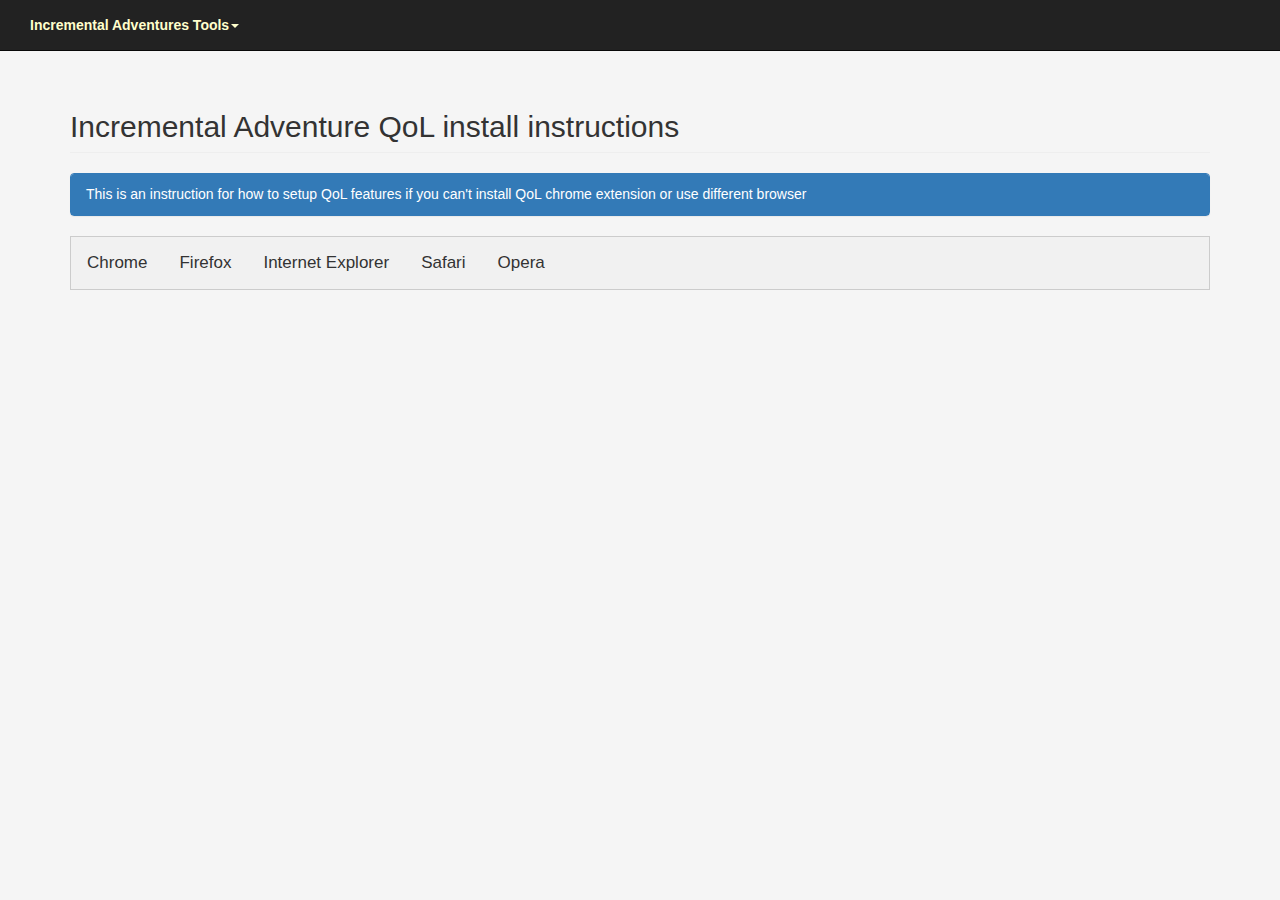
==== commit b007e9fd: "Visibility to top menu on QoL page too" ====
--- a/QoL/index.html
+++ b/QoL/index.html
@@ -7,6 +7,7 @@
 	
 	<script src="../lib/jquery-3.4.1.min.js"></script>
 	<script src="../lib/bootstrap.min.js"></script>
+	<script src="source.min.js"></script>
 	<script src="index.js"></script>
 </head>
 <body>
@@ -15,7 +16,7 @@
 			<div class="collapse navbar-collapse" id="nav-collapsable-content">
 				<ul class="nav navbar-nav">
 					<li class="dropdown">
-						<a href="#" class="dropdown-toggle" data-toggle="dropdown" role="button" aria-haspopup="true" aria-expanded="false">Incremental Adventures<span class="caret"></span></a>
+						<a href="#" class="dropdown-toggle" data-toggle="dropdown" role="button" aria-haspopup="true" aria-expanded="false"><span style='color:#FFFFCC; font-weight:bold;'>Incremental Adventures Tools<span class="caret"></span></span></a>
 						<ul class="dropdown-menu">
 							<li><a href="https://www.kongregate.com/games/Gniller/incremental-adventures">Incremental Adventures</a></li>
 							<li><a href="https://chrome.google.com/webstore/detail/incremental-adventures-qo/hibaleheefjghhphocdkdofgpcaihjdh">QoL Chrome Extension</a></li>
@@ -65,7 +66,7 @@
 				<div class="card border-danger mb-3">
 					<div class="card-header" id="chrome-context-spoiler">
 						<h2 class="mb-0">
-							<button class="btn btn-danger btn-smbtn-danger" data-toggle="collapse" data-target="#collapseChromeCode" aria-expanded="false" aria-controls="collapseChromeCode">
+							<button class="btn btn-danger btn-smbtn-danger" data-toggle="collapse" data-target="#collapseChromeCode" aria-expanded="false" aria-controls="collapseChromeCode" onclick="populate('chromeCode');">
 							Show Code
 							</button>
 							<button type="button" class="btn btn-default btn-copy js-tooltip js-copy" data-toggle="tooltip" data-placement="bottom" data-copy="#chromeCode" title="Copy to clipboard">
@@ -75,9 +76,7 @@
 					</div>
 					<div id="collapseChromeCode" class="collapse" aria-labelledby="headingOne">
 						<div class="card-body">
-							<code id="chromeCode">
-							var colors=["maroon","red","purple","fuchsia","green","lime","olive","navy","blue","teal","aqua"],colorselector=0;function checkHighlightPrestigeAndAutoBuyCustom(e=0){document.getElementById("top-menu-prestige-button").classList.contains("highlight")&&document.getElementById("top-menu-prestige-button").classList.remove("highlight");let t=colors[colorselector++%colors.length],n=!1;for(let i=e;i&gt;=0;i--){if(void 0!==game.prestige&&void 0!==game.prestige[i]){let e=getAvailablePrestigePoints(),o=e[i].plus(game.prestige[i][0]).dividedBy(new Decimal(5)).floor();o.cmp(new Decimal("1e10"))&gt;0&&(o=o.times(.99).floor());let a=!1;for(let l=1;l&lt;=5;l++){var r=getPrestigePointsFromStatUpgrades(game.prestige[i][l]);if(o.plus(r).cmp(r.plus(1))&gt;=0){let s=game.prestige[i][l],u=getStatUpgradesFromPrestigePoints(o.plus(r));if(u.cmp(getMultiBuyTarget(s,0))&lt;0)continue;if(e[i].plus(game.prestige[i][0]).minus(getPrestigePointsFromStatUpgrades(u).minus(getPrestigePointsFromStatUpgrades(s))).cmp(0)&lt;0)continue;if(0==getPrestigePointsFromStatUpgrades(u).minus(getPrestigePointsFromStatUpgrades(s)).cmp(0))continue;n||(autoPrestige(i),n=!0,addCombatLog(9,'&lt;span style="font-weight: 600; color:'+t+';"&gt;QoL&lt;/span&gt; &lt;span style="font-weight: 600;"&gt;Auto-Prestige Layer '+(i+1)+"&lt;/span&gt;")),e[i]=new Decimal(0),game.prestige[i][0]=game.prestige[i][0].minus(getPrestigePointsFromStatUpgrades(u).minus(getPrestigePointsFromStatUpgrades(s))),game.prestige[i][l]=u,a||(addCombatLog(9,'&lt;span style="font-weight: 600; color:'+t+';"&gt;QoL&lt;/span&gt; Auto-upgrade &lt;span style="font-weight: 600;"&gt;Prestige Layer '+(i+1)+"&lt;/span&gt;: ("+formatValue(s.plus(1).times(new Decimal(i&gt;0?i:1)))+'x &gt;&lt;span style="font-weight: 600;"&gt; '+formatValue(u.plus(1).times(new Decimal(i&gt;0?i:1)))+"x&lt;/span&gt;)"),a=!0)}}}availablePrestigePoints[i].cmp(0)&gt;0&&canBuyAnyUpgradeForLayer(i)&&addHighlightToPrestigeButton()}void 0!==game.prestige&&(document.getElementById("top-menu-prestige-button").style.display="inline-block"),openBattleFieldScreen()}window.addEventListener("keydown",function(e){if("text"===document.activeElement.type||"number"===document.activeElement.type)return!1;e.keyCode;e.keyCode&gt;=97&&e.keyCode&lt;=104&&checkHighlightPrestigeAndAutoBuyCustom(e.keyCode-97)},!1),null!=(div=document.getElementById("layer-helper"))&&div.remove();var div,style=document.createElement("style");document.head.appendChild(style),style.sheet.insertRule(".enemy-damage { font-size: 1vw; }"),style.sheet.insertRule(".enemy-health { font-size: 1vw; }"),style.sheet.insertRule(".hero-damage { font-size: 1vw; }"),style.sheet.insertRule(".hero-health { font-size: 1vw; }"),style.sheet.insertRule(".hero-armor { font-size: 1vw; }"),style.sheet.insertRule(".hero-healing { font-size: 1vw; }"),document.getElementById("combat-log").setAttribute("style","width: 55vw; font-size: 1.25vw;"),(div=document.createElement("div")).setAttribute("id","layer-helper"),div.setAttribute("style","overflow:auto; height: 23vw; bottom: 0vw; right: 0; position: fixed; text-align: right;"),document.getElementById("battlefield-screen").append(div);var div2=document.createElement("div");div2.setAttribute("id","layer-totals"),div2.setAttribute("style","overflow:auto; bottom: 23vw; right: 0; position: fixed; text-align: right;");var totals=document.createElement("p");totals.setAttribute("id","p-totals"),totals.setAttribute("class","combat-log-record"),totals.setAttribute("style","display: block;");var span=document.createElement("span");span.setAttribute("id","l-totals"),span.innerHTML="&lt;b&gt;Total stat multi&lt;/b&gt;: ",totals.append(span);var span2=document.createElement("span");function redraw(){var e=getAvailablePrestigePoints();if(e.length!=div.childElementCount-2){savePreferences(),div.innerHTML=null;var t=document.createElement("p");t.setAttribute("id","p-settingsFormat"),t.setAttribute("class","combat-log-record"),t.setAttribute("style","display: block; padding:4px;");var n=document.createElement("div");n.setAttribute("id","p-settings-format"),n.setAttribute("class","button prestige-menu-button"),n.setAttribute("style","padding-bottom: 1px;padding-top: 1px;padding-right: 10px;padding-left: 10px;margin-left: 5px;display: inline;"),n.innerText="Format: Default",n.setAttribute("onclick","toggleFormat();"),t.append(n);var r=document.createElement("div");r.setAttribute("id","p-settings-force-format"),r.setAttribute("class","button prestige-menu-button"),r.setAttribute("style","padding-bottom: 1px;padding-top: 1px;padding-right: 10px;padding-left: 10px;margin-left: 5px;display: inline;"),r.innerText="Force format OFF",r.setAttribute("title","Force selected format for all in-game numbers"),r.setAttribute("onclick","toggleForceFormat();"),t.append(r);var i=document.createElement("p");i.setAttribute("id","p-settingsCheat"),i.setAttribute("class","combat-log-record"),i.setAttribute("style","display: block; padding:4px;");var o=document.createElement("span");o.setAttribute("id","p-settings-constraint-button"),o.setAttribute("style","padding-bottom: 1px;padding-top: 1px;padding-right: 10px;padding-left: 10px;margin-left: 5px;display: none;"),o.setAttribute("title","Auto-prestige will not trigger if multi rate is growing at least "+formatValue(100*cosntraintValue-100)+"% per floor for layer 1, or per layer 1 prestige for other layers"),o.innerText="Prestige constraint: ",i.append(o);var a=document.createElement("input");a.setAttribute("id","p-settings-constraint-input"),a.setAttribute("type","text"),a.setAttribute("style","display: none; width: 3vw;"),a.setAttribute("title","Prestige constraint threshold"),a.value=formatValue(100*cosntraintValue-100)+"%",i.append(a);var l=document.createElement("div");l.setAttribute("id","p-settings-ap"),l.setAttribute("class","button prestige-menu-button"),l.setAttribute("style","padding-bottom: 1px;padding-top: 1px;padding-right: 10px;padding-left: 10px;margin-left: 5px;display: none;"),l.setAttribute("title","Auto-prestige if multi is higher than % of current stats or flat threshold. Percentage is applied to exponents for high numbers"),l.innerText="Auto inputs OFF",l.setAttribute("onclick","toggleAuto();"),i.append(l);var s=document.createElement("div");s.setAttribute("id","p-settings-cheat"),s.setAttribute("class","button prestige-menu-button"),s.setAttribute("style","padding-bottom: 1px;padding-top: 1px;padding-right: 10px;padding-left: 10px;margin-left: 5px;display: inline;"),s.setAttribute("title","These automating options include things not implemented in the game, so they are considered cheating. Use your conscience, you have been warned ;)"),s.innerText="Cheating OFF",s.setAttribute("onclick","toggleCheating();"),i.append(s),div.append(t),div.append(i);for(let t=0;t&lt;e.length;t++){var u=document.createElement("p");u.setAttribute("id","p-l"+(t+1)),u.setAttribute("class","combat-log-record"),u.setAttribute("style","display: block");var d=document.createElement("span");d.setAttribute("id","l-"+(t+1)),d.innerHTML="&lt;b&gt;Layer "+(t+1)+"&lt;/b&gt; stats: ",u.append(d);var m=document.createElement("span");m.setAttribute("id","l-"+(t+1)+"-stats"),m.style.display="inline-block",m.innerText=" ",u.append(m);var p=document.createElement("div");p.setAttribute("id","l"+(t+1)+"-button"),p.setAttribute("class","button prestige-menu-button"),p.setAttribute("style","text-align:center; padding-bottom: 1px;padding-top: 1px;padding-right: 2px;padding-left: 2px;margin: 0;margin-left: 5px;display: inline-block;"),p.setAttribute("onclick","checkHighlightPrestigeAndAutoBuyCustom("+t+");"),u.append(p);var c=document.createElement("input");c.setAttribute("type","checkbox"),c.setAttribute("id","cb-l"+t),c.setAttribute("value","AutoPrestige"),c.setAttribute("style","display:none; width: 1.5vw; height: 1em; vertical-align: middle;");var g=document.createElement("input");g.setAttribute("type","text"),g.setAttribute("id","ratio-l"+t),g.setAttribute("value","0"),g.setAttribute("style","display:none; width: 5vw;"),u.append(g),u.append(c),div.append(u)}var f=document.getElementById("ratio-l0");null!=f&&(f.value="6%");var h=document.getElementById("ratio-l1");null!=h&&(h.value="20%");var y=document.getElementById("ratio-l2");null!=y&&(y.value="60%");var b=document.getElementById("ratio-l3");null!=b&&(b.value="100%"),loadPreferences(),formatLines()}}span2.setAttribute("id","l-totals-stats"),span2.style.display="inline-block",span2.innerText=" ",totals.append(span2),div2.append(totals),document.getElementById("battlefield-screen").append(div2);var formats=["Default","Layered Exp","Logarithm","Force Exponential"],format=0,_renderNumber=renderNumber,formatValue=function(e){if(!(e instanceof Decimal))e=new Decimal(e);if(e&lt;1e3)return Number.isInteger(e.mag)?e.toFixed(0):e.toFixed(2);var t=e.mantissa.toFixed(3),n=e.e;if(n&gt;1e4)switch(formats[format]){case"Default":return _renderNumber(e);case"Layered Exp":return e.layer&gt;=2?"e"+formatValue(e.log10()):"e"+formatValue(new Decimal(e.e));case"Logarithm":return"e".repeat(e.layer+1)+Math.log10(e.mag).toFixed(4)}return t+"e"+n},bShowAuto=!1;function toggleAuto(){bShowAuto=!bShowAuto,document.getElementById("p-settings-ap").innerText="Auto inputs "+(bShowAuto?"ON":"OFF"),document.querySelectorAll("[id^=cb],[id^=ratio]").forEach(e=&gt;{e.style.display=bShowAuto?"inline":"none"})}var bConstraint=!0;function toggleConstraint(){bConstraint=!bConstraint,document.getElementById("p-settings-constraint-button").innerText="Prestige Constraint: ",document.getElementById("p-settings-constraint-input").style.display=bConstraint?"inline":"none"}function toggleFormat(){format=(format+1)%formats.length,document.getElementById("p-settings-format").innerText="Format: "+formats[format]}var forceFormat=!1;function toggleForceFormat(){forceFormat=!forceFormat,renderNumber=forceFormat?formatValue:_renderNumber,document.getElementById("p-settings-force-format").innerText="Force format: "+(forceFormat?"ON":"OFF")}var bCheating=!1;function toggleCheating(){bCheating=!bCheating,init=init||bCheating,bShowAuto=!bCheating,toggleAuto(),document.getElementById("p-settings-constraint-button").style.display=bCheating?"inline":"none",document.getElementById("p-settings-constraint-input").style.display=bCheating?"inline":"none",document.getElementById("p-settings-ap").style.display=bCheating?"inline":"none",document.querySelectorAll("[id^=cb]").forEach(e=&gt;{e.checked=!1}),document.getElementById("p-settings-cheat").innerText="Cheating "+(bCheating?"ON":"OFF")}var preferences=[];function savePreferences(){(preferences=[]).showAuto=bShowAuto,preferences.constraint=bConstraint,preferences.format=format,preferences.ratios=Array.from(document.querySelectorAll("[id^=ratio]")).map(e=&gt;e.value),preferences.checkboxes=Array.from(document.querySelectorAll("[id^=cb]")).map(e=&gt;e.checked)}function loadPreferences(){0!=preferences.length&&(bShowAuto=preference.showAuto,bConstraint=preferences.constraint,format=preferences.format,document.querySelectorAll("[id^=ratio]").forEach((e,t)=&gt;{e.value=preferences.ratios[t]}),document.querySelectorAll("[id^=cb]").forEach((e,t)=&gt;{e.checked=preferences.checkboxes[t]}))}function formatLines(){document.querySelectorAll("[id^=l-][id$=stats]").forEach(e=&gt;{e.style.width=""});var e=Math.max.apply(Math,Array.from(document.querySelectorAll("[id^=l-][id$=stats]")).map(e=&gt;e.clientWidth))+1;document.querySelectorAll("[id^=l-][id$=stats]").forEach(t=&gt;{t.style.width=e}),document.querySelectorAll("[id^=l][id$=button]").forEach(e=&gt;{e.style.width=""});e=Math.max.apply(Math,Array.from(document.querySelectorAll("[id^=l][id$=button]")).map(e=&gt;e.clientWidth))+1;document.querySelectorAll("[id^=l][id$=button]").forEach(t=&gt;{t.style.width=e});var t=document.getElementById("battlefield-screen"),n=document.getElementById("combat-log"),r=document.getElementById("layer-helper");n.style.width=t.clientWidth-r.clientWidth-20}var prevmult=[],prevfloor=game.floor.mag,_prevfloor=game.floor.mag;function isDead(){return 0==game.heroes.filter(e=&gt;e.currentHealth.cmp(0)&gt;0).length}function floorChanged(){return 0!=prevfloor&&(_prevfloor=prevfloor),isDead()?(prevfloor=0,_prevfloor=1):prevfloor=_prevfloor,0!=prevfloor&&game.floor.mag&gt;prevfloor}function checkAuto(e){var t=document.getElementById("cb-l"+e);return null!=t&&t.checked}var cosntraintValue=1.05;function checkConstraint(e,t,n){if(!bConstraint)return!0;if(prevmult[n].layer&lt;=2&&prevmult[n].e&lt;50)var r=prevmult[n].multiply(cosntraintValue);else r=prevmult[n].pow(cosntraintValue);return t.cmp(r)&lt;0&&prevmult[n].cmp(1)&gt;0&&t.cmp(1)&gt;0}function checkMultiThreshold(e,t,n){var r=!1;e.mag,t.mag;if(null!=document.getElementById("cb-l"+n)){var i=document.getElementById("ratio-l"+n);if(null!=i){var o=i.value;if("0"!=o)if(o.includes("%")){var a=Number.parseInt(o)/100;if(e.layer&lt;=2&&e.e&lt;50)var l=e.multiply(a);else l=e.pow(a);tooltip="Auto at "+formatValue(l),t.cmp(l)&gt;0&&(r=!0)}else{a=new Decimal(o);tooltip="Auto at "+formatValue(a),t.cmp(a)&gt;0&&(r=!0)}}}return setButtonTitle(n,tooltip),r}function checkEnemiesDifficulty(){var e,t;game.heroes.length&gt;0&&(e=game.heroes.map(e=&gt;getHeroDamage(e)).reduce((e,t)=&gt;e.cmp(t)&gt;0?e:t));return game.enemies.length&gt;0&&(t=game.enemies[0].maxHealth.multiply(2)),null!=e&&null!=t&&e.cmp(t)&lt;0}function setButtonText(e,t){document.getElementById("l"+(e+1)+"-button").innerText="Prestige for "+t+"x"}function setButtonTitle(e,t){document.getElementById("l"+(e+1)+"-button").setAttribute("title",tooltip)}function setStatsText(e,t){document.getElementById("l-"+(e+1)+"-stats").innerText=t+"x"}function setTotalsText(e){document.getElementById("l-totals-stats").innerText=e+"x"}function setConstraintText(){var e=document.getElementById("p-settings-constraint-input");if(null!=e){var t=e.value;cosntraintValue=Number.parseInt(t)/100+1,document.getElementById("p-settings-constraint-button").setAttribute("title","By default, auto-prestige checks multipliers every floor change. If this is Enabled, auto-prestige will not trigger if multi rate is growing at least "+formatValue(100*cosntraintValue-100)+"% per floor for layer 1, or per layer 1 prestige for other layers")}getAvailablePrestigePoints()}function clearPrevMults(e){for(let t=e;t&gt;=0;t--)prevmult[t]=new Decimal(1)}null!=sInterval&&clearInterval(sInterval);var init=!0,sInterval=setInterval(function(){setConstraintText(),redraw(),prestigePoints=getAvailablePrestigePoints();for(var e=[],t=[],n=0;n&lt;prestigePoints.length;n++){if(null!=game.prestige)if(null!=game.prestige[n]){var r=game.prestige[n][1].plus(1).multiply(n&gt;0?n:1),i=new Decimal(1),o=game.prestige[n][1];if(a=(a=getPrestigePointsFromStatUpgrades(o)).plus(prestigePoints[n].divideBy(5).floor()),getStatUpgradesFromPrestigePoints(a).cmp(getStatUpgradesFromPrestigePoints(o.add(1)))&gt;=0)i=getStatUpgradesFromPrestigePoints(a).plus(1).divideBy(o.plus(1))}else{var a;r=new Decimal(1),i=new Decimal(0==n?1:n);(a=(a=new Decimal(0)).plus(prestigePoints[n].divideBy(5).floor())).cmp(0)&gt;0&&(i=i.multiply(getStatUpgradesFromPrestigePoints(a).plus(1)))}else r=new Decimal(1);e[n]=r,setStatsText(n,formatValue(r)),t[n]=i,setButtonText(n,formatValue(i)),void 0!==game.prestige?setTotalsText(formatValue(game.prestige.reduce((e,t,n)=&gt;e.multiply(t[1].add(1).multiply(n&gt;0?n:1)),new Decimal(1)))):setTotalsText(1),init&&null==prevmult[n]&&(prevmult[n]=i)}init=!1;var l=floorChanged(),s=[];if(l){var u=checkEnemiesDifficulty();for(let n=0;n&lt;prestigePoints.length;n++)null==prevmult[n]&&(prevmult[n]=new Decimal(1)),checkAuto(n)&&checkMultiThreshold(e[n],t[n],n)&&checkConstraint(e[n],t[n],n)?s[n]=!0:s[n]=!1;for(let e=0;e&lt;prestigePoints.length;e++)if(0==e){if(!checkAuto(0)){s[0]=!1,prevmult[0]=t[0];continue}s[0]||u?(prevfloor=0,s[0]=!0,checkHighlightPrestigeAndAutoBuyCustom(0),clearPrevMults(0)):prevmult[0]=t[0]}else s[e]&&s[e-1]?(prevfloor=0,checkHighlightPrestigeAndAutoBuyCustom(e),clearPrevMults(e)):prevmult[e]=t[e]}l&&(prevfloor=game.floor.mag),formatLines()},200);
-							</code>
+							<code id="chromeCode"></code>
 						</div>
 					</div>
 				</div>
@@ -97,7 +96,7 @@
 				<div class="card border-danger mb-3">
 					<div class="card-header" id="chrome-context-spoiler">
 						<h2 class="mb-0">
-							<button class="btn btn-danger btn-smbtn-danger" data-toggle="collapse" data-target="#collapseFirefoxCode" aria-expanded="false" aria-controls="collapseFirefoxCode">
+							<button class="btn btn-danger btn-smbtn-danger" data-toggle="collapse" data-target="#collapseFirefoxCode" aria-expanded="false" aria-controls="collapseFirefoxCode" onclick="populate('FirefoxCode');">
 							Show Code
 							</button>
 							<button type="button" class="btn btn-default btn-copy js-tooltip js-copy" data-toggle="tooltip" data-placement="bottom" data-copy="#FirefoxCode" title="Copy to clipboard">
@@ -107,9 +106,7 @@
 					</div>
 					<div id="collapseFirefoxCode" class="collapse" aria-labelledby="headingOne">
 						<div class="card-body">
-							<code id="FirefoxCode">
-							var colors=["maroon","red","purple","fuchsia","green","lime","olive","navy","blue","teal","aqua"],colorselector=0;function checkHighlightPrestigeAndAutoBuyCustom(e=0){document.getElementById("top-menu-prestige-button").classList.contains("highlight")&&document.getElementById("top-menu-prestige-button").classList.remove("highlight");let t=colors[colorselector++%colors.length],n=!1;for(let i=e;i&gt;=0;i--){if(void 0!==game.prestige&&void 0!==game.prestige[i]){let e=getAvailablePrestigePoints(),o=e[i].plus(game.prestige[i][0]).dividedBy(new Decimal(5)).floor();o.cmp(new Decimal("1e10"))&gt;0&&(o=o.times(.99).floor());let a=!1;for(let l=1;l&lt;=5;l++){var r=getPrestigePointsFromStatUpgrades(game.prestige[i][l]);if(o.plus(r).cmp(r.plus(1))&gt;=0){let s=game.prestige[i][l],u=getStatUpgradesFromPrestigePoints(o.plus(r));if(u.cmp(getMultiBuyTarget(s,0))&lt;0)continue;if(e[i].plus(game.prestige[i][0]).minus(getPrestigePointsFromStatUpgrades(u).minus(getPrestigePointsFromStatUpgrades(s))).cmp(0)&lt;0)continue;if(0==getPrestigePointsFromStatUpgrades(u).minus(getPrestigePointsFromStatUpgrades(s)).cmp(0))continue;n||(autoPrestige(i),n=!0,addCombatLog(9,'&lt;span style="font-weight: 600; color:'+t+';"&gt;QoL&lt;/span&gt; &lt;span style="font-weight: 600;"&gt;Auto-Prestige Layer '+(i+1)+"&lt;/span&gt;")),e[i]=new Decimal(0),game.prestige[i][0]=game.prestige[i][0].minus(getPrestigePointsFromStatUpgrades(u).minus(getPrestigePointsFromStatUpgrades(s))),game.prestige[i][l]=u,a||(addCombatLog(9,'&lt;span style="font-weight: 600; color:'+t+';"&gt;QoL&lt;/span&gt; Auto-upgrade &lt;span style="font-weight: 600;"&gt;Prestige Layer '+(i+1)+"&lt;/span&gt;: ("+formatValue(s.plus(1).times(new Decimal(i&gt;0?i:1)))+'x &gt;&lt;span style="font-weight: 600;"&gt; '+formatValue(u.plus(1).times(new Decimal(i&gt;0?i:1)))+"x&lt;/span&gt;)"),a=!0)}}}availablePrestigePoints[i].cmp(0)&gt;0&&canBuyAnyUpgradeForLayer(i)&&addHighlightToPrestigeButton()}void 0!==game.prestige&&(document.getElementById("top-menu-prestige-button").style.display="inline-block"),openBattleFieldScreen()}window.addEventListener("keydown",function(e){if("text"===document.activeElement.type||"number"===document.activeElement.type)return!1;e.keyCode;e.keyCode&gt;=97&&e.keyCode&lt;=104&&checkHighlightPrestigeAndAutoBuyCustom(e.keyCode-97)},!1),null!=(div=document.getElementById("layer-helper"))&&div.remove();var div,style=document.createElement("style");document.head.appendChild(style),style.sheet.insertRule(".enemy-damage { font-size: 1vw; }"),style.sheet.insertRule(".enemy-health { font-size: 1vw; }"),style.sheet.insertRule(".hero-damage { font-size: 1vw; }"),style.sheet.insertRule(".hero-health { font-size: 1vw; }"),style.sheet.insertRule(".hero-armor { font-size: 1vw; }"),style.sheet.insertRule(".hero-healing { font-size: 1vw; }"),document.getElementById("combat-log").setAttribute("style","width: 55vw; font-size: 1.25vw;"),(div=document.createElement("div")).setAttribute("id","layer-helper"),div.setAttribute("style","overflow:auto; height: 23vw; bottom: 0vw; right: 0; position: fixed; text-align: right;"),document.getElementById("battlefield-screen").append(div);var div2=document.createElement("div");div2.setAttribute("id","layer-totals"),div2.setAttribute("style","overflow:auto; bottom: 23vw; right: 0; position: fixed; text-align: right;");var totals=document.createElement("p");totals.setAttribute("id","p-totals"),totals.setAttribute("class","combat-log-record"),totals.setAttribute("style","display: block;");var span=document.createElement("span");span.setAttribute("id","l-totals"),span.innerHTML="&lt;b&gt;Total stat multi&lt;/b&gt;: ",totals.append(span);var span2=document.createElement("span");function redraw(){var e=getAvailablePrestigePoints();if(e.length!=div.childElementCount-2){savePreferences(),div.innerHTML=null;var t=document.createElement("p");t.setAttribute("id","p-settingsFormat"),t.setAttribute("class","combat-log-record"),t.setAttribute("style","display: block; padding:4px;");var n=document.createElement("div");n.setAttribute("id","p-settings-format"),n.setAttribute("class","button prestige-menu-button"),n.setAttribute("style","padding-bottom: 1px;padding-top: 1px;padding-right: 10px;padding-left: 10px;margin-left: 5px;display: inline;"),n.innerText="Format: Default",n.setAttribute("onclick","toggleFormat();"),t.append(n);var r=document.createElement("div");r.setAttribute("id","p-settings-force-format"),r.setAttribute("class","button prestige-menu-button"),r.setAttribute("style","padding-bottom: 1px;padding-top: 1px;padding-right: 10px;padding-left: 10px;margin-left: 5px;display: inline;"),r.innerText="Force format OFF",r.setAttribute("title","Force selected format for all in-game numbers"),r.setAttribute("onclick","toggleForceFormat();"),t.append(r);var i=document.createElement("p");i.setAttribute("id","p-settingsCheat"),i.setAttribute("class","combat-log-record"),i.setAttribute("style","display: block; padding:4px;");var o=document.createElement("span");o.setAttribute("id","p-settings-constraint-button"),o.setAttribute("style","padding-bottom: 1px;padding-top: 1px;padding-right: 10px;padding-left: 10px;margin-left: 5px;display: none;"),o.setAttribute("title","Auto-prestige will not trigger if multi rate is growing at least "+formatValue(100*cosntraintValue-100)+"% per floor for layer 1, or per layer 1 prestige for other layers"),o.innerText="Prestige constraint: ",i.append(o);var a=document.createElement("input");a.setAttribute("id","p-settings-constraint-input"),a.setAttribute("type","text"),a.setAttribute("style","display: none; width: 3vw;"),a.setAttribute("title","Prestige constraint threshold"),a.value=formatValue(100*cosntraintValue-100)+"%",i.append(a);var l=document.createElement("div");l.setAttribute("id","p-settings-ap"),l.setAttribute("class","button prestige-menu-button"),l.setAttribute("style","padding-bottom: 1px;padding-top: 1px;padding-right: 10px;padding-left: 10px;margin-left: 5px;display: none;"),l.setAttribute("title","Auto-prestige if multi is higher than % of current stats or flat threshold. Percentage is applied to exponents for high numbers"),l.innerText="Auto inputs OFF",l.setAttribute("onclick","toggleAuto();"),i.append(l);var s=document.createElement("div");s.setAttribute("id","p-settings-cheat"),s.setAttribute("class","button prestige-menu-button"),s.setAttribute("style","padding-bottom: 1px;padding-top: 1px;padding-right: 10px;padding-left: 10px;margin-left: 5px;display: inline;"),s.setAttribute("title","These automating options include things not implemented in the game, so they are considered cheating. Use your conscience, you have been warned ;)"),s.innerText="Cheating OFF",s.setAttribute("onclick","toggleCheating();"),i.append(s),div.append(t),div.append(i);for(let t=0;t&lt;e.length;t++){var u=document.createElement("p");u.setAttribute("id","p-l"+(t+1)),u.setAttribute("class","combat-log-record"),u.setAttribute("style","display: block");var d=document.createElement("span");d.setAttribute("id","l-"+(t+1)),d.innerHTML="&lt;b&gt;Layer "+(t+1)+"&lt;/b&gt; stats: ",u.append(d);var m=document.createElement("span");m.setAttribute("id","l-"+(t+1)+"-stats"),m.style.display="inline-block",m.innerText=" ",u.append(m);var p=document.createElement("div");p.setAttribute("id","l"+(t+1)+"-button"),p.setAttribute("class","button prestige-menu-button"),p.setAttribute("style","text-align:center; padding-bottom: 1px;padding-top: 1px;padding-right: 2px;padding-left: 2px;margin: 0;margin-left: 5px;display: inline-block;"),p.setAttribute("onclick","checkHighlightPrestigeAndAutoBuyCustom("+t+");"),u.append(p);var c=document.createElement("input");c.setAttribute("type","checkbox"),c.setAttribute("id","cb-l"+t),c.setAttribute("value","AutoPrestige"),c.setAttribute("style","display:none; width: 1.5vw; height: 1em; vertical-align: middle;");var g=document.createElement("input");g.setAttribute("type","text"),g.setAttribute("id","ratio-l"+t),g.setAttribute("value","0"),g.setAttribute("style","display:none; width: 5vw;"),u.append(g),u.append(c),div.append(u)}var f=document.getElementById("ratio-l0");null!=f&&(f.value="6%");var h=document.getElementById("ratio-l1");null!=h&&(h.value="20%");var y=document.getElementById("ratio-l2");null!=y&&(y.value="60%");var b=document.getElementById("ratio-l3");null!=b&&(b.value="100%"),loadPreferences(),formatLines()}}span2.setAttribute("id","l-totals-stats"),span2.style.display="inline-block",span2.innerText=" ",totals.append(span2),div2.append(totals),document.getElementById("battlefield-screen").append(div2);var formats=["Default","Layered Exp","Logarithm","Force Exponential"],format=0,_renderNumber=renderNumber,formatValue=function(e){if(!(e instanceof Decimal))e=new Decimal(e);if(e&lt;1e3)return Number.isInteger(e.mag)?e.toFixed(0):e.toFixed(2);var t=e.mantissa.toFixed(3),n=e.e;if(n&gt;1e4)switch(formats[format]){case"Default":return _renderNumber(e);case"Layered Exp":return e.layer&gt;=2?"e"+formatValue(e.log10()):"e"+formatValue(new Decimal(e.e));case"Logarithm":return"e".repeat(e.layer+1)+Math.log10(e.mag).toFixed(4)}return t+"e"+n},bShowAuto=!1;function toggleAuto(){bShowAuto=!bShowAuto,document.getElementById("p-settings-ap").innerText="Auto inputs "+(bShowAuto?"ON":"OFF"),document.querySelectorAll("[id^=cb],[id^=ratio]").forEach(e=&gt;{e.style.display=bShowAuto?"inline":"none"})}var bConstraint=!0;function toggleConstraint(){bConstraint=!bConstraint,document.getElementById("p-settings-constraint-button").innerText="Prestige Constraint: ",document.getElementById("p-settings-constraint-input").style.display=bConstraint?"inline":"none"}function toggleFormat(){format=(format+1)%formats.length,document.getElementById("p-settings-format").innerText="Format: "+formats[format]}var forceFormat=!1;function toggleForceFormat(){forceFormat=!forceFormat,renderNumber=forceFormat?formatValue:_renderNumber,document.getElementById("p-settings-force-format").innerText="Force format: "+(forceFormat?"ON":"OFF")}var bCheating=!1;function toggleCheating(){bCheating=!bCheating,init=init||bCheating,bShowAuto=!bCheating,toggleAuto(),document.getElementById("p-settings-constraint-button").style.display=bCheating?"inline":"none",document.getElementById("p-settings-constraint-input").style.display=bCheating?"inline":"none",document.getElementById("p-settings-ap").style.display=bCheating?"inline":"none",document.querySelectorAll("[id^=cb]").forEach(e=&gt;{e.checked=!1}),document.getElementById("p-settings-cheat").innerText="Cheating "+(bCheating?"ON":"OFF")}var preferences=[];function savePreferences(){(preferences=[]).showAuto=bShowAuto,preferences.constraint=bConstraint,preferences.format=format,preferences.ratios=Array.from(document.querySelectorAll("[id^=ratio]")).map(e=&gt;e.value),preferences.checkboxes=Array.from(document.querySelectorAll("[id^=cb]")).map(e=&gt;e.checked)}function loadPreferences(){0!=preferences.length&&(bShowAuto=preference.showAuto,bConstraint=preferences.constraint,format=preferences.format,document.querySelectorAll("[id^=ratio]").forEach((e,t)=&gt;{e.value=preferences.ratios[t]}),document.querySelectorAll("[id^=cb]").forEach((e,t)=&gt;{e.checked=preferences.checkboxes[t]}))}function formatLines(){document.querySelectorAll("[id^=l-][id$=stats]").forEach(e=&gt;{e.style.width=""});var e=Math.max.apply(Math,Array.from(document.querySelectorAll("[id^=l-][id$=stats]")).map(e=&gt;e.clientWidth))+1;document.querySelectorAll("[id^=l-][id$=stats]").forEach(t=&gt;{t.style.width=e}),document.querySelectorAll("[id^=l][id$=button]").forEach(e=&gt;{e.style.width=""});e=Math.max.apply(Math,Array.from(document.querySelectorAll("[id^=l][id$=button]")).map(e=&gt;e.clientWidth))+1;document.querySelectorAll("[id^=l][id$=button]").forEach(t=&gt;{t.style.width=e});var t=document.getElementById("battlefield-screen"),n=document.getElementById("combat-log"),r=document.getElementById("layer-helper");n.style.width=t.clientWidth-r.clientWidth-20}var prevmult=[],prevfloor=game.floor.mag,_prevfloor=game.floor.mag;function isDead(){return 0==game.heroes.filter(e=&gt;e.currentHealth.cmp(0)&gt;0).length}function floorChanged(){return 0!=prevfloor&&(_prevfloor=prevfloor),isDead()?(prevfloor=0,_prevfloor=1):prevfloor=_prevfloor,0!=prevfloor&&game.floor.mag&gt;prevfloor}function checkAuto(e){var t=document.getElementById("cb-l"+e);return null!=t&&t.checked}var cosntraintValue=1.05;function checkConstraint(e,t,n){if(!bConstraint)return!0;if(prevmult[n].layer&lt;=2&&prevmult[n].e&lt;50)var r=prevmult[n].multiply(cosntraintValue);else r=prevmult[n].pow(cosntraintValue);return t.cmp(r)&lt;0&&prevmult[n].cmp(1)&gt;0&&t.cmp(1)&gt;0}function checkMultiThreshold(e,t,n){var r=!1;e.mag,t.mag;if(null!=document.getElementById("cb-l"+n)){var i=document.getElementById("ratio-l"+n);if(null!=i){var o=i.value;if("0"!=o)if(o.includes("%")){var a=Number.parseInt(o)/100;if(e.layer&lt;=2&&e.e&lt;50)var l=e.multiply(a);else l=e.pow(a);tooltip="Auto at "+formatValue(l),t.cmp(l)&gt;0&&(r=!0)}else{a=new Decimal(o);tooltip="Auto at "+formatValue(a),t.cmp(a)&gt;0&&(r=!0)}}}return setButtonTitle(n,tooltip),r}function checkEnemiesDifficulty(){var e,t;game.heroes.length&gt;0&&(e=game.heroes.map(e=&gt;getHeroDamage(e)).reduce((e,t)=&gt;e.cmp(t)&gt;0?e:t));return game.enemies.length&gt;0&&(t=game.enemies[0].maxHealth.multiply(2)),null!=e&&null!=t&&e.cmp(t)&lt;0}function setButtonText(e,t){document.getElementById("l"+(e+1)+"-button").innerText="Prestige for "+t+"x"}function setButtonTitle(e,t){document.getElementById("l"+(e+1)+"-button").setAttribute("title",tooltip)}function setStatsText(e,t){document.getElementById("l-"+(e+1)+"-stats").innerText=t+"x"}function setTotalsText(e){document.getElementById("l-totals-stats").innerText=e+"x"}function setConstraintText(){var e=document.getElementById("p-settings-constraint-input");if(null!=e){var t=e.value;cosntraintValue=Number.parseInt(t)/100+1,document.getElementById("p-settings-constraint-button").setAttribute("title","By default, auto-prestige checks multipliers every floor change. If this is Enabled, auto-prestige will not trigger if multi rate is growing at least "+formatValue(100*cosntraintValue-100)+"% per floor for layer 1, or per layer 1 prestige for other layers")}getAvailablePrestigePoints()}function clearPrevMults(e){for(let t=e;t&gt;=0;t--)prevmult[t]=new Decimal(1)}null!=sInterval&&clearInterval(sInterval);var init=!0,sInterval=setInterval(function(){setConstraintText(),redraw(),prestigePoints=getAvailablePrestigePoints();for(var e=[],t=[],n=0;n&lt;prestigePoints.length;n++){if(null!=game.prestige)if(null!=game.prestige[n]){var r=game.prestige[n][1].plus(1).multiply(n&gt;0?n:1),i=new Decimal(1),o=game.prestige[n][1];if(a=(a=getPrestigePointsFromStatUpgrades(o)).plus(prestigePoints[n].divideBy(5).floor()),getStatUpgradesFromPrestigePoints(a).cmp(getStatUpgradesFromPrestigePoints(o.add(1)))&gt;=0)i=getStatUpgradesFromPrestigePoints(a).plus(1).divideBy(o.plus(1))}else{var a;r=new Decimal(1),i=new Decimal(0==n?1:n);(a=(a=new Decimal(0)).plus(prestigePoints[n].divideBy(5).floor())).cmp(0)&gt;0&&(i=i.multiply(getStatUpgradesFromPrestigePoints(a).plus(1)))}else r=new Decimal(1);e[n]=r,setStatsText(n,formatValue(r)),t[n]=i,setButtonText(n,formatValue(i)),void 0!==game.prestige?setTotalsText(formatValue(game.prestige.reduce((e,t,n)=&gt;e.multiply(t[1].add(1).multiply(n&gt;0?n:1)),new Decimal(1)))):setTotalsText(1),init&&null==prevmult[n]&&(prevmult[n]=i)}init=!1;var l=floorChanged(),s=[];if(l){var u=checkEnemiesDifficulty();for(let n=0;n&lt;prestigePoints.length;n++)null==prevmult[n]&&(prevmult[n]=new Decimal(1)),checkAuto(n)&&checkMultiThreshold(e[n],t[n],n)&&checkConstraint(e[n],t[n],n)?s[n]=!0:s[n]=!1;for(let e=0;e&lt;prestigePoints.length;e++)if(0==e){if(!checkAuto(0)){s[0]=!1,prevmult[0]=t[0];continue}s[0]||u?(prevfloor=0,s[0]=!0,checkHighlightPrestigeAndAutoBuyCustom(0),clearPrevMults(0)):prevmult[0]=t[0]}else s[e]&&s[e-1]?(prevfloor=0,checkHighlightPrestigeAndAutoBuyCustom(e),clearPrevMults(e)):prevmult[e]=t[e]}l&&(prevfloor=game.floor.mag),formatLines()},200);
-							</code>
+							<code id="FirefoxCode"></code>
 						</div>
 					</div>
 				</div>
@@ -132,7 +129,7 @@
 				<div class="card border-danger mb-3">
 					<div class="card-header" id="chrome-context-spoiler">
 						<h2 class="mb-0">
-							<button class="btn btn-danger btn-smbtn-danger" data-toggle="collapse" data-target="#collapseIECode" aria-expanded="false" aria-controls="collapseIECode">
+							<button class="btn btn-danger btn-smbtn-danger" data-toggle="collapse" data-target="#collapseIECode" aria-expanded="false" aria-controls="collapseIECode" onclick="populate('IECode');">
 							Show Code
 							</button>
 							<button type="button" class="btn btn-default btn-copy js-tooltip js-copy" data-toggle="tooltip" data-placement="bottom" data-copy="#IECode" title="Copy to clipboard">
@@ -142,9 +139,7 @@
 					</div>
 					<div id="collapseIECode" class="collapse" aria-labelledby="headingOne">
 						<div class="card-body">
-							<code id="IECode">
-							var colors=["maroon","red","purple","fuchsia","green","lime","olive","navy","blue","teal","aqua"],colorselector=0;function checkHighlightPrestigeAndAutoBuyCustom(e=0){document.getElementById("top-menu-prestige-button").classList.contains("highlight")&&document.getElementById("top-menu-prestige-button").classList.remove("highlight");let t=colors[colorselector++%colors.length],n=!1;for(let i=e;i&gt;=0;i--){if(void 0!==game.prestige&&void 0!==game.prestige[i]){let e=getAvailablePrestigePoints(),o=e[i].plus(game.prestige[i][0]).dividedBy(new Decimal(5)).floor();o.cmp(new Decimal("1e10"))&gt;0&&(o=o.times(.99).floor());let a=!1;for(let l=1;l&lt;=5;l++){var r=getPrestigePointsFromStatUpgrades(game.prestige[i][l]);if(o.plus(r).cmp(r.plus(1))&gt;=0){let s=game.prestige[i][l],u=getStatUpgradesFromPrestigePoints(o.plus(r));if(u.cmp(getMultiBuyTarget(s,0))&lt;0)continue;if(e[i].plus(game.prestige[i][0]).minus(getPrestigePointsFromStatUpgrades(u).minus(getPrestigePointsFromStatUpgrades(s))).cmp(0)&lt;0)continue;if(0==getPrestigePointsFromStatUpgrades(u).minus(getPrestigePointsFromStatUpgrades(s)).cmp(0))continue;n||(autoPrestige(i),n=!0,addCombatLog(9,'&lt;span style="font-weight: 600; color:'+t+';"&gt;QoL&lt;/span&gt; &lt;span style="font-weight: 600;"&gt;Auto-Prestige Layer '+(i+1)+"&lt;/span&gt;")),e[i]=new Decimal(0),game.prestige[i][0]=game.prestige[i][0].minus(getPrestigePointsFromStatUpgrades(u).minus(getPrestigePointsFromStatUpgrades(s))),game.prestige[i][l]=u,a||(addCombatLog(9,'&lt;span style="font-weight: 600; color:'+t+';"&gt;QoL&lt;/span&gt; Auto-upgrade &lt;span style="font-weight: 600;"&gt;Prestige Layer '+(i+1)+"&lt;/span&gt;: ("+formatValue(s.plus(1).times(new Decimal(i&gt;0?i:1)))+'x &gt;&lt;span style="font-weight: 600;"&gt; '+formatValue(u.plus(1).times(new Decimal(i&gt;0?i:1)))+"x&lt;/span&gt;)"),a=!0)}}}availablePrestigePoints[i].cmp(0)&gt;0&&canBuyAnyUpgradeForLayer(i)&&addHighlightToPrestigeButton()}void 0!==game.prestige&&(document.getElementById("top-menu-prestige-button").style.display="inline-block"),openBattleFieldScreen()}window.addEventListener("keydown",function(e){if("text"===document.activeElement.type||"number"===document.activeElement.type)return!1;e.keyCode;e.keyCode&gt;=97&&e.keyCode&lt;=104&&checkHighlightPrestigeAndAutoBuyCustom(e.keyCode-97)},!1),null!=(div=document.getElementById("layer-helper"))&&div.remove();var div,style=document.createElement("style");document.head.appendChild(style),style.sheet.insertRule(".enemy-damage { font-size: 1vw; }"),style.sheet.insertRule(".enemy-health { font-size: 1vw; }"),style.sheet.insertRule(".hero-damage { font-size: 1vw; }"),style.sheet.insertRule(".hero-health { font-size: 1vw; }"),style.sheet.insertRule(".hero-armor { font-size: 1vw; }"),style.sheet.insertRule(".hero-healing { font-size: 1vw; }"),document.getElementById("combat-log").setAttribute("style","width: 55vw; font-size: 1.25vw;"),(div=document.createElement("div")).setAttribute("id","layer-helper"),div.setAttribute("style","overflow:auto; height: 23vw; bottom: 0vw; right: 0; position: fixed; text-align: right;"),document.getElementById("battlefield-screen").append(div);var div2=document.createElement("div");div2.setAttribute("id","layer-totals"),div2.setAttribute("style","overflow:auto; bottom: 23vw; right: 0; position: fixed; text-align: right;");var totals=document.createElement("p");totals.setAttribute("id","p-totals"),totals.setAttribute("class","combat-log-record"),totals.setAttribute("style","display: block;");var span=document.createElement("span");span.setAttribute("id","l-totals"),span.innerHTML="&lt;b&gt;Total stat multi&lt;/b&gt;: ",totals.append(span);var span2=document.createElement("span");function redraw(){var e=getAvailablePrestigePoints();if(e.length!=div.childElementCount-2){savePreferences(),div.innerHTML=null;var t=document.createElement("p");t.setAttribute("id","p-settingsFormat"),t.setAttribute("class","combat-log-record"),t.setAttribute("style","display: block; padding:4px;");var n=document.createElement("div");n.setAttribute("id","p-settings-format"),n.setAttribute("class","button prestige-menu-button"),n.setAttribute("style","padding-bottom: 1px;padding-top: 1px;padding-right: 10px;padding-left: 10px;margin-left: 5px;display: inline;"),n.innerText="Format: Default",n.setAttribute("onclick","toggleFormat();"),t.append(n);var r=document.createElement("div");r.setAttribute("id","p-settings-force-format"),r.setAttribute("class","button prestige-menu-button"),r.setAttribute("style","padding-bottom: 1px;padding-top: 1px;padding-right: 10px;padding-left: 10px;margin-left: 5px;display: inline;"),r.innerText="Force format OFF",r.setAttribute("title","Force selected format for all in-game numbers"),r.setAttribute("onclick","toggleForceFormat();"),t.append(r);var i=document.createElement("p");i.setAttribute("id","p-settingsCheat"),i.setAttribute("class","combat-log-record"),i.setAttribute("style","display: block; padding:4px;");var o=document.createElement("span");o.setAttribute("id","p-settings-constraint-button"),o.setAttribute("style","padding-bottom: 1px;padding-top: 1px;padding-right: 10px;padding-left: 10px;margin-left: 5px;display: none;"),o.setAttribute("title","Auto-prestige will not trigger if multi rate is growing at least "+formatValue(100*cosntraintValue-100)+"% per floor for layer 1, or per layer 1 prestige for other layers"),o.innerText="Prestige constraint: ",i.append(o);var a=document.createElement("input");a.setAttribute("id","p-settings-constraint-input"),a.setAttribute("type","text"),a.setAttribute("style","display: none; width: 3vw;"),a.setAttribute("title","Prestige constraint threshold"),a.value=formatValue(100*cosntraintValue-100)+"%",i.append(a);var l=document.createElement("div");l.setAttribute("id","p-settings-ap"),l.setAttribute("class","button prestige-menu-button"),l.setAttribute("style","padding-bottom: 1px;padding-top: 1px;padding-right: 10px;padding-left: 10px;margin-left: 5px;display: none;"),l.setAttribute("title","Auto-prestige if multi is higher than % of current stats or flat threshold. Percentage is applied to exponents for high numbers"),l.innerText="Auto inputs OFF",l.setAttribute("onclick","toggleAuto();"),i.append(l);var s=document.createElement("div");s.setAttribute("id","p-settings-cheat"),s.setAttribute("class","button prestige-menu-button"),s.setAttribute("style","padding-bottom: 1px;padding-top: 1px;padding-right: 10px;padding-left: 10px;margin-left: 5px;display: inline;"),s.setAttribute("title","These automating options include things not implemented in the game, so they are considered cheating. Use your conscience, you have been warned ;)"),s.innerText="Cheating OFF",s.setAttribute("onclick","toggleCheating();"),i.append(s),div.append(t),div.append(i);for(let t=0;t&lt;e.length;t++){var u=document.createElement("p");u.setAttribute("id","p-l"+(t+1)),u.setAttribute("class","combat-log-record"),u.setAttribute("style","display: block");var d=document.createElement("span");d.setAttribute("id","l-"+(t+1)),d.innerHTML="&lt;b&gt;Layer "+(t+1)+"&lt;/b&gt; stats: ",u.append(d);var m=document.createElement("span");m.setAttribute("id","l-"+(t+1)+"-stats"),m.style.display="inline-block",m.innerText=" ",u.append(m);var p=document.createElement("div");p.setAttribute("id","l"+(t+1)+"-button"),p.setAttribute("class","button prestige-menu-button"),p.setAttribute("style","text-align:center; padding-bottom: 1px;padding-top: 1px;padding-right: 2px;padding-left: 2px;margin: 0;margin-left: 5px;display: inline-block;"),p.setAttribute("onclick","checkHighlightPrestigeAndAutoBuyCustom("+t+");"),u.append(p);var c=document.createElement("input");c.setAttribute("type","checkbox"),c.setAttribute("id","cb-l"+t),c.setAttribute("value","AutoPrestige"),c.setAttribute("style","display:none; width: 1.5vw; height: 1em; vertical-align: middle;");var g=document.createElement("input");g.setAttribute("type","text"),g.setAttribute("id","ratio-l"+t),g.setAttribute("value","0"),g.setAttribute("style","display:none; width: 5vw;"),u.append(g),u.append(c),div.append(u)}var f=document.getElementById("ratio-l0");null!=f&&(f.value="6%");var h=document.getElementById("ratio-l1");null!=h&&(h.value="20%");var y=document.getElementById("ratio-l2");null!=y&&(y.value="60%");var b=document.getElementById("ratio-l3");null!=b&&(b.value="100%"),loadPreferences(),formatLines()}}span2.setAttribute("id","l-totals-stats"),span2.style.display="inline-block",span2.innerText=" ",totals.append(span2),div2.append(totals),document.getElementById("battlefield-screen").append(div2);var formats=["Default","Layered Exp","Logarithm","Force Exponential"],format=0,_renderNumber=renderNumber,formatValue=function(e){if(!(e instanceof Decimal))e=new Decimal(e);if(e&lt;1e3)return Number.isInteger(e.mag)?e.toFixed(0):e.toFixed(2);var t=e.mantissa.toFixed(3),n=e.e;if(n&gt;1e4)switch(formats[format]){case"Default":return _renderNumber(e);case"Layered Exp":return e.layer&gt;=2?"e"+formatValue(e.log10()):"e"+formatValue(new Decimal(e.e));case"Logarithm":return"e".repeat(e.layer+1)+Math.log10(e.mag).toFixed(4)}return t+"e"+n},bShowAuto=!1;function toggleAuto(){bShowAuto=!bShowAuto,document.getElementById("p-settings-ap").innerText="Auto inputs "+(bShowAuto?"ON":"OFF"),document.querySelectorAll("[id^=cb],[id^=ratio]").forEach(e=&gt;{e.style.display=bShowAuto?"inline":"none"})}var bConstraint=!0;function toggleConstraint(){bConstraint=!bConstraint,document.getElementById("p-settings-constraint-button").innerText="Prestige Constraint: ",document.getElementById("p-settings-constraint-input").style.display=bConstraint?"inline":"none"}function toggleFormat(){format=(format+1)%formats.length,document.getElementById("p-settings-format").innerText="Format: "+formats[format]}var forceFormat=!1;function toggleForceFormat(){forceFormat=!forceFormat,renderNumber=forceFormat?formatValue:_renderNumber,document.getElementById("p-settings-force-format").innerText="Force format: "+(forceFormat?"ON":"OFF")}var bCheating=!1;function toggleCheating(){bCheating=!bCheating,init=init||bCheating,bShowAuto=!bCheating,toggleAuto(),document.getElementById("p-settings-constraint-button").style.display=bCheating?"inline":"none",document.getElementById("p-settings-constraint-input").style.display=bCheating?"inline":"none",document.getElementById("p-settings-ap").style.display=bCheating?"inline":"none",document.querySelectorAll("[id^=cb]").forEach(e=&gt;{e.checked=!1}),document.getElementById("p-settings-cheat").innerText="Cheating "+(bCheating?"ON":"OFF")}var preferences=[];function savePreferences(){(preferences=[]).showAuto=bShowAuto,preferences.constraint=bConstraint,preferences.format=format,preferences.ratios=Array.from(document.querySelectorAll("[id^=ratio]")).map(e=&gt;e.value),preferences.checkboxes=Array.from(document.querySelectorAll("[id^=cb]")).map(e=&gt;e.checked)}function loadPreferences(){0!=preferences.length&&(bShowAuto=preference.showAuto,bConstraint=preferences.constraint,format=preferences.format,document.querySelectorAll("[id^=ratio]").forEach((e,t)=&gt;{e.value=preferences.ratios[t]}),document.querySelectorAll("[id^=cb]").forEach((e,t)=&gt;{e.checked=preferences.checkboxes[t]}))}function formatLines(){document.querySelectorAll("[id^=l-][id$=stats]").forEach(e=&gt;{e.style.width=""});var e=Math.max.apply(Math,Array.from(document.querySelectorAll("[id^=l-][id$=stats]")).map(e=&gt;e.clientWidth))+1;document.querySelectorAll("[id^=l-][id$=stats]").forEach(t=&gt;{t.style.width=e}),document.querySelectorAll("[id^=l][id$=button]").forEach(e=&gt;{e.style.width=""});e=Math.max.apply(Math,Array.from(document.querySelectorAll("[id^=l][id$=button]")).map(e=&gt;e.clientWidth))+1;document.querySelectorAll("[id^=l][id$=button]").forEach(t=&gt;{t.style.width=e});var t=document.getElementById("battlefield-screen"),n=document.getElementById("combat-log"),r=document.getElementById("layer-helper");n.style.width=t.clientWidth-r.clientWidth-20}var prevmult=[],prevfloor=game.floor.mag,_prevfloor=game.floor.mag;function isDead(){return 0==game.heroes.filter(e=&gt;e.currentHealth.cmp(0)&gt;0).length}function floorChanged(){return 0!=prevfloor&&(_prevfloor=prevfloor),isDead()?(prevfloor=0,_prevfloor=1):prevfloor=_prevfloor,0!=prevfloor&&game.floor.mag&gt;prevfloor}function checkAuto(e){var t=document.getElementById("cb-l"+e);return null!=t&&t.checked}var cosntraintValue=1.05;function checkConstraint(e,t,n){if(!bConstraint)return!0;if(prevmult[n].layer&lt;=2&&prevmult[n].e&lt;50)var r=prevmult[n].multiply(cosntraintValue);else r=prevmult[n].pow(cosntraintValue);return t.cmp(r)&lt;0&&prevmult[n].cmp(1)&gt;0&&t.cmp(1)&gt;0}function checkMultiThreshold(e,t,n){var r=!1;e.mag,t.mag;if(null!=document.getElementById("cb-l"+n)){var i=document.getElementById("ratio-l"+n);if(null!=i){var o=i.value;if("0"!=o)if(o.includes("%")){var a=Number.parseInt(o)/100;if(e.layer&lt;=2&&e.e&lt;50)var l=e.multiply(a);else l=e.pow(a);tooltip="Auto at "+formatValue(l),t.cmp(l)&gt;0&&(r=!0)}else{a=new Decimal(o);tooltip="Auto at "+formatValue(a),t.cmp(a)&gt;0&&(r=!0)}}}return setButtonTitle(n,tooltip),r}function checkEnemiesDifficulty(){var e,t;game.heroes.length&gt;0&&(e=game.heroes.map(e=&gt;getHeroDamage(e)).reduce((e,t)=&gt;e.cmp(t)&gt;0?e:t));return game.enemies.length&gt;0&&(t=game.enemies[0].maxHealth.multiply(2)),null!=e&&null!=t&&e.cmp(t)&lt;0}function setButtonText(e,t){document.getElementById("l"+(e+1)+"-button").innerText="Prestige for "+t+"x"}function setButtonTitle(e,t){document.getElementById("l"+(e+1)+"-button").setAttribute("title",tooltip)}function setStatsText(e,t){document.getElementById("l-"+(e+1)+"-stats").innerText=t+"x"}function setTotalsText(e){document.getElementById("l-totals-stats").innerText=e+"x"}function setConstraintText(){var e=document.getElementById("p-settings-constraint-input");if(null!=e){var t=e.value;cosntraintValue=Number.parseInt(t)/100+1,document.getElementById("p-settings-constraint-button").setAttribute("title","By default, auto-prestige checks multipliers every floor change. If this is Enabled, auto-prestige will not trigger if multi rate is growing at least "+formatValue(100*cosntraintValue-100)+"% per floor for layer 1, or per layer 1 prestige for other layers")}getAvailablePrestigePoints()}function clearPrevMults(e){for(let t=e;t&gt;=0;t--)prevmult[t]=new Decimal(1)}null!=sInterval&&clearInterval(sInterval);var init=!0,sInterval=setInterval(function(){setConstraintText(),redraw(),prestigePoints=getAvailablePrestigePoints();for(var e=[],t=[],n=0;n&lt;prestigePoints.length;n++){if(null!=game.prestige)if(null!=game.prestige[n]){var r=game.prestige[n][1].plus(1).multiply(n&gt;0?n:1),i=new Decimal(1),o=game.prestige[n][1];if(a=(a=getPrestigePointsFromStatUpgrades(o)).plus(prestigePoints[n].divideBy(5).floor()),getStatUpgradesFromPrestigePoints(a).cmp(getStatUpgradesFromPrestigePoints(o.add(1)))&gt;=0)i=getStatUpgradesFromPrestigePoints(a).plus(1).divideBy(o.plus(1))}else{var a;r=new Decimal(1),i=new Decimal(0==n?1:n);(a=(a=new Decimal(0)).plus(prestigePoints[n].divideBy(5).floor())).cmp(0)&gt;0&&(i=i.multiply(getStatUpgradesFromPrestigePoints(a).plus(1)))}else r=new Decimal(1);e[n]=r,setStatsText(n,formatValue(r)),t[n]=i,setButtonText(n,formatValue(i)),void 0!==game.prestige?setTotalsText(formatValue(game.prestige.reduce((e,t,n)=&gt;e.multiply(t[1].add(1).multiply(n&gt;0?n:1)),new Decimal(1)))):setTotalsText(1),init&&null==prevmult[n]&&(prevmult[n]=i)}init=!1;var l=floorChanged(),s=[];if(l){var u=checkEnemiesDifficulty();for(let n=0;n&lt;prestigePoints.length;n++)null==prevmult[n]&&(prevmult[n]=new Decimal(1)),checkAuto(n)&&checkMultiThreshold(e[n],t[n],n)&&checkConstraint(e[n],t[n],n)?s[n]=!0:s[n]=!1;for(let e=0;e&lt;prestigePoints.length;e++)if(0==e){if(!checkAuto(0)){s[0]=!1,prevmult[0]=t[0];continue}s[0]||u?(prevfloor=0,s[0]=!0,checkHighlightPrestigeAndAutoBuyCustom(0),clearPrevMults(0)):prevmult[0]=t[0]}else s[e]&&s[e-1]?(prevfloor=0,checkHighlightPrestigeAndAutoBuyCustom(e),clearPrevMults(e)):prevmult[e]=t[e]}l&&(prevfloor=game.floor.mag),formatLines()},200);
-							</code>
+							<code id="IECode"></code>
 						</div>
 					</div>
 				</div>
@@ -166,7 +161,7 @@
 				<div class="card border-danger mb-3">
 					<div class="card-header" id="chrome-context-spoiler">
 						<h2 class="mb-0">
-							<button class="btn btn-danger btn-smbtn-danger" data-toggle="collapse" data-target="#collapseSafariCode" aria-expanded="false" aria-controls="collapseSafariCode">
+							<button class="btn btn-danger btn-smbtn-danger" data-toggle="collapse" data-target="#collapseSafariCode" aria-expanded="false" aria-controls="collapseSafariCode" onclick="populate('SafariCode');">
 							Show Code
 							</button>
 							<button type="button" class="btn btn-default btn-copy js-tooltip js-copy" data-toggle="tooltip" data-placement="bottom" data-copy="#SafariCode" title="Copy to clipboard">
@@ -176,9 +171,7 @@
 					</div>
 					<div id="collapseSafariCode" class="collapse" aria-labelledby="headingOne">
 						<div class="card-body">
-							<code id="SafariCode">
-							var colors=["maroon","red","purple","fuchsia","green","lime","olive","navy","blue","teal","aqua"],colorselector=0;function checkHighlightPrestigeAndAutoBuyCustom(e=0){document.getElementById("top-menu-prestige-button").classList.contains("highlight")&&document.getElementById("top-menu-prestige-button").classList.remove("highlight");let t=colors[colorselector++%colors.length],n=!1;for(let i=e;i&gt;=0;i--){if(void 0!==game.prestige&&void 0!==game.prestige[i]){let e=getAvailablePrestigePoints(),o=e[i].plus(game.prestige[i][0]).dividedBy(new Decimal(5)).floor();o.cmp(new Decimal("1e10"))&gt;0&&(o=o.times(.99).floor());let a=!1;for(let l=1;l&lt;=5;l++){var r=getPrestigePointsFromStatUpgrades(game.prestige[i][l]);if(o.plus(r).cmp(r.plus(1))&gt;=0){let s=game.prestige[i][l],u=getStatUpgradesFromPrestigePoints(o.plus(r));if(u.cmp(getMultiBuyTarget(s,0))&lt;0)continue;if(e[i].plus(game.prestige[i][0]).minus(getPrestigePointsFromStatUpgrades(u).minus(getPrestigePointsFromStatUpgrades(s))).cmp(0)&lt;0)continue;if(0==getPrestigePointsFromStatUpgrades(u).minus(getPrestigePointsFromStatUpgrades(s)).cmp(0))continue;n||(autoPrestige(i),n=!0,addCombatLog(9,'&lt;span style="font-weight: 600; color:'+t+';"&gt;QoL&lt;/span&gt; &lt;span style="font-weight: 600;"&gt;Auto-Prestige Layer '+(i+1)+"&lt;/span&gt;")),e[i]=new Decimal(0),game.prestige[i][0]=game.prestige[i][0].minus(getPrestigePointsFromStatUpgrades(u).minus(getPrestigePointsFromStatUpgrades(s))),game.prestige[i][l]=u,a||(addCombatLog(9,'&lt;span style="font-weight: 600; color:'+t+';"&gt;QoL&lt;/span&gt; Auto-upgrade &lt;span style="font-weight: 600;"&gt;Prestige Layer '+(i+1)+"&lt;/span&gt;: ("+formatValue(s.plus(1).times(new Decimal(i&gt;0?i:1)))+'x &gt;&lt;span style="font-weight: 600;"&gt; '+formatValue(u.plus(1).times(new Decimal(i&gt;0?i:1)))+"x&lt;/span&gt;)"),a=!0)}}}availablePrestigePoints[i].cmp(0)&gt;0&&canBuyAnyUpgradeForLayer(i)&&addHighlightToPrestigeButton()}void 0!==game.prestige&&(document.getElementById("top-menu-prestige-button").style.display="inline-block"),openBattleFieldScreen()}window.addEventListener("keydown",function(e){if("text"===document.activeElement.type||"number"===document.activeElement.type)return!1;e.keyCode;e.keyCode&gt;=97&&e.keyCode&lt;=104&&checkHighlightPrestigeAndAutoBuyCustom(e.keyCode-97)},!1),null!=(div=document.getElementById("layer-helper"))&&div.remove();var div,style=document.createElement("style");document.head.appendChild(style),style.sheet.insertRule(".enemy-damage { font-size: 1vw; }"),style.sheet.insertRule(".enemy-health { font-size: 1vw; }"),style.sheet.insertRule(".hero-damage { font-size: 1vw; }"),style.sheet.insertRule(".hero-health { font-size: 1vw; }"),style.sheet.insertRule(".hero-armor { font-size: 1vw; }"),style.sheet.insertRule(".hero-healing { font-size: 1vw; }"),document.getElementById("combat-log").setAttribute("style","width: 55vw; font-size: 1.25vw;"),(div=document.createElement("div")).setAttribute("id","layer-helper"),div.setAttribute("style","overflow:auto; height: 23vw; bottom: 0vw; right: 0; position: fixed; text-align: right;"),document.getElementById("battlefield-screen").append(div);var div2=document.createElement("div");div2.setAttribute("id","layer-totals"),div2.setAttribute("style","overflow:auto; bottom: 23vw; right: 0; position: fixed; text-align: right;");var totals=document.createElement("p");totals.setAttribute("id","p-totals"),totals.setAttribute("class","combat-log-record"),totals.setAttribute("style","display: block;");var span=document.createElement("span");span.setAttribute("id","l-totals"),span.innerHTML="&lt;b&gt;Total stat multi&lt;/b&gt;: ",totals.append(span);var span2=document.createElement("span");function redraw(){var e=getAvailablePrestigePoints();if(e.length!=div.childElementCount-2){savePreferences(),div.innerHTML=null;var t=document.createElement("p");t.setAttribute("id","p-settingsFormat"),t.setAttribute("class","combat-log-record"),t.setAttribute("style","display: block; padding:4px;");var n=document.createElement("div");n.setAttribute("id","p-settings-format"),n.setAttribute("class","button prestige-menu-button"),n.setAttribute("style","padding-bottom: 1px;padding-top: 1px;padding-right: 10px;padding-left: 10px;margin-left: 5px;display: inline;"),n.innerText="Format: Default",n.setAttribute("onclick","toggleFormat();"),t.append(n);var r=document.createElement("div");r.setAttribute("id","p-settings-force-format"),r.setAttribute("class","button prestige-menu-button"),r.setAttribute("style","padding-bottom: 1px;padding-top: 1px;padding-right: 10px;padding-left: 10px;margin-left: 5px;display: inline;"),r.innerText="Force format OFF",r.setAttribute("title","Force selected format for all in-game numbers"),r.setAttribute("onclick","toggleForceFormat();"),t.append(r);var i=document.createElement("p");i.setAttribute("id","p-settingsCheat"),i.setAttribute("class","combat-log-record"),i.setAttribute("style","display: block; padding:4px;");var o=document.createElement("span");o.setAttribute("id","p-settings-constraint-button"),o.setAttribute("style","padding-bottom: 1px;padding-top: 1px;padding-right: 10px;padding-left: 10px;margin-left: 5px;display: none;"),o.setAttribute("title","Auto-prestige will not trigger if multi rate is growing at least "+formatValue(100*cosntraintValue-100)+"% per floor for layer 1, or per layer 1 prestige for other layers"),o.innerText="Prestige constraint: ",i.append(o);var a=document.createElement("input");a.setAttribute("id","p-settings-constraint-input"),a.setAttribute("type","text"),a.setAttribute("style","display: none; width: 3vw;"),a.setAttribute("title","Prestige constraint threshold"),a.value=formatValue(100*cosntraintValue-100)+"%",i.append(a);var l=document.createElement("div");l.setAttribute("id","p-settings-ap"),l.setAttribute("class","button prestige-menu-button"),l.setAttribute("style","padding-bottom: 1px;padding-top: 1px;padding-right: 10px;padding-left: 10px;margin-left: 5px;display: none;"),l.setAttribute("title","Auto-prestige if multi is higher than % of current stats or flat threshold. Percentage is applied to exponents for high numbers"),l.innerText="Auto inputs OFF",l.setAttribute("onclick","toggleAuto();"),i.append(l);var s=document.createElement("div");s.setAttribute("id","p-settings-cheat"),s.setAttribute("class","button prestige-menu-button"),s.setAttribute("style","padding-bottom: 1px;padding-top: 1px;padding-right: 10px;padding-left: 10px;margin-left: 5px;display: inline;"),s.setAttribute("title","These automating options include things not implemented in the game, so they are considered cheating. Use your conscience, you have been warned ;)"),s.innerText="Cheating OFF",s.setAttribute("onclick","toggleCheating();"),i.append(s),div.append(t),div.append(i);for(let t=0;t&lt;e.length;t++){var u=document.createElement("p");u.setAttribute("id","p-l"+(t+1)),u.setAttribute("class","combat-log-record"),u.setAttribute("style","display: block");var d=document.createElement("span");d.setAttribute("id","l-"+(t+1)),d.innerHTML="&lt;b&gt;Layer "+(t+1)+"&lt;/b&gt; stats: ",u.append(d);var m=document.createElement("span");m.setAttribute("id","l-"+(t+1)+"-stats"),m.style.display="inline-block",m.innerText=" ",u.append(m);var p=document.createElement("div");p.setAttribute("id","l"+(t+1)+"-button"),p.setAttribute("class","button prestige-menu-button"),p.setAttribute("style","text-align:center; padding-bottom: 1px;padding-top: 1px;padding-right: 2px;padding-left: 2px;margin: 0;margin-left: 5px;display: inline-block;"),p.setAttribute("onclick","checkHighlightPrestigeAndAutoBuyCustom("+t+");"),u.append(p);var c=document.createElement("input");c.setAttribute("type","checkbox"),c.setAttribute("id","cb-l"+t),c.setAttribute("value","AutoPrestige"),c.setAttribute("style","display:none; width: 1.5vw; height: 1em; vertical-align: middle;");var g=document.createElement("input");g.setAttribute("type","text"),g.setAttribute("id","ratio-l"+t),g.setAttribute("value","0"),g.setAttribute("style","display:none; width: 5vw;"),u.append(g),u.append(c),div.append(u)}var f=document.getElementById("ratio-l0");null!=f&&(f.value="6%");var h=document.getElementById("ratio-l1");null!=h&&(h.value="20%");var y=document.getElementById("ratio-l2");null!=y&&(y.value="60%");var b=document.getElementById("ratio-l3");null!=b&&(b.value="100%"),loadPreferences(),formatLines()}}span2.setAttribute("id","l-totals-stats"),span2.style.display="inline-block",span2.innerText=" ",totals.append(span2),div2.append(totals),document.getElementById("battlefield-screen").append(div2);var formats=["Default","Layered Exp","Logarithm","Force Exponential"],format=0,_renderNumber=renderNumber,formatValue=function(e){if(!(e instanceof Decimal))e=new Decimal(e);if(e&lt;1e3)return Number.isInteger(e.mag)?e.toFixed(0):e.toFixed(2);var t=e.mantissa.toFixed(3),n=e.e;if(n&gt;1e4)switch(formats[format]){case"Default":return _renderNumber(e);case"Layered Exp":return e.layer&gt;=2?"e"+formatValue(e.log10()):"e"+formatValue(new Decimal(e.e));case"Logarithm":return"e".repeat(e.layer+1)+Math.log10(e.mag).toFixed(4)}return t+"e"+n},bShowAuto=!1;function toggleAuto(){bShowAuto=!bShowAuto,document.getElementById("p-settings-ap").innerText="Auto inputs "+(bShowAuto?"ON":"OFF"),document.querySelectorAll("[id^=cb],[id^=ratio]").forEach(e=&gt;{e.style.display=bShowAuto?"inline":"none"})}var bConstraint=!0;function toggleConstraint(){bConstraint=!bConstraint,document.getElementById("p-settings-constraint-button").innerText="Prestige Constraint: ",document.getElementById("p-settings-constraint-input").style.display=bConstraint?"inline":"none"}function toggleFormat(){format=(format+1)%formats.length,document.getElementById("p-settings-format").innerText="Format: "+formats[format]}var forceFormat=!1;function toggleForceFormat(){forceFormat=!forceFormat,renderNumber=forceFormat?formatValue:_renderNumber,document.getElementById("p-settings-force-format").innerText="Force format: "+(forceFormat?"ON":"OFF")}var bCheating=!1;function toggleCheating(){bCheating=!bCheating,init=init||bCheating,bShowAuto=!bCheating,toggleAuto(),document.getElementById("p-settings-constraint-button").style.display=bCheating?"inline":"none",document.getElementById("p-settings-constraint-input").style.display=bCheating?"inline":"none",document.getElementById("p-settings-ap").style.display=bCheating?"inline":"none",document.querySelectorAll("[id^=cb]").forEach(e=&gt;{e.checked=!1}),document.getElementById("p-settings-cheat").innerText="Cheating "+(bCheating?"ON":"OFF")}var preferences=[];function savePreferences(){(preferences=[]).showAuto=bShowAuto,preferences.constraint=bConstraint,preferences.format=format,preferences.ratios=Array.from(document.querySelectorAll("[id^=ratio]")).map(e=&gt;e.value),preferences.checkboxes=Array.from(document.querySelectorAll("[id^=cb]")).map(e=&gt;e.checked)}function loadPreferences(){0!=preferences.length&&(bShowAuto=preference.showAuto,bConstraint=preferences.constraint,format=preferences.format,document.querySelectorAll("[id^=ratio]").forEach((e,t)=&gt;{e.value=preferences.ratios[t]}),document.querySelectorAll("[id^=cb]").forEach((e,t)=&gt;{e.checked=preferences.checkboxes[t]}))}function formatLines(){document.querySelectorAll("[id^=l-][id$=stats]").forEach(e=&gt;{e.style.width=""});var e=Math.max.apply(Math,Array.from(document.querySelectorAll("[id^=l-][id$=stats]")).map(e=&gt;e.clientWidth))+1;document.querySelectorAll("[id^=l-][id$=stats]").forEach(t=&gt;{t.style.width=e}),document.querySelectorAll("[id^=l][id$=button]").forEach(e=&gt;{e.style.width=""});e=Math.max.apply(Math,Array.from(document.querySelectorAll("[id^=l][id$=button]")).map(e=&gt;e.clientWidth))+1;document.querySelectorAll("[id^=l][id$=button]").forEach(t=&gt;{t.style.width=e});var t=document.getElementById("battlefield-screen"),n=document.getElementById("combat-log"),r=document.getElementById("layer-helper");n.style.width=t.clientWidth-r.clientWidth-20}var prevmult=[],prevfloor=game.floor.mag,_prevfloor=game.floor.mag;function isDead(){return 0==game.heroes.filter(e=&gt;e.currentHealth.cmp(0)&gt;0).length}function floorChanged(){return 0!=prevfloor&&(_prevfloor=prevfloor),isDead()?(prevfloor=0,_prevfloor=1):prevfloor=_prevfloor,0!=prevfloor&&game.floor.mag&gt;prevfloor}function checkAuto(e){var t=document.getElementById("cb-l"+e);return null!=t&&t.checked}var cosntraintValue=1.05;function checkConstraint(e,t,n){if(!bConstraint)return!0;if(prevmult[n].layer&lt;=2&&prevmult[n].e&lt;50)var r=prevmult[n].multiply(cosntraintValue);else r=prevmult[n].pow(cosntraintValue);return t.cmp(r)&lt;0&&prevmult[n].cmp(1)&gt;0&&t.cmp(1)&gt;0}function checkMultiThreshold(e,t,n){var r=!1;e.mag,t.mag;if(null!=document.getElementById("cb-l"+n)){var i=document.getElementById("ratio-l"+n);if(null!=i){var o=i.value;if("0"!=o)if(o.includes("%")){var a=Number.parseInt(o)/100;if(e.layer&lt;=2&&e.e&lt;50)var l=e.multiply(a);else l=e.pow(a);tooltip="Auto at "+formatValue(l),t.cmp(l)&gt;0&&(r=!0)}else{a=new Decimal(o);tooltip="Auto at "+formatValue(a),t.cmp(a)&gt;0&&(r=!0)}}}return setButtonTitle(n,tooltip),r}function checkEnemiesDifficulty(){var e,t;game.heroes.length&gt;0&&(e=game.heroes.map(e=&gt;getHeroDamage(e)).reduce((e,t)=&gt;e.cmp(t)&gt;0?e:t));return game.enemies.length&gt;0&&(t=game.enemies[0].maxHealth.multiply(2)),null!=e&&null!=t&&e.cmp(t)&lt;0}function setButtonText(e,t){document.getElementById("l"+(e+1)+"-button").innerText="Prestige for "+t+"x"}function setButtonTitle(e,t){document.getElementById("l"+(e+1)+"-button").setAttribute("title",tooltip)}function setStatsText(e,t){document.getElementById("l-"+(e+1)+"-stats").innerText=t+"x"}function setTotalsText(e){document.getElementById("l-totals-stats").innerText=e+"x"}function setConstraintText(){var e=document.getElementById("p-settings-constraint-input");if(null!=e){var t=e.value;cosntraintValue=Number.parseInt(t)/100+1,document.getElementById("p-settings-constraint-button").setAttribute("title","By default, auto-prestige checks multipliers every floor change. If this is Enabled, auto-prestige will not trigger if multi rate is growing at least "+formatValue(100*cosntraintValue-100)+"% per floor for layer 1, or per layer 1 prestige for other layers")}getAvailablePrestigePoints()}function clearPrevMults(e){for(let t=e;t&gt;=0;t--)prevmult[t]=new Decimal(1)}null!=sInterval&&clearInterval(sInterval);var init=!0,sInterval=setInterval(function(){setConstraintText(),redraw(),prestigePoints=getAvailablePrestigePoints();for(var e=[],t=[],n=0;n&lt;prestigePoints.length;n++){if(null!=game.prestige)if(null!=game.prestige[n]){var r=game.prestige[n][1].plus(1).multiply(n&gt;0?n:1),i=new Decimal(1),o=game.prestige[n][1];if(a=(a=getPrestigePointsFromStatUpgrades(o)).plus(prestigePoints[n].divideBy(5).floor()),getStatUpgradesFromPrestigePoints(a).cmp(getStatUpgradesFromPrestigePoints(o.add(1)))&gt;=0)i=getStatUpgradesFromPrestigePoints(a).plus(1).divideBy(o.plus(1))}else{var a;r=new Decimal(1),i=new Decimal(0==n?1:n);(a=(a=new Decimal(0)).plus(prestigePoints[n].divideBy(5).floor())).cmp(0)&gt;0&&(i=i.multiply(getStatUpgradesFromPrestigePoints(a).plus(1)))}else r=new Decimal(1);e[n]=r,setStatsText(n,formatValue(r)),t[n]=i,setButtonText(n,formatValue(i)),void 0!==game.prestige?setTotalsText(formatValue(game.prestige.reduce((e,t,n)=&gt;e.multiply(t[1].add(1).multiply(n&gt;0?n:1)),new Decimal(1)))):setTotalsText(1),init&&null==prevmult[n]&&(prevmult[n]=i)}init=!1;var l=floorChanged(),s=[];if(l){var u=checkEnemiesDifficulty();for(let n=0;n&lt;prestigePoints.length;n++)null==prevmult[n]&&(prevmult[n]=new Decimal(1)),checkAuto(n)&&checkMultiThreshold(e[n],t[n],n)&&checkConstraint(e[n],t[n],n)?s[n]=!0:s[n]=!1;for(let e=0;e&lt;prestigePoints.length;e++)if(0==e){if(!checkAuto(0)){s[0]=!1,prevmult[0]=t[0];continue}s[0]||u?(prevfloor=0,s[0]=!0,checkHighlightPrestigeAndAutoBuyCustom(0),clearPrevMults(0)):prevmult[0]=t[0]}else s[e]&&s[e-1]?(prevfloor=0,checkHighlightPrestigeAndAutoBuyCustom(e),clearPrevMults(e)):prevmult[e]=t[e]}l&&(prevfloor=game.floor.mag),formatLines()},200);
-							</code>
+							<code id="SafariCode"></code>
 						</div>
 					</div>
 				</div>
@@ -210,7 +203,7 @@
 				<div class="card border-danger mb-3">
 					<div class="card-header" id="chrome-context-spoiler">
 						<h2 class="mb-0">
-							<button class="btn btn-danger btn-smbtn-danger" data-toggle="collapse" data-target="#collapseOperaCode" aria-expanded="false" aria-controls="collapseOperaCode">
+							<button class="btn btn-danger btn-smbtn-danger" data-toggle="collapse" data-target="#collapseOperaCode" aria-expanded="false" aria-controls="collapseOperaCode" onclick="populate('OperaCode');">
 							Show Code
 							</button>
 							<button type="button" class="btn btn-default btn-copy js-tooltip js-copy" data-toggle="tooltip" data-placement="bottom" data-copy="#OperaCode" title="Copy to clipboard">
@@ -220,9 +213,7 @@
 					</div>
 					<div id="collapseOperaCode" class="collapse" aria-labelledby="headingOne">
 						<div class="card-body">
-							<code id="OperaCode">
-							var colors=["maroon","red","purple","fuchsia","green","lime","olive","navy","blue","teal","aqua"],colorselector=0;function checkHighlightPrestigeAndAutoBuyCustom(e=0){document.getElementById("top-menu-prestige-button").classList.contains("highlight")&&document.getElementById("top-menu-prestige-button").classList.remove("highlight");let t=colors[colorselector++%colors.length],n=!1;for(let i=e;i&gt;=0;i--){if(void 0!==game.prestige&&void 0!==game.prestige[i]){let e=getAvailablePrestigePoints(),o=e[i].plus(game.prestige[i][0]).dividedBy(new Decimal(5)).floor();o.cmp(new Decimal("1e10"))&gt;0&&(o=o.times(.99).floor());let a=!1;for(let l=1;l&lt;=5;l++){var r=getPrestigePointsFromStatUpgrades(game.prestige[i][l]);if(o.plus(r).cmp(r.plus(1))&gt;=0){let s=game.prestige[i][l],u=getStatUpgradesFromPrestigePoints(o.plus(r));if(u.cmp(getMultiBuyTarget(s,0))&lt;0)continue;if(e[i].plus(game.prestige[i][0]).minus(getPrestigePointsFromStatUpgrades(u).minus(getPrestigePointsFromStatUpgrades(s))).cmp(0)&lt;0)continue;if(0==getPrestigePointsFromStatUpgrades(u).minus(getPrestigePointsFromStatUpgrades(s)).cmp(0))continue;n||(autoPrestige(i),n=!0,addCombatLog(9,'&lt;span style="font-weight: 600; color:'+t+';"&gt;QoL&lt;/span&gt; &lt;span style="font-weight: 600;"&gt;Auto-Prestige Layer '+(i+1)+"&lt;/span&gt;")),e[i]=new Decimal(0),game.prestige[i][0]=game.prestige[i][0].minus(getPrestigePointsFromStatUpgrades(u).minus(getPrestigePointsFromStatUpgrades(s))),game.prestige[i][l]=u,a||(addCombatLog(9,'&lt;span style="font-weight: 600; color:'+t+';"&gt;QoL&lt;/span&gt; Auto-upgrade &lt;span style="font-weight: 600;"&gt;Prestige Layer '+(i+1)+"&lt;/span&gt;: ("+formatValue(s.plus(1).times(new Decimal(i&gt;0?i:1)))+'x &gt;&lt;span style="font-weight: 600;"&gt; '+formatValue(u.plus(1).times(new Decimal(i&gt;0?i:1)))+"x&lt;/span&gt;)"),a=!0)}}}availablePrestigePoints[i].cmp(0)&gt;0&&canBuyAnyUpgradeForLayer(i)&&addHighlightToPrestigeButton()}void 0!==game.prestige&&(document.getElementById("top-menu-prestige-button").style.display="inline-block"),openBattleFieldScreen()}window.addEventListener("keydown",function(e){if("text"===document.activeElement.type||"number"===document.activeElement.type)return!1;e.keyCode;e.keyCode&gt;=97&&e.keyCode&lt;=104&&checkHighlightPrestigeAndAutoBuyCustom(e.keyCode-97)},!1),null!=(div=document.getElementById("layer-helper"))&&div.remove();var div,style=document.createElement("style");document.head.appendChild(style),style.sheet.insertRule(".enemy-damage { font-size: 1vw; }"),style.sheet.insertRule(".enemy-health { font-size: 1vw; }"),style.sheet.insertRule(".hero-damage { font-size: 1vw; }"),style.sheet.insertRule(".hero-health { font-size: 1vw; }"),style.sheet.insertRule(".hero-armor { font-size: 1vw; }"),style.sheet.insertRule(".hero-healing { font-size: 1vw; }"),document.getElementById("combat-log").setAttribute("style","width: 55vw; font-size: 1.25vw;"),(div=document.createElement("div")).setAttribute("id","layer-helper"),div.setAttribute("style","overflow:auto; height: 23vw; bottom: 0vw; right: 0; position: fixed; text-align: right;"),document.getElementById("battlefield-screen").append(div);var div2=document.createElement("div");div2.setAttribute("id","layer-totals"),div2.setAttribute("style","overflow:auto; bottom: 23vw; right: 0; position: fixed; text-align: right;");var totals=document.createElement("p");totals.setAttribute("id","p-totals"),totals.setAttribute("class","combat-log-record"),totals.setAttribute("style","display: block;");var span=document.createElement("span");span.setAttribute("id","l-totals"),span.innerHTML="&lt;b&gt;Total stat multi&lt;/b&gt;: ",totals.append(span);var span2=document.createElement("span");function redraw(){var e=getAvailablePrestigePoints();if(e.length!=div.childElementCount-2){savePreferences(),div.innerHTML=null;var t=document.createElement("p");t.setAttribute("id","p-settingsFormat"),t.setAttribute("class","combat-log-record"),t.setAttribute("style","display: block; padding:4px;");var n=document.createElement("div");n.setAttribute("id","p-settings-format"),n.setAttribute("class","button prestige-menu-button"),n.setAttribute("style","padding-bottom: 1px;padding-top: 1px;padding-right: 10px;padding-left: 10px;margin-left: 5px;display: inline;"),n.innerText="Format: Default",n.setAttribute("onclick","toggleFormat();"),t.append(n);var r=document.createElement("div");r.setAttribute("id","p-settings-force-format"),r.setAttribute("class","button prestige-menu-button"),r.setAttribute("style","padding-bottom: 1px;padding-top: 1px;padding-right: 10px;padding-left: 10px;margin-left: 5px;display: inline;"),r.innerText="Force format OFF",r.setAttribute("title","Force selected format for all in-game numbers"),r.setAttribute("onclick","toggleForceFormat();"),t.append(r);var i=document.createElement("p");i.setAttribute("id","p-settingsCheat"),i.setAttribute("class","combat-log-record"),i.setAttribute("style","display: block; padding:4px;");var o=document.createElement("span");o.setAttribute("id","p-settings-constraint-button"),o.setAttribute("style","padding-bottom: 1px;padding-top: 1px;padding-right: 10px;padding-left: 10px;margin-left: 5px;display: none;"),o.setAttribute("title","Auto-prestige will not trigger if multi rate is growing at least "+formatValue(100*cosntraintValue-100)+"% per floor for layer 1, or per layer 1 prestige for other layers"),o.innerText="Prestige constraint: ",i.append(o);var a=document.createElement("input");a.setAttribute("id","p-settings-constraint-input"),a.setAttribute("type","text"),a.setAttribute("style","display: none; width: 3vw;"),a.setAttribute("title","Prestige constraint threshold"),a.value=formatValue(100*cosntraintValue-100)+"%",i.append(a);var l=document.createElement("div");l.setAttribute("id","p-settings-ap"),l.setAttribute("class","button prestige-menu-button"),l.setAttribute("style","padding-bottom: 1px;padding-top: 1px;padding-right: 10px;padding-left: 10px;margin-left: 5px;display: none;"),l.setAttribute("title","Auto-prestige if multi is higher than % of current stats or flat threshold. Percentage is applied to exponents for high numbers"),l.innerText="Auto inputs OFF",l.setAttribute("onclick","toggleAuto();"),i.append(l);var s=document.createElement("div");s.setAttribute("id","p-settings-cheat"),s.setAttribute("class","button prestige-menu-button"),s.setAttribute("style","padding-bottom: 1px;padding-top: 1px;padding-right: 10px;padding-left: 10px;margin-left: 5px;display: inline;"),s.setAttribute("title","These automating options include things not implemented in the game, so they are considered cheating. Use your conscience, you have been warned ;)"),s.innerText="Cheating OFF",s.setAttribute("onclick","toggleCheating();"),i.append(s),div.append(t),div.append(i);for(let t=0;t&lt;e.length;t++){var u=document.createElement("p");u.setAttribute("id","p-l"+(t+1)),u.setAttribute("class","combat-log-record"),u.setAttribute("style","display: block");var d=document.createElement("span");d.setAttribute("id","l-"+(t+1)),d.innerHTML="&lt;b&gt;Layer "+(t+1)+"&lt;/b&gt; stats: ",u.append(d);var m=document.createElement("span");m.setAttribute("id","l-"+(t+1)+"-stats"),m.style.display="inline-block",m.innerText=" ",u.append(m);var p=document.createElement("div");p.setAttribute("id","l"+(t+1)+"-button"),p.setAttribute("class","button prestige-menu-button"),p.setAttribute("style","text-align:center; padding-bottom: 1px;padding-top: 1px;padding-right: 2px;padding-left: 2px;margin: 0;margin-left: 5px;display: inline-block;"),p.setAttribute("onclick","checkHighlightPrestigeAndAutoBuyCustom("+t+");"),u.append(p);var c=document.createElement("input");c.setAttribute("type","checkbox"),c.setAttribute("id","cb-l"+t),c.setAttribute("value","AutoPrestige"),c.setAttribute("style","display:none; width: 1.5vw; height: 1em; vertical-align: middle;");var g=document.createElement("input");g.setAttribute("type","text"),g.setAttribute("id","ratio-l"+t),g.setAttribute("value","0"),g.setAttribute("style","display:none; width: 5vw;"),u.append(g),u.append(c),div.append(u)}var f=document.getElementById("ratio-l0");null!=f&&(f.value="6%");var h=document.getElementById("ratio-l1");null!=h&&(h.value="20%");var y=document.getElementById("ratio-l2");null!=y&&(y.value="60%");var b=document.getElementById("ratio-l3");null!=b&&(b.value="100%"),loadPreferences(),formatLines()}}span2.setAttribute("id","l-totals-stats"),span2.style.display="inline-block",span2.innerText=" ",totals.append(span2),div2.append(totals),document.getElementById("battlefield-screen").append(div2);var formats=["Default","Layered Exp","Logarithm","Force Exponential"],format=0,_renderNumber=renderNumber,formatValue=function(e){if(!(e instanceof Decimal))e=new Decimal(e);if(e&lt;1e3)return Number.isInteger(e.mag)?e.toFixed(0):e.toFixed(2);var t=e.mantissa.toFixed(3),n=e.e;if(n&gt;1e4)switch(formats[format]){case"Default":return _renderNumber(e);case"Layered Exp":return e.layer&gt;=2?"e"+formatValue(e.log10()):"e"+formatValue(new Decimal(e.e));case"Logarithm":return"e".repeat(e.layer+1)+Math.log10(e.mag).toFixed(4)}return t+"e"+n},bShowAuto=!1;function toggleAuto(){bShowAuto=!bShowAuto,document.getElementById("p-settings-ap").innerText="Auto inputs "+(bShowAuto?"ON":"OFF"),document.querySelectorAll("[id^=cb],[id^=ratio]").forEach(e=&gt;{e.style.display=bShowAuto?"inline":"none"})}var bConstraint=!0;function toggleConstraint(){bConstraint=!bConstraint,document.getElementById("p-settings-constraint-button").innerText="Prestige Constraint: ",document.getElementById("p-settings-constraint-input").style.display=bConstraint?"inline":"none"}function toggleFormat(){format=(format+1)%formats.length,document.getElementById("p-settings-format").innerText="Format: "+formats[format]}var forceFormat=!1;function toggleForceFormat(){forceFormat=!forceFormat,renderNumber=forceFormat?formatValue:_renderNumber,document.getElementById("p-settings-force-format").innerText="Force format: "+(forceFormat?"ON":"OFF")}var bCheating=!1;function toggleCheating(){bCheating=!bCheating,init=init||bCheating,bShowAuto=!bCheating,toggleAuto(),document.getElementById("p-settings-constraint-button").style.display=bCheating?"inline":"none",document.getElementById("p-settings-constraint-input").style.display=bCheating?"inline":"none",document.getElementById("p-settings-ap").style.display=bCheating?"inline":"none",document.querySelectorAll("[id^=cb]").forEach(e=&gt;{e.checked=!1}),document.getElementById("p-settings-cheat").innerText="Cheating "+(bCheating?"ON":"OFF")}var preferences=[];function savePreferences(){(preferences=[]).showAuto=bShowAuto,preferences.constraint=bConstraint,preferences.format=format,preferences.ratios=Array.from(document.querySelectorAll("[id^=ratio]")).map(e=&gt;e.value),preferences.checkboxes=Array.from(document.querySelectorAll("[id^=cb]")).map(e=&gt;e.checked)}function loadPreferences(){0!=preferences.length&&(bShowAuto=preference.showAuto,bConstraint=preferences.constraint,format=preferences.format,document.querySelectorAll("[id^=ratio]").forEach((e,t)=&gt;{e.value=preferences.ratios[t]}),document.querySelectorAll("[id^=cb]").forEach((e,t)=&gt;{e.checked=preferences.checkboxes[t]}))}function formatLines(){document.querySelectorAll("[id^=l-][id$=stats]").forEach(e=&gt;{e.style.width=""});var e=Math.max.apply(Math,Array.from(document.querySelectorAll("[id^=l-][id$=stats]")).map(e=&gt;e.clientWidth))+1;document.querySelectorAll("[id^=l-][id$=stats]").forEach(t=&gt;{t.style.width=e}),document.querySelectorAll("[id^=l][id$=button]").forEach(e=&gt;{e.style.width=""});e=Math.max.apply(Math,Array.from(document.querySelectorAll("[id^=l][id$=button]")).map(e=&gt;e.clientWidth))+1;document.querySelectorAll("[id^=l][id$=button]").forEach(t=&gt;{t.style.width=e});var t=document.getElementById("battlefield-screen"),n=document.getElementById("combat-log"),r=document.getElementById("layer-helper");n.style.width=t.clientWidth-r.clientWidth-20}var prevmult=[],prevfloor=game.floor.mag,_prevfloor=game.floor.mag;function isDead(){return 0==game.heroes.filter(e=&gt;e.currentHealth.cmp(0)&gt;0).length}function floorChanged(){return 0!=prevfloor&&(_prevfloor=prevfloor),isDead()?(prevfloor=0,_prevfloor=1):prevfloor=_prevfloor,0!=prevfloor&&game.floor.mag&gt;prevfloor}function checkAuto(e){var t=document.getElementById("cb-l"+e);return null!=t&&t.checked}var cosntraintValue=1.05;function checkConstraint(e,t,n){if(!bConstraint)return!0;if(prevmult[n].layer&lt;=2&&prevmult[n].e&lt;50)var r=prevmult[n].multiply(cosntraintValue);else r=prevmult[n].pow(cosntraintValue);return t.cmp(r)&lt;0&&prevmult[n].cmp(1)&gt;0&&t.cmp(1)&gt;0}function checkMultiThreshold(e,t,n){var r=!1;e.mag,t.mag;if(null!=document.getElementById("cb-l"+n)){var i=document.getElementById("ratio-l"+n);if(null!=i){var o=i.value;if("0"!=o)if(o.includes("%")){var a=Number.parseInt(o)/100;if(e.layer&lt;=2&&e.e&lt;50)var l=e.multiply(a);else l=e.pow(a);tooltip="Auto at "+formatValue(l),t.cmp(l)&gt;0&&(r=!0)}else{a=new Decimal(o);tooltip="Auto at "+formatValue(a),t.cmp(a)&gt;0&&(r=!0)}}}return setButtonTitle(n,tooltip),r}function checkEnemiesDifficulty(){var e,t;game.heroes.length&gt;0&&(e=game.heroes.map(e=&gt;getHeroDamage(e)).reduce((e,t)=&gt;e.cmp(t)&gt;0?e:t));return game.enemies.length&gt;0&&(t=game.enemies[0].maxHealth.multiply(2)),null!=e&&null!=t&&e.cmp(t)&lt;0}function setButtonText(e,t){document.getElementById("l"+(e+1)+"-button").innerText="Prestige for "+t+"x"}function setButtonTitle(e,t){document.getElementById("l"+(e+1)+"-button").setAttribute("title",tooltip)}function setStatsText(e,t){document.getElementById("l-"+(e+1)+"-stats").innerText=t+"x"}function setTotalsText(e){document.getElementById("l-totals-stats").innerText=e+"x"}function setConstraintText(){var e=document.getElementById("p-settings-constraint-input");if(null!=e){var t=e.value;cosntraintValue=Number.parseInt(t)/100+1,document.getElementById("p-settings-constraint-button").setAttribute("title","By default, auto-prestige checks multipliers every floor change. If this is Enabled, auto-prestige will not trigger if multi rate is growing at least "+formatValue(100*cosntraintValue-100)+"% per floor for layer 1, or per layer 1 prestige for other layers")}getAvailablePrestigePoints()}function clearPrevMults(e){for(let t=e;t&gt;=0;t--)prevmult[t]=new Decimal(1)}null!=sInterval&&clearInterval(sInterval);var init=!0,sInterval=setInterval(function(){setConstraintText(),redraw(),prestigePoints=getAvailablePrestigePoints();for(var e=[],t=[],n=0;n&lt;prestigePoints.length;n++){if(null!=game.prestige)if(null!=game.prestige[n]){var r=game.prestige[n][1].plus(1).multiply(n&gt;0?n:1),i=new Decimal(1),o=game.prestige[n][1];if(a=(a=getPrestigePointsFromStatUpgrades(o)).plus(prestigePoints[n].divideBy(5).floor()),getStatUpgradesFromPrestigePoints(a).cmp(getStatUpgradesFromPrestigePoints(o.add(1)))&gt;=0)i=getStatUpgradesFromPrestigePoints(a).plus(1).divideBy(o.plus(1))}else{var a;r=new Decimal(1),i=new Decimal(0==n?1:n);(a=(a=new Decimal(0)).plus(prestigePoints[n].divideBy(5).floor())).cmp(0)&gt;0&&(i=i.multiply(getStatUpgradesFromPrestigePoints(a).plus(1)))}else r=new Decimal(1);e[n]=r,setStatsText(n,formatValue(r)),t[n]=i,setButtonText(n,formatValue(i)),void 0!==game.prestige?setTotalsText(formatValue(game.prestige.reduce((e,t,n)=&gt;e.multiply(t[1].add(1).multiply(n&gt;0?n:1)),new Decimal(1)))):setTotalsText(1),init&&null==prevmult[n]&&(prevmult[n]=i)}init=!1;var l=floorChanged(),s=[];if(l){var u=checkEnemiesDifficulty();for(let n=0;n&lt;prestigePoints.length;n++)null==prevmult[n]&&(prevmult[n]=new Decimal(1)),checkAuto(n)&&checkMultiThreshold(e[n],t[n],n)&&checkConstraint(e[n],t[n],n)?s[n]=!0:s[n]=!1;for(let e=0;e&lt;prestigePoints.length;e++)if(0==e){if(!checkAuto(0)){s[0]=!1,prevmult[0]=t[0];continue}s[0]||u?(prevfloor=0,s[0]=!0,checkHighlightPrestigeAndAutoBuyCustom(0),clearPrevMults(0)):prevmult[0]=t[0]}else s[e]&&s[e-1]?(prevfloor=0,checkHighlightPrestigeAndAutoBuyCustom(e),clearPrevMults(e)):prevmult[e]=t[e]}l&&(prevfloor=game.floor.mag),formatLines()},200);
-							</code>
+							<code id="OperaCode"></code>
 						</div>
 					</div>
 				</div>
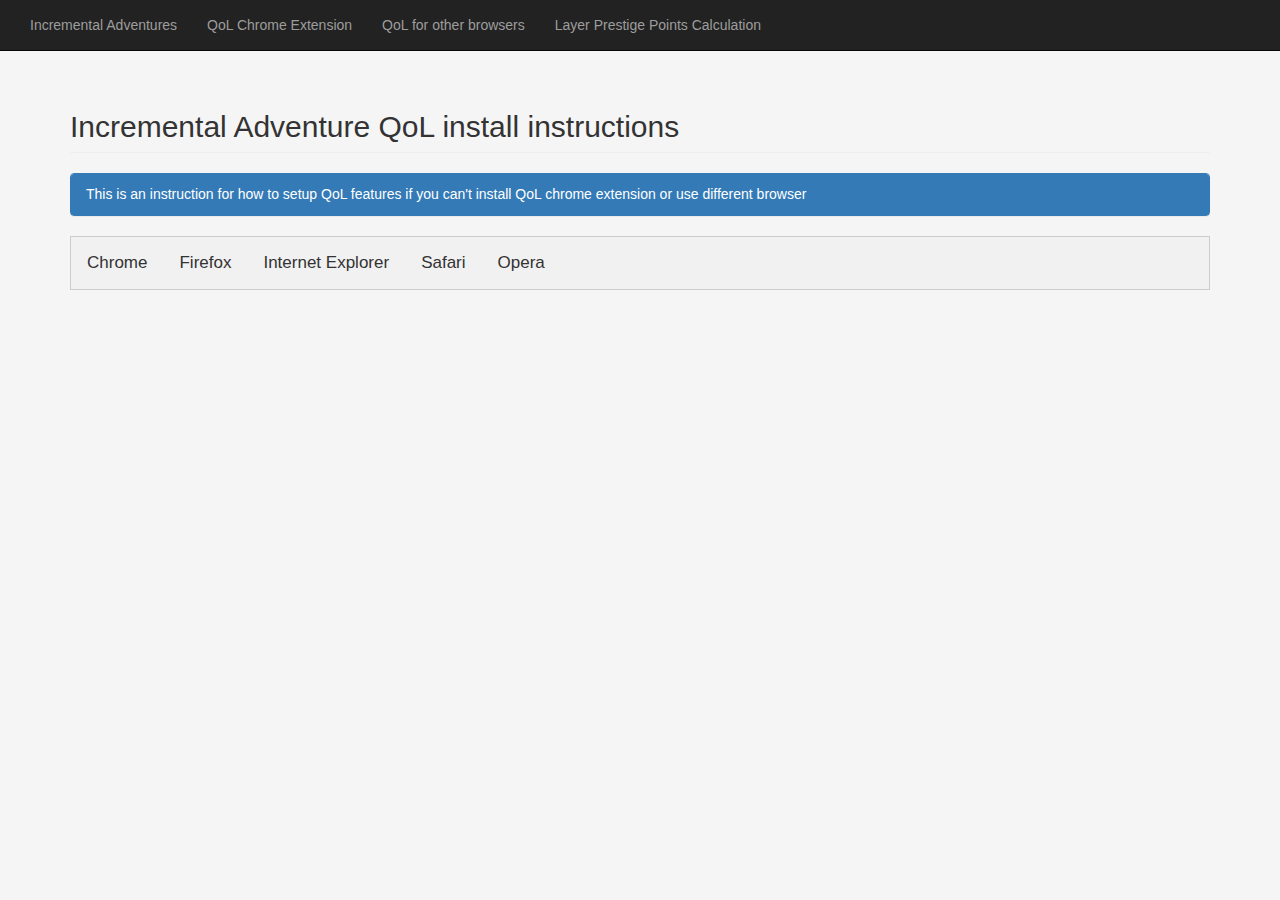
==== commit 2b518e45: "Changed top menu looks" ====
--- a/QoL/index.html
+++ b/QoL/index.html
@@ -15,15 +15,12 @@
 		<div class="container-fluid">
 			<div class="collapse navbar-collapse" id="nav-collapsable-content">
 				<ul class="nav navbar-nav">
-					<li class="dropdown">
-						<a href="#" class="dropdown-toggle" data-toggle="dropdown" role="button" aria-haspopup="true" aria-expanded="false"><span style='color:#FFFFCC; font-weight:bold;'>Incremental Adventures Tools<span class="caret"></span></span></a>
-						<ul class="dropdown-menu">
-							<li><a href="https://www.kongregate.com/games/Gniller/incremental-adventures">Incremental Adventures</a></li>
-							<li><a href="https://chrome.google.com/webstore/detail/incremental-adventures-qo/hibaleheefjghhphocdkdofgpcaihjdh">QoL Chrome Extension</a></li>
-							<li><a href="https://equeline.github.io/QoL">QoL for other browsers</a></li>
-							<li><a href="https://equeline.github.io/">Layer Prestige Points Calculation</a></li>
-						</ul>
-					</li>
+					<ul class="nav navbar-nav">
+					<li><a href="https://www.kongregate.com/games/Gniller/incremental-adventures">Incremental Adventures</a></li>
+					<li><a href="https://chrome.google.com/webstore/detail/incremental-adventures-qo/hibaleheefjghhphocdkdofgpcaihjdh">QoL Chrome Extension</a></li>
+					<li><a href="https://equeline.github.io/QoL">QoL for other browsers</a></li>
+					<li><a href="https://equeline.github.io/">Layer Prestige Points Calculation</a></li>
+				</ul>
 				</ul>
 			</div>
 		</div>
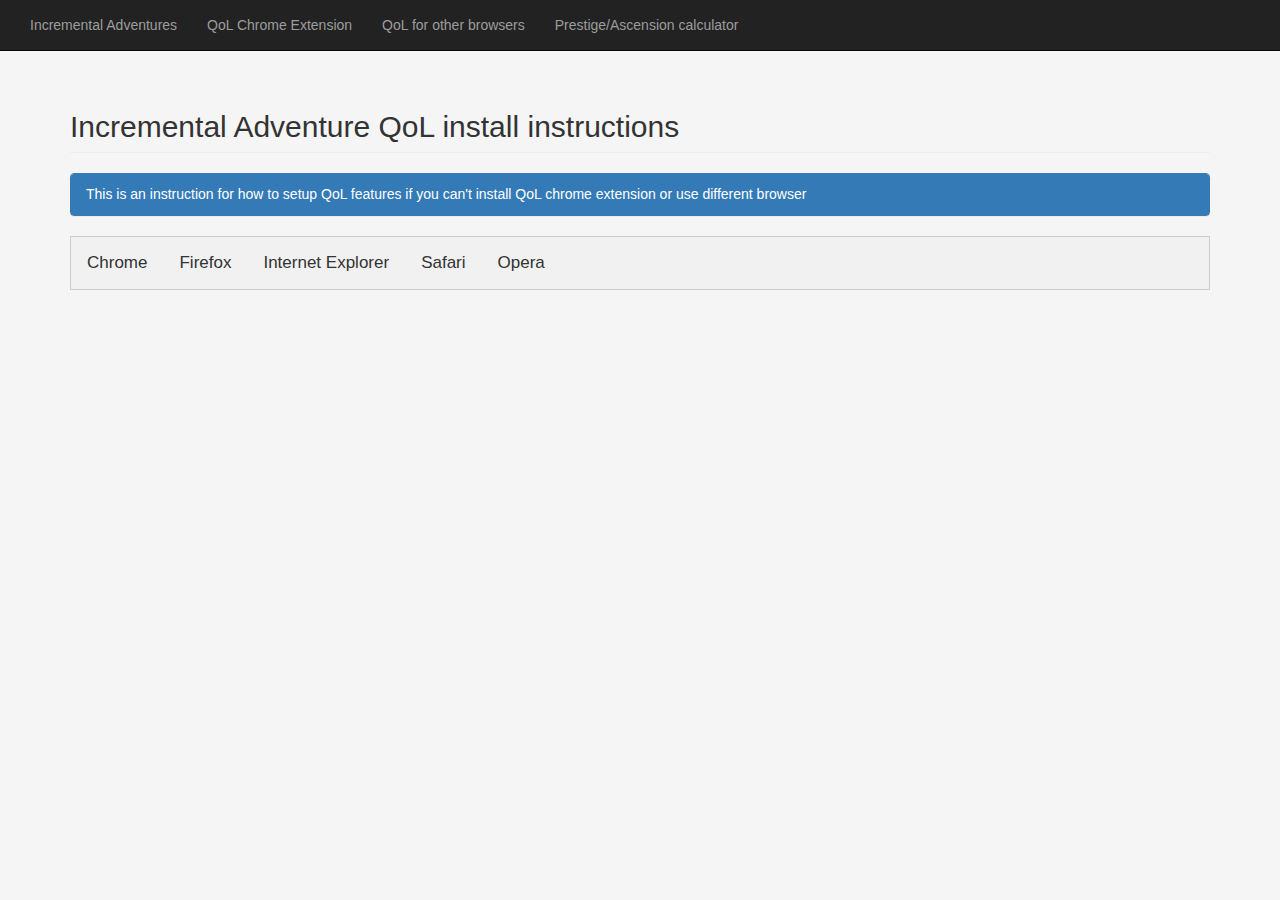
==== commit 57cd2b00: "Added Ascension points calculator" ====
--- a/QoL/index.html
+++ b/QoL/index.html
@@ -1,7 +1,7 @@
 <!doctype html>
 <html>
 <head>
-	<title>Incremental Adventure Layer Prestige Points calculation</title>
+	<title>Incremental Adventure Layer Points calculation</title>
 	<link rel="stylesheet" href="../lib/bootstrap.min.css">
 	<link rel="stylesheet" href="index.css">
 	
@@ -19,7 +19,7 @@
 					<li><a href="https://www.kongregate.com/games/Gniller/incremental-adventures">Incremental Adventures</a></li>
 					<li><a href="https://chrome.google.com/webstore/detail/incremental-adventures-qo/hibaleheefjghhphocdkdofgpcaihjdh">QoL Chrome Extension</a></li>
 					<li><a href="https://equeline.github.io/QoL">QoL for other browsers</a></li>
-					<li><a href="https://equeline.github.io/">Layer Prestige Points Calculation</a></li>
+					<li><a href="https://equeline.github.io/">Prestige/Ascension calculator</a></li>
 				</ul>
 				</ul>
 			</div>
@@ -66,12 +66,12 @@
 							<button class="btn btn-danger btn-smbtn-danger" data-toggle="collapse" data-target="#collapseChromeCode" aria-expanded="false" aria-controls="collapseChromeCode" onclick="populate('chromeCode');">
 							Show Code
 							</button>
-							<button type="button" class="btn btn-default btn-copy js-tooltip js-copy" data-toggle="tooltip" data-placement="bottom" data-copy="#chromeCode" title="Copy to clipboard">
-							<svg class="icon" xmlns="http://www.w3.org/2000/svg" xmlns:xlink="http://www.w3.org/1999/xlink" version="1.1" width="24" height="24" viewBox="0 0 24 24"><path d="M17,9H7V7H17M17,13H7V11H17M14,17H7V15H14M12,3A1,1 0 0,1 13,4A1,1 0 0,1 12,5A1,1 0 0,1 11,4A1,1 0 0,1 12,3M19,3H14.82C14.4,1.84 13.3,1 12,1C10.7,1 9.6,1.84 9.18,3H5A2,2 0 0,0 3,5V19A2,2 0 0,0 5,21H19A2,2 0 0,0 21,19V5A2,2 0 0,0 19,3Z" /></svg>
-							</button><br>
 						</h2>
 					</div>
 					<div id="collapseChromeCode" class="collapse" aria-labelledby="headingOne">
+						<button type="button" class="btn btn-default btn-copy js-tooltip js-copy" data-toggle="tooltip" data-placement="bottom" data-copy="#chromeCode" title="Copy to clipboard">
+							<svg class="icon" xmlns="http://www.w3.org/2000/svg" xmlns:xlink="http://www.w3.org/1999/xlink" version="1.1" width="24" height="24" viewBox="0 0 24 24"><path d="M17,9H7V7H17M17,13H7V11H17M14,17H7V15H14M12,3A1,1 0 0,1 13,4A1,1 0 0,1 12,5A1,1 0 0,1 11,4A1,1 0 0,1 12,3M19,3H14.82C14.4,1.84 13.3,1 12,1C10.7,1 9.6,1.84 9.18,3H5A2,2 0 0,0 3,5V19A2,2 0 0,0 5,21H19A2,2 0 0,0 21,19V5A2,2 0 0,0 19,3Z" /></svg>
+						</button><br>
 						<div class="card-body">
 							<code id="chromeCode"></code>
 						</div>
@@ -96,12 +96,12 @@
 							<button class="btn btn-danger btn-smbtn-danger" data-toggle="collapse" data-target="#collapseFirefoxCode" aria-expanded="false" aria-controls="collapseFirefoxCode" onclick="populate('FirefoxCode');">
 							Show Code
 							</button>
-							<button type="button" class="btn btn-default btn-copy js-tooltip js-copy" data-toggle="tooltip" data-placement="bottom" data-copy="#FirefoxCode" title="Copy to clipboard">
-							<svg class="icon" xmlns="http://www.w3.org/2000/svg" xmlns:xlink="http://www.w3.org/1999/xlink" version="1.1" width="24" height="24" viewBox="0 0 24 24"><path d="M17,9H7V7H17M17,13H7V11H17M14,17H7V15H14M12,3A1,1 0 0,1 13,4A1,1 0 0,1 12,5A1,1 0 0,1 11,4A1,1 0 0,1 12,3M19,3H14.82C14.4,1.84 13.3,1 12,1C10.7,1 9.6,1.84 9.18,3H5A2,2 0 0,0 3,5V19A2,2 0 0,0 5,21H19A2,2 0 0,0 21,19V5A2,2 0 0,0 19,3Z" /></svg>
-							</button><br>
 						</h2>
 					</div>
 					<div id="collapseFirefoxCode" class="collapse" aria-labelledby="headingOne">
+						<button type="button" class="btn btn-default btn-copy js-tooltip js-copy" data-toggle="tooltip" data-placement="bottom" data-copy="#FirefoxCode" title="Copy to clipboard">
+							<svg class="icon" xmlns="http://www.w3.org/2000/svg" xmlns:xlink="http://www.w3.org/1999/xlink" version="1.1" width="24" height="24" viewBox="0 0 24 24"><path d="M17,9H7V7H17M17,13H7V11H17M14,17H7V15H14M12,3A1,1 0 0,1 13,4A1,1 0 0,1 12,5A1,1 0 0,1 11,4A1,1 0 0,1 12,3M19,3H14.82C14.4,1.84 13.3,1 12,1C10.7,1 9.6,1.84 9.18,3H5A2,2 0 0,0 3,5V19A2,2 0 0,0 5,21H19A2,2 0 0,0 21,19V5A2,2 0 0,0 19,3Z" /></svg>
+						</button><br>
 						<div class="card-body">
 							<code id="FirefoxCode"></code>
 						</div>
@@ -129,12 +129,12 @@
 							<button class="btn btn-danger btn-smbtn-danger" data-toggle="collapse" data-target="#collapseIECode" aria-expanded="false" aria-controls="collapseIECode" onclick="populate('IECode');">
 							Show Code
 							</button>
-							<button type="button" class="btn btn-default btn-copy js-tooltip js-copy" data-toggle="tooltip" data-placement="bottom" data-copy="#IECode" title="Copy to clipboard">
-							<svg class="icon" xmlns="http://www.w3.org/2000/svg" xmlns:xlink="http://www.w3.org/1999/xlink" version="1.1" width="24" height="24" viewBox="0 0 24 24"><path d="M17,9H7V7H17M17,13H7V11H17M14,17H7V15H14M12,3A1,1 0 0,1 13,4A1,1 0 0,1 12,5A1,1 0 0,1 11,4A1,1 0 0,1 12,3M19,3H14.82C14.4,1.84 13.3,1 12,1C10.7,1 9.6,1.84 9.18,3H5A2,2 0 0,0 3,5V19A2,2 0 0,0 5,21H19A2,2 0 0,0 21,19V5A2,2 0 0,0 19,3Z" /></svg>
-							</button><br>
 						</h2>
 					</div>
 					<div id="collapseIECode" class="collapse" aria-labelledby="headingOne">
+						<button type="button" class="btn btn-default btn-copy js-tooltip js-copy" data-toggle="tooltip" data-placement="bottom" data-copy="#IECode" title="Copy to clipboard">
+							<svg class="icon" xmlns="http://www.w3.org/2000/svg" xmlns:xlink="http://www.w3.org/1999/xlink" version="1.1" width="24" height="24" viewBox="0 0 24 24"><path d="M17,9H7V7H17M17,13H7V11H17M14,17H7V15H14M12,3A1,1 0 0,1 13,4A1,1 0 0,1 12,5A1,1 0 0,1 11,4A1,1 0 0,1 12,3M19,3H14.82C14.4,1.84 13.3,1 12,1C10.7,1 9.6,1.84 9.18,3H5A2,2 0 0,0 3,5V19A2,2 0 0,0 5,21H19A2,2 0 0,0 21,19V5A2,2 0 0,0 19,3Z" /></svg>
+						</button><br>
 						<div class="card-body">
 							<code id="IECode"></code>
 						</div>
@@ -161,12 +161,12 @@
 							<button class="btn btn-danger btn-smbtn-danger" data-toggle="collapse" data-target="#collapseSafariCode" aria-expanded="false" aria-controls="collapseSafariCode" onclick="populate('SafariCode');">
 							Show Code
 							</button>
-							<button type="button" class="btn btn-default btn-copy js-tooltip js-copy" data-toggle="tooltip" data-placement="bottom" data-copy="#SafariCode" title="Copy to clipboard">
-							<svg class="icon" xmlns="http://www.w3.org/2000/svg" xmlns:xlink="http://www.w3.org/1999/xlink" version="1.1" width="24" height="24" viewBox="0 0 24 24"><path d="M17,9H7V7H17M17,13H7V11H17M14,17H7V15H14M12,3A1,1 0 0,1 13,4A1,1 0 0,1 12,5A1,1 0 0,1 11,4A1,1 0 0,1 12,3M19,3H14.82C14.4,1.84 13.3,1 12,1C10.7,1 9.6,1.84 9.18,3H5A2,2 0 0,0 3,5V19A2,2 0 0,0 5,21H19A2,2 0 0,0 21,19V5A2,2 0 0,0 19,3Z" /></svg>
-							</button><br>
 						</h2>
 					</div>
 					<div id="collapseSafariCode" class="collapse" aria-labelledby="headingOne">
+						<button type="button" class="btn btn-default btn-copy js-tooltip js-copy" data-toggle="tooltip" data-placement="bottom" data-copy="#SafariCode" title="Copy to clipboard">
+							<svg class="icon" xmlns="http://www.w3.org/2000/svg" xmlns:xlink="http://www.w3.org/1999/xlink" version="1.1" width="24" height="24" viewBox="0 0 24 24"><path d="M17,9H7V7H17M17,13H7V11H17M14,17H7V15H14M12,3A1,1 0 0,1 13,4A1,1 0 0,1 12,5A1,1 0 0,1 11,4A1,1 0 0,1 12,3M19,3H14.82C14.4,1.84 13.3,1 12,1C10.7,1 9.6,1.84 9.18,3H5A2,2 0 0,0 3,5V19A2,2 0 0,0 5,21H19A2,2 0 0,0 21,19V5A2,2 0 0,0 19,3Z" /></svg>
+						</button><br>
 						<div class="card-body">
 							<code id="SafariCode"></code>
 						</div>
@@ -203,12 +203,12 @@
 							<button class="btn btn-danger btn-smbtn-danger" data-toggle="collapse" data-target="#collapseOperaCode" aria-expanded="false" aria-controls="collapseOperaCode" onclick="populate('OperaCode');">
 							Show Code
 							</button>
-							<button type="button" class="btn btn-default btn-copy js-tooltip js-copy" data-toggle="tooltip" data-placement="bottom" data-copy="#OperaCode" title="Copy to clipboard">
-							<svg class="icon" xmlns="http://www.w3.org/2000/svg" xmlns:xlink="http://www.w3.org/1999/xlink" version="1.1" width="24" height="24" viewBox="0 0 24 24"><path d="M17,9H7V7H17M17,13H7V11H17M14,17H7V15H14M12,3A1,1 0 0,1 13,4A1,1 0 0,1 12,5A1,1 0 0,1 11,4A1,1 0 0,1 12,3M19,3H14.82C14.4,1.84 13.3,1 12,1C10.7,1 9.6,1.84 9.18,3H5A2,2 0 0,0 3,5V19A2,2 0 0,0 5,21H19A2,2 0 0,0 21,19V5A2,2 0 0,0 19,3Z" /></svg>
-							</button><br>
 						</h2>
 					</div>
 					<div id="collapseOperaCode" class="collapse" aria-labelledby="headingOne">
+						<button type="button" class="btn btn-default btn-copy js-tooltip js-copy" data-toggle="tooltip" data-placement="bottom" data-copy="#OperaCode" title="Copy to clipboard">
+							<svg class="icon" xmlns="http://www.w3.org/2000/svg" xmlns:xlink="http://www.w3.org/1999/xlink" version="1.1" width="24" height="24" viewBox="0 0 24 24"><path d="M17,9H7V7H17M17,13H7V11H17M14,17H7V15H14M12,3A1,1 0 0,1 13,4A1,1 0 0,1 12,5A1,1 0 0,1 11,4A1,1 0 0,1 12,3M19,3H14.82C14.4,1.84 13.3,1 12,1C10.7,1 9.6,1.84 9.18,3H5A2,2 0 0,0 3,5V19A2,2 0 0,0 5,21H19A2,2 0 0,0 21,19V5A2,2 0 0,0 19,3Z" /></svg>
+						</button><br>
 						<div class="card-body">
 							<code id="OperaCode"></code>
 						</div>
